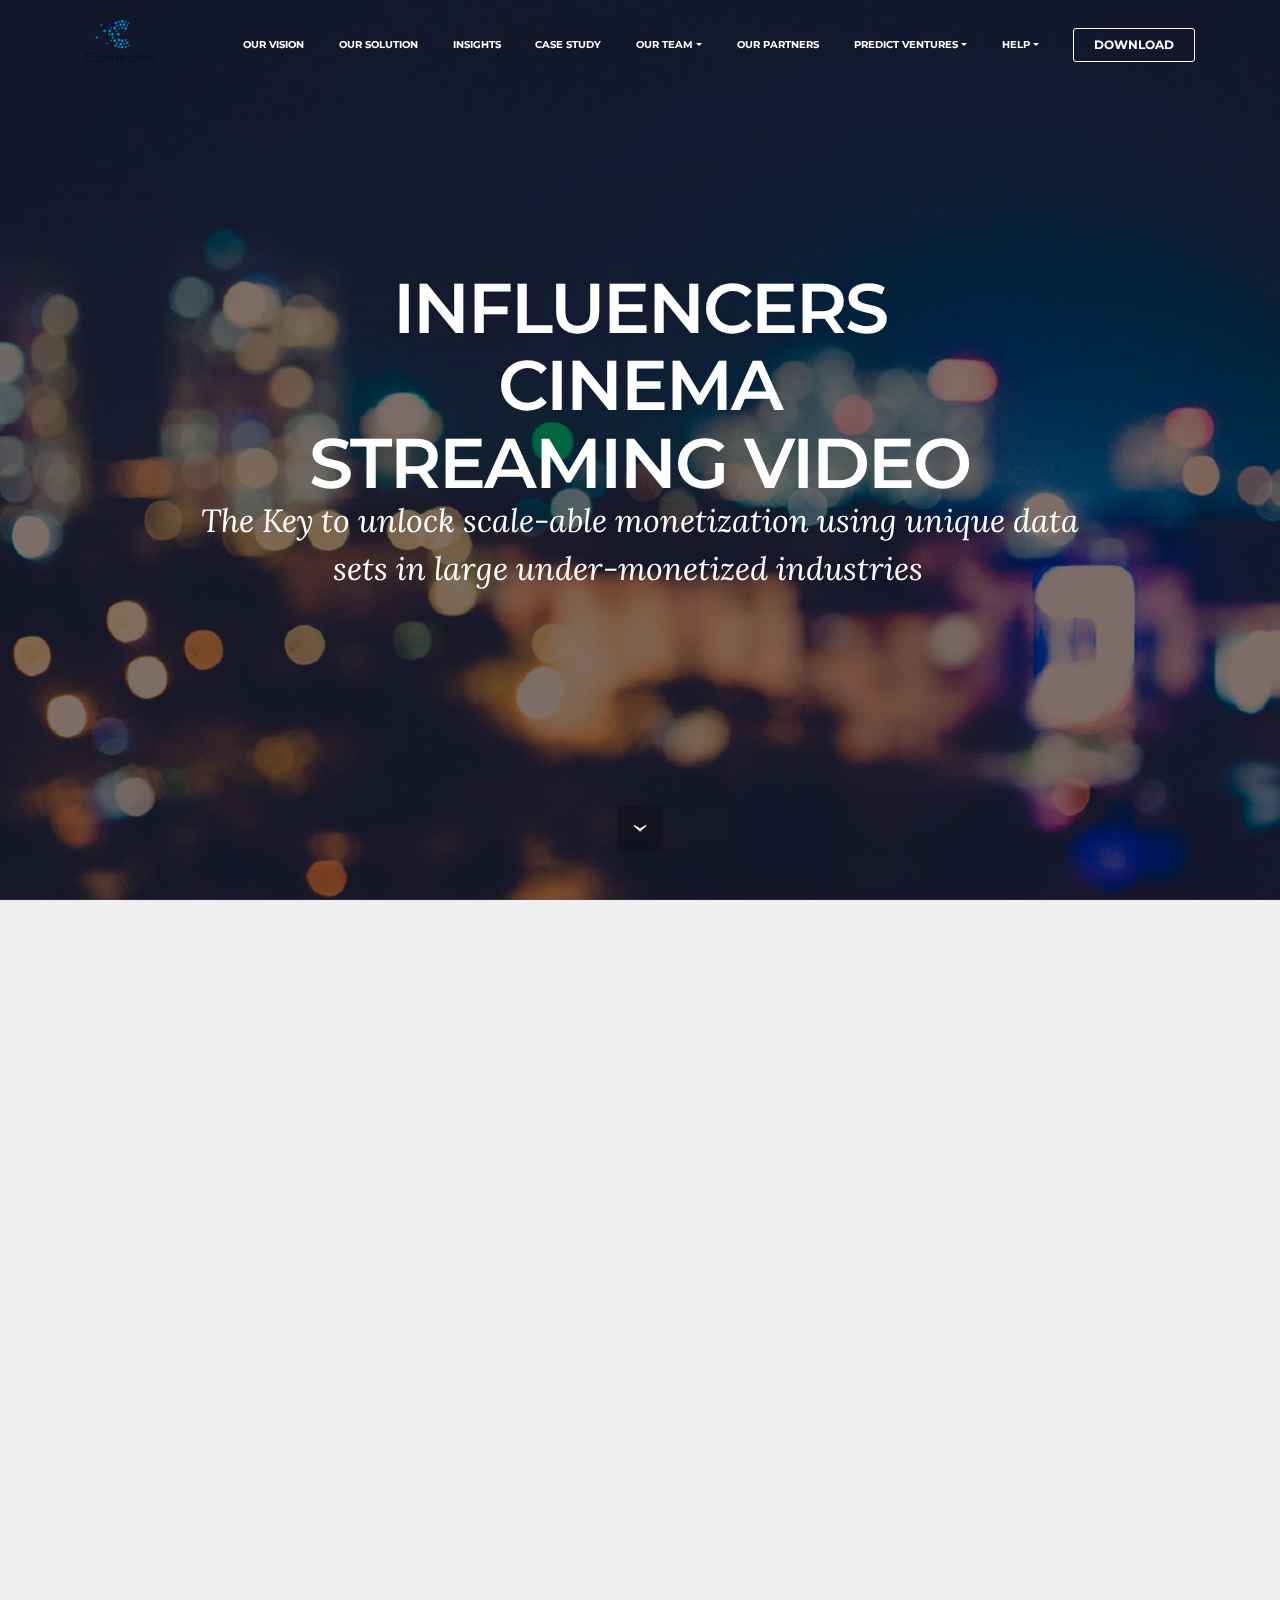
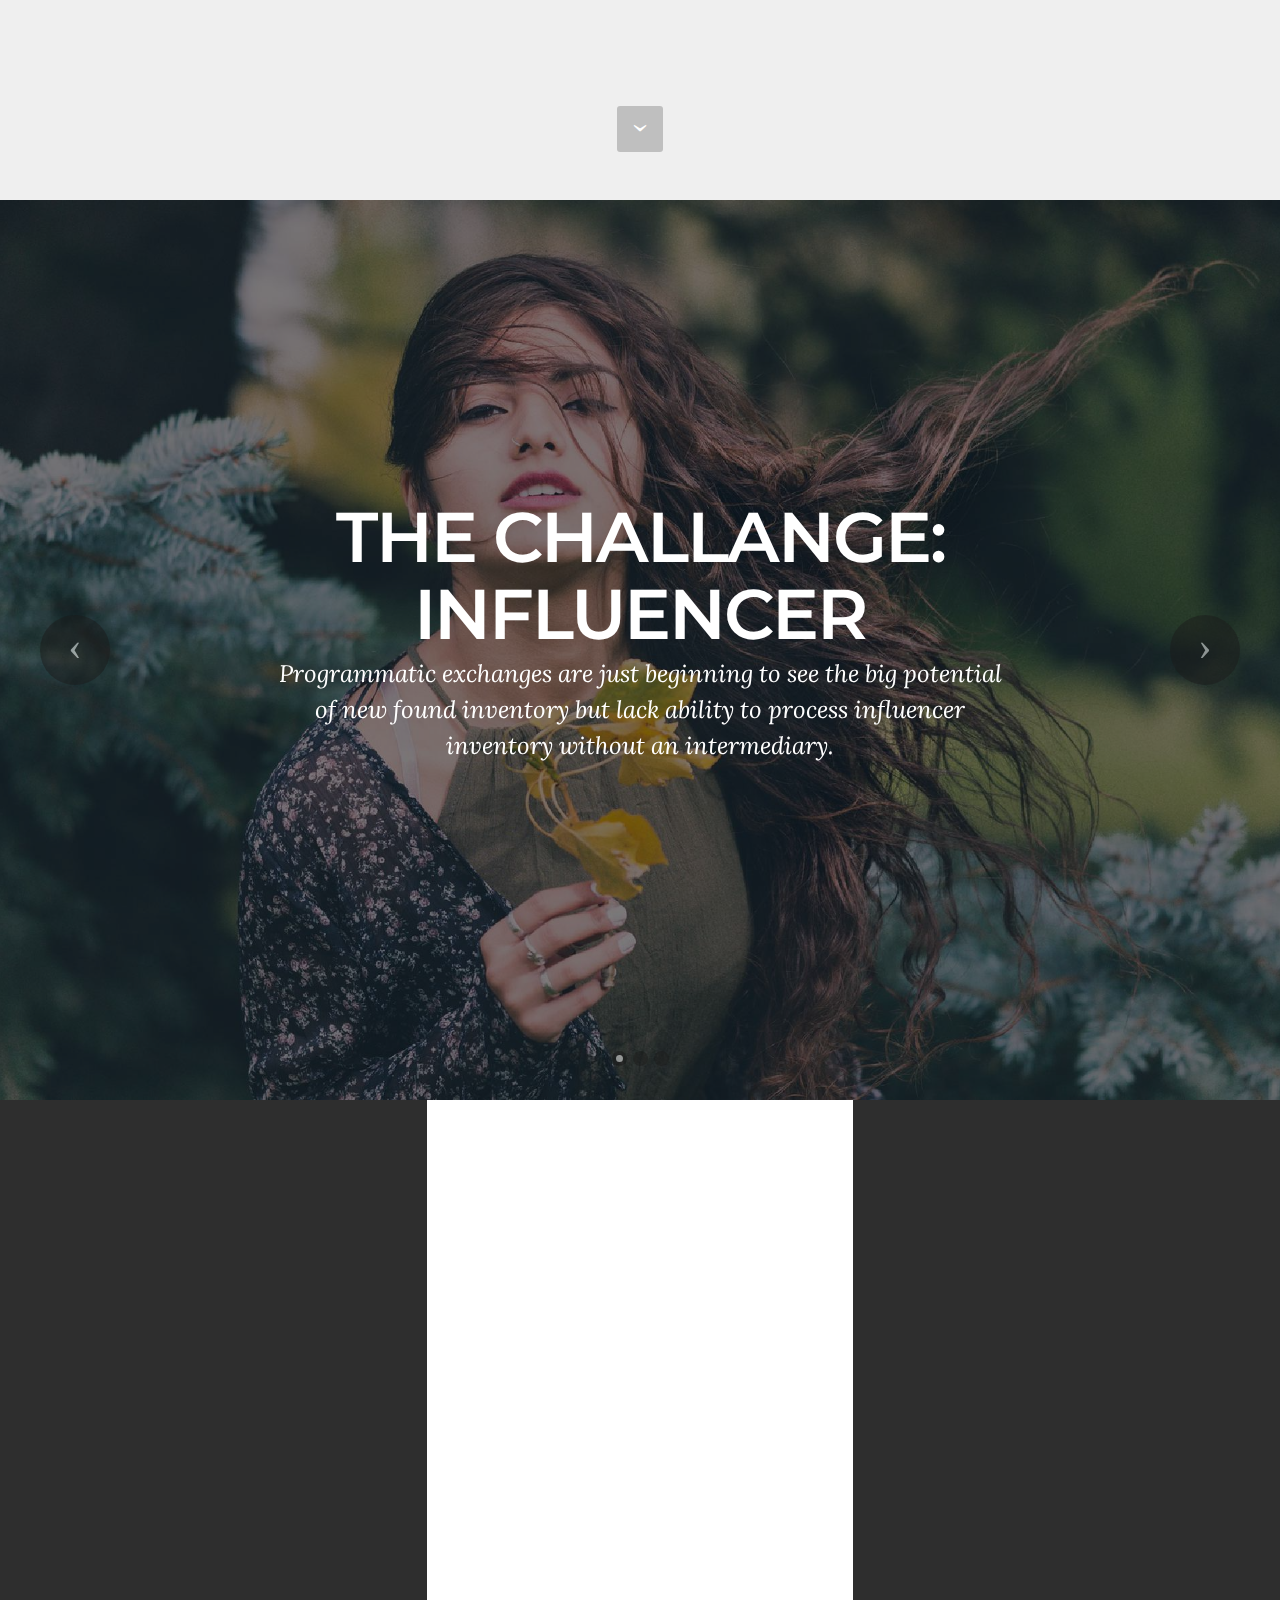
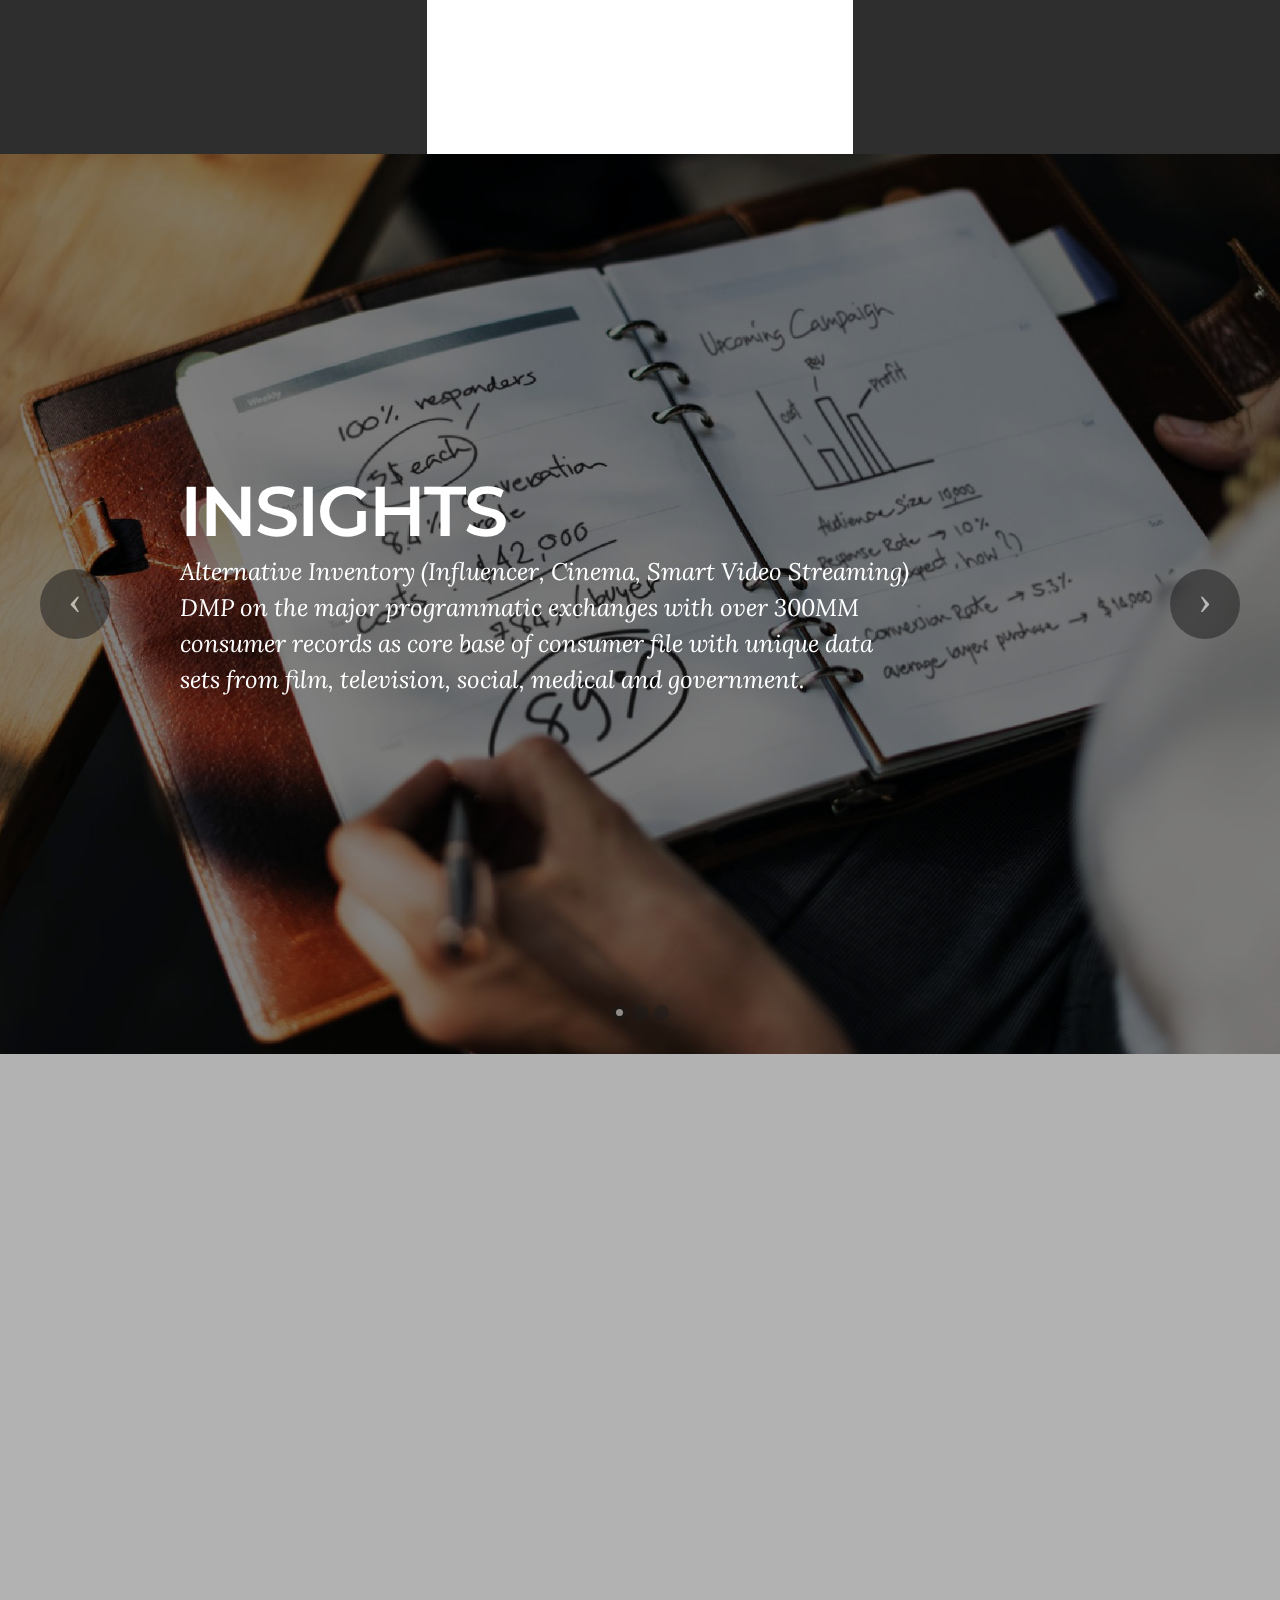
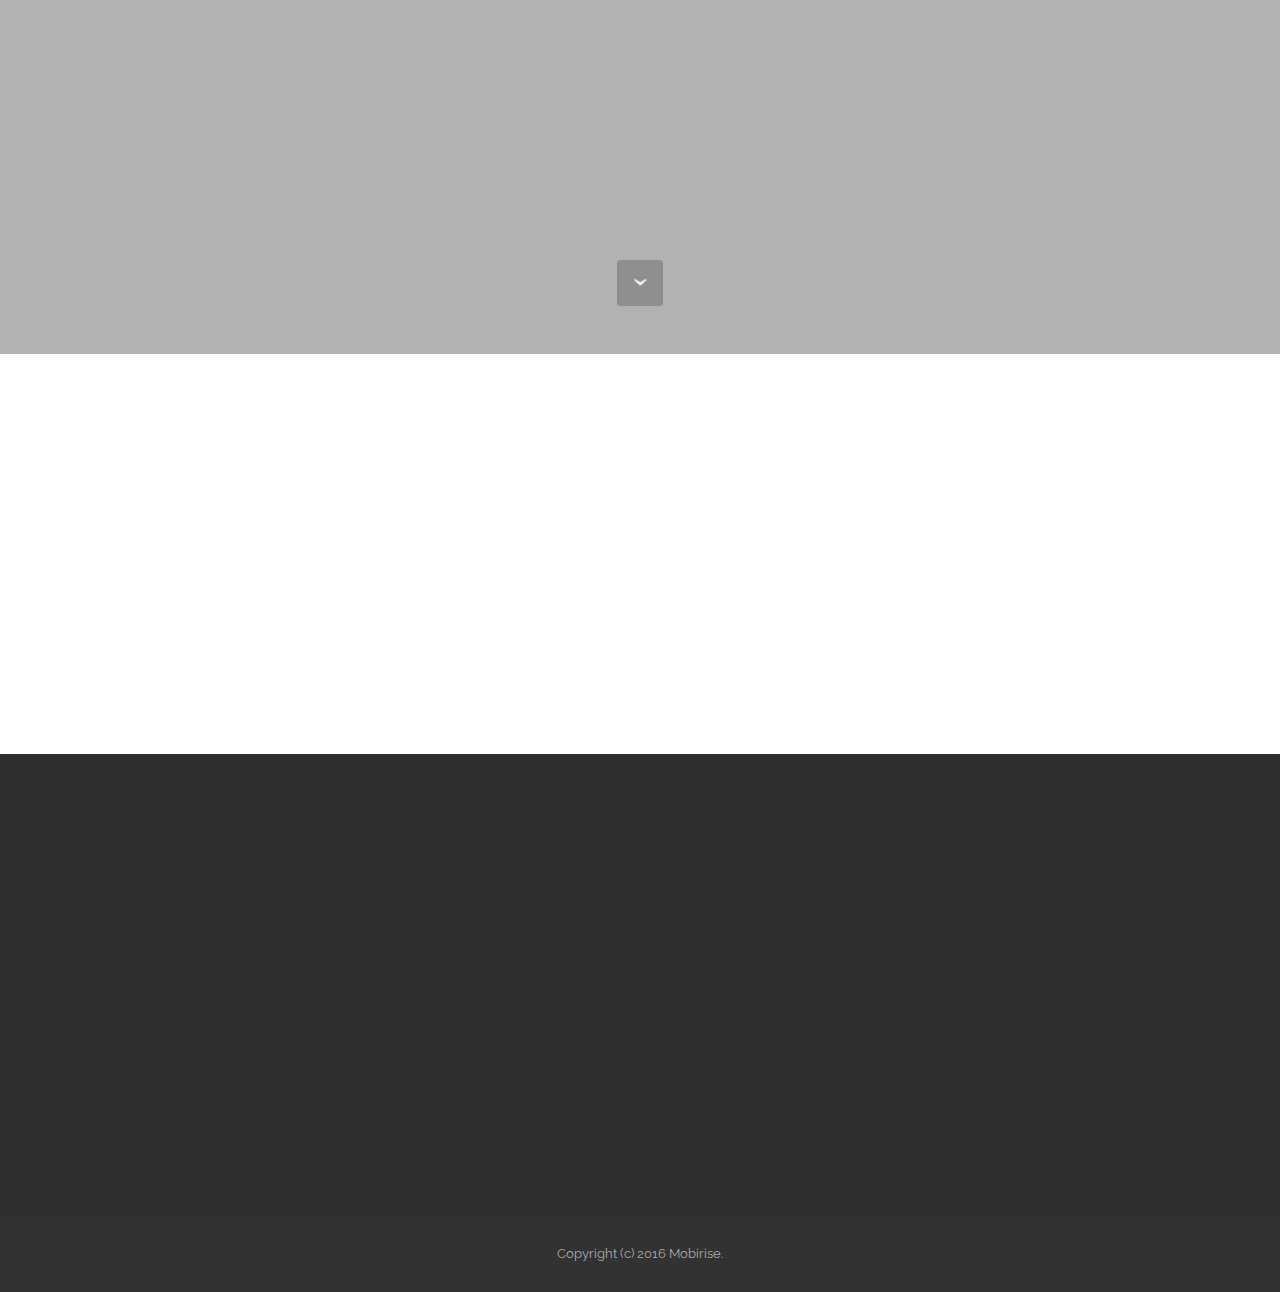
==== index.html @ 64199588 "create github pages" ====
<!DOCTYPE html>
<html>
<head>
  <!-- Site made with Mobirise Website Builder v3.12.1, https://mobirise.com -->
  <meta charset="UTF-8">
  <meta http-equiv="X-UA-Compatible" content="IE=edge">
  <meta name="generator" content="Mobirise v3.12.1, mobirise.com">
  <meta name="viewport" content="width=device-width, initial-scale=1">
  <link rel="shortcut icon" href="assets/images/ci-logo-1-178x128.png" type="image/x-icon">
  <meta name="description" content="">
  
  <link rel="stylesheet" href="https://fonts.googleapis.com/css?family=Lora:400,700,400italic,700italic&amp;subset=latin">
  <link rel="stylesheet" href="https://fonts.googleapis.com/css?family=Montserrat:400,700">
  <link rel="stylesheet" href="https://fonts.googleapis.com/css?family=Raleway:100,100i,200,200i,300,300i,400,400i,500,500i,600,600i,700,700i,800,800i,900,900i">
  <link rel="stylesheet" href="assets/bootstrap-material-design-font/css/material.css">
  <link rel="stylesheet" href="assets/tether/tether.min.css">
  <link rel="stylesheet" href="assets/bootstrap/css/bootstrap.min.css">
  <link rel="stylesheet" href="assets/dropdown/css/style.css">
  <link rel="stylesheet" href="assets/animate.css/animate.min.css">
  <link rel="stylesheet" href="assets/theme/css/style.css">
  <link rel="stylesheet" href="assets/mobirise/css/mbr-additional.css" type="text/css">
  
  
  
</head>
<body>
<section id="menu-r">

    <nav class="navbar navbar-dropdown bg-color transparent navbar-fixed-top">
        <div class="container">

            <div class="mbr-table">
                <div class="mbr-table-cell">

                    <div class="navbar-brand">
                        <a href="https://mobirise.com" class="navbar-logo"><img src="assets/images/ci-logo-1-178x128.png" alt="Mobirise"></a>
                        
                    </div>

                </div>
                <div class="mbr-table-cell">

                    <button class="navbar-toggler pull-xs-right hidden-md-up" type="button" data-toggle="collapse" data-target="#exCollapsingNavbar">
                        <div class="hamburger-icon"></div>
                    </button>

                    <ul class="nav-dropdown collapse pull-xs-right nav navbar-nav navbar-toggleable-sm" id="exCollapsingNavbar"><li class="nav-item"><a class="nav-link link" href="index.html#header5-0">OUR VISION</a></li><li class="nav-item"><a class="nav-link link" href="index.html#slider-5">OUR SOLUTION</a></li><li class="nav-item"><a class="nav-link link" href="index.html#slider-1c">INSIGHTS</a></li><li class="nav-item"><a class="nav-link link" href="https://mobirise.com/">CASE STUDY</a></li><li class="nav-item dropdown"><a class="nav-link link dropdown-toggle" href="index.html#features1-3" data-toggle="dropdown-submenu" aria-expanded="false">OUR TEAM</a><div class="dropdown-menu"><a class="dropdown-item" href="Edvincent.html">Ed Vincent&nbsp;</a><a class="dropdown-item" href="ChrisBryant.html">Chris Bryant</a><a class="dropdown-item" href="Jeffmarcus.html">Jeff Marcus</a></div></li><li class="nav-item"><a class="nav-link link" href="index.html#header2-1b">OUR PARTNERS</a></li><li class="nav-item dropdown"><a class="nav-link link dropdown-toggle" href="https://mobirise.com/" aria-expanded="false" data-toggle="dropdown-submenu">PREDICT VENTURES</a><div class="dropdown-menu"><a class="dropdown-item" href="http://simplypredict.com/" target="_blank">PREDICT</a><a class="dropdown-item" href="http://datanrich.com/" target="_blank">nRich</a><a class="dropdown-item" href="http://www.audiencevc.com/" target="_blank">AUDIENCE VENTURES</a></div></li><li class="nav-item dropdown"><a class="nav-link link dropdown-toggle" data-toggle="dropdown-submenu" href="https://mobirise.com/" aria-expanded="false">HELP</a><div class="dropdown-menu"><a class="dropdown-item" href="http://forums.mobirise.com/">Forum</a><a class="dropdown-item" href="https://mobirise.com/">Tutorials</a><a class="dropdown-item" href="https://mobirise.com/">Contact us</a></div></li><li class="nav-item nav-btn"><a class="nav-link btn btn-white btn-white-outline" href="https://mobirise.com/">DOWNLOAD</a></li></ul>
                    <button hidden="" class="navbar-toggler navbar-close" type="button" data-toggle="collapse" data-target="#exCollapsingNavbar">
                        <div class="close-icon"></div>
                    </button>

                </div>
            </div>

        </div>
    </nav>

</section>

<section class="engine"><a rel="external" href="https://mobirise.com">Site Builder</a></section><section class="mbr-section mbr-section-hero mbr-section-full mbr-parallax-background mbr-section-with-arrow mbr-after-navbar" id="header1-1a" style="background-image: url(assets/images/mbr-1-2000x1190.jpg);">

    <div class="mbr-overlay" style="opacity: 0.5; background-color: rgb(0, 0, 0);"></div>

    <div class="mbr-table-cell">

        <div class="container">
            <div class="row">
                <div class="mbr-section col-md-10 col-md-offset-1 text-xs-center">

                    <h1 class="mbr-section-title display-1">INFLUENCERS<br>CINEMA<br>STREAMING VIDEO</h1>
                    <p class="mbr-section-lead lead">The Key to unlock scale-able monetization using unique data sets in large under-monetized industries &nbsp;&nbsp;<br></p>
                    
                </div>
            </div>
        </div>
    </div>

    <div class="mbr-arrow mbr-arrow-floating" aria-hidden="true"><a href="#footer1-2"><i class="mbr-arrow-icon"></i></a></div>

</section>

<section class="mbr-section mbr-section-hero mbr-section-full mbr-section-with-arrow" id="header5-0" style="background-color: rgb(239, 239, 239);">

    

    <div class="mbr-table-cell">

        <div class="container">
            <div class="row">
                <div class="mbr-section col-md-10">

                    <h1 class="mbr-section-title display-1">Our Vision</h1>
                    <p class="mbr-section-lead lead">Our
vision
is
to
build
one
of
the
largest
and
unique
consumer
data
sets
with
exclusive
data
in
industries
in
which
we
operate.
Social.
Entertainment.
Health.
Smart
Cities.<br></p>
                    
                </div>
            </div>
        </div>
    </div>

    <div class="mbr-arrow mbr-arrow-floating" aria-hidden="true"><a href="#slider-5"><i class="mbr-arrow-icon"></i></a></div>

</section>

<section class="mbr-slider mbr-section mbr-section__container carousel slide mbr-section-nopadding" data-ride="carousel" data-keyboard="false" data-wrap="true" data-pause="false" data-interval="5000" id="slider-5">
    <div>
        <div>
            <div>
                <ol class="carousel-indicators">
                    <li data-app-prevent-settings="" data-target="#slider-5" class="active" data-slide-to="0"></li><li data-app-prevent-settings="" data-target="#slider-5" data-slide-to="1"></li><li data-app-prevent-settings="" data-target="#slider-5" data-slide-to="2"></li>
                </ol>
                <div class="carousel-inner" role="listbox">
                    <div class="mbr-section mbr-section-hero carousel-item dark center mbr-section-full active" data-bg-video-slide="false" style="background-image: url(assets/images/mbr-5-2000x1333.jpg);">
                        <div class="mbr-table-cell">
                            <div class="mbr-overlay"></div>
                            <div class="container-slide container">
                                
                                <div class="row">
                                    <div class="col-md-8 col-md-offset-2 text-xs-center">
                                        <h2 class="mbr-section-title display-1">THE CHALLANGE: INFLUENCER</h2>
                                        <p class="mbr-section-lead lead">Programmatic
exchanges
are
just
beginning
to
see
the
big
potential
of
new
found
inventory
but
lack
ability
to
process
influencer
inventory
without
an
intermediary.</p>

                                        
                                    </div>
                                </div>
                            </div>
                        </div>
                    </div><div class="mbr-section mbr-section-hero carousel-item dark center mbr-section-full" data-bg-video-slide="false" style="background-image: url(assets/images/mbr-2000x1333.jpg);">
                        <div class="mbr-table-cell">
                            <div class="mbr-overlay"></div>
                            <div class="container-slide container">
                                
                                <div class="row">
                                    <div class="col-md-8 col-md-offset-1">
                                        <h2 class="mbr-section-title display-1">THE CHALLENGE: CINEMA</h2>
                                        <p class="mbr-section-lead lead">No
platform
exists
to
ingest
performance
data
and
movie
goer
data
attached
to
the
programmatic
ecosystem
to
affect
buying.</p>

                                        
                                    </div>
                                </div>
                            </div>
                        </div>
                    </div><div class="mbr-section mbr-section-hero carousel-item dark center mbr-section-full" data-bg-video-slide="false" style="background-image: url(assets/images/mbr-2000x1364.jpg);">
                        <div class="mbr-table-cell">
                            <div class="mbr-overlay"></div>
                            <div class="container-slide container">
                                
                                <div class="row">
                                    <div class="col-md-8 col-md-offset-3 text-xs-right">
                                        <h2 class="mbr-section-title display-1">OUR SOLUTION</h2>
                                        <p class="mbr-section-lead lead">Scale‐able
data
platform
sitting
on
the
programmatic
exchanges with the ability
to
ingest
and
activate
unique
industry
data
sets
enriched
with
a
large
consumer
and
social
file.</p>

                                        <div class="mbr-section-btn"><a class="btn btn-lg btn-info" href="https://mobirise.com">LEARN MORE</a> </div>
                                    </div>
                                </div>
                            </div>
                        </div>
                    </div>
                </div>

                <a data-app-prevent-settings="" class="left carousel-control" role="button" data-slide="prev" href="#slider-5">
                    <span class="icon-prev" aria-hidden="true"></span>
                    <span class="sr-only">Previous</span>
                </a>
                <a data-app-prevent-settings="" class="right carousel-control" role="button" data-slide="next" href="#slider-5">
                    <span class="icon-next" aria-hidden="true"></span>
                    <span class="sr-only">Next</span>
                </a>
            </div>
        </div>
    </div>
</section>

<section class="mbr-cards mbr-section mbr-section-nopadding mbr-parallax-background" id="features1-3" style="background-image: url(assets/images/mbr-1-2000x1190.jpg);">

        

    <div class="mbr-cards-row row striped">

        <div class="mbr-cards-col col-xs-12 col-lg-4" style="padding-top: 80px; padding-bottom: 80px;">
            <div class="container">
                <div class="card cart-block">
                    <div class="card-img"><img src="assets/images/ed-vincent-600x600.png" class="card-img-top"></div>
                    <div class="card-block">
                        <h4 class="card-title">Ed Vincent</h4>
                        <h5 class="card-subtitle"></h5>
                        <p class="card-text">CEO&nbsp;</p>
                        <div class="card-btn"><a href="Edvincent.html" class="btn btn-primary">MORE</a></div>
                    </div>
                </div>
            </div>
        </div>
        <div class="mbr-cards-col col-xs-12 col-lg-4" style="padding-top: 80px; padding-bottom: 80px;">
            <div class="container">
                <div class="card cart-block">
                    <div class="card-img"><img src="assets/images/chris-bryant-600x600.png" class="card-img-top"></div>
                    <div class="card-block">
                        <h4 class="card-title">Chris Bryant</h4>
                        <h5 class="card-subtitle"></h5>
                        <p class="card-text">President</p>
                        <div class="card-btn"><a href="ChrisBryant.html" class="btn btn-primary">MORE</a></div>
                    </div>
                </div>
            </div>
        </div>
        <div class="mbr-cards-col col-xs-12 col-lg-4" style="padding-top: 80px; padding-bottom: 80px;">
            <div class="container">
                <div class="card cart-block">
                    <div class="card-img"><img src="assets/images/jess-marcus-600x600.png" class="card-img-top"></div>
                    <div class="card-block">
                        <h4 class="card-title">Jeff Marcus</h4>
                        <h5 class="card-subtitle"></h5>
                        <p class="card-text">CTO</p>
                        <div class="card-btn"><a href="Jeffmarcus.html" class="btn btn-primary">MORE</a></div>
                    </div>
                </div>
            </div>
        </div>
        
        
        
    </div>
</section>

<section class="mbr-slider mbr-section mbr-section__container carousel slide mbr-section-nopadding" data-ride="carousel" data-keyboard="false" data-wrap="true" data-pause="false" data-interval="5000" id="slider-1c">
    <div>
        <div>
            <div>
                <ol class="carousel-indicators">
                    <li data-app-prevent-settings="" data-target="#slider-1c" class="active" data-slide-to="0"></li><li data-app-prevent-settings="" data-target="#slider-1c" data-slide-to="1"></li><li data-app-prevent-settings="" data-target="#slider-1c" data-slide-to="2"></li>
                </ol>
                <div class="carousel-inner" role="listbox">
                    <div class="mbr-section mbr-section-hero carousel-item dark center mbr-section-full active" data-bg-video-slide="false" style="background-image: url(assets/images/mbr-1-2000x1334.jpg);">
                        <div class="mbr-table-cell">
                            <div class="mbr-overlay"></div>
                            <div class="container-slide container">
                                
                                <div class="row">
                                    <div class="col-md-8 col-md-offset-1">
                                        <h2 class="mbr-section-title display-1">INSIGHTS</h2>
                                        <p class="mbr-section-lead lead">Alternative Inventory (Influencer, Cinema, Smart Video Streaming) DMP on the major programmatic exchanges with over 300MM consumer records as core base of consumer file with unique data sets from film, television, social, medical and government.</p>

                                        
                                    </div>
                                </div>
                            </div>
                        </div>
                    </div><div class="mbr-section mbr-section-hero carousel-item dark center mbr-section-full" data-bg-video-slide="false" style="background-image: url(assets/images/mbr-2000x1328.jpg);">
                        <div class="mbr-table-cell">
                            <div class="mbr-overlay"></div>
                            <div class="container-slide container">
                                
                                <div class="row">
                                    <div class="col-md-8 col-md-offset-3 text-xs-right">
                                        <h2 class="mbr-section-title display-1">SOCIAL &nbsp;INSIGHTS</h2>
                                        <p class="mbr-section-lead lead">Define, build and target your tailored audience. Reach your niche social audiences with high ROI. By matching your desired audience segments to the corresponding identities of social users, you can ensure that you’re reaching precisely the right audience in your campaigns.</p>

                                        
                                    </div>
                                </div>
                            </div>
                        </div>
                    </div><div class="mbr-section mbr-section-hero carousel-item dark center mbr-section-full" data-bg-video-slide="false" style="background-image: url(assets/images/mbr-3-2000x1333.jpg);">
                        <div class="mbr-table-cell">
                            <div class="mbr-overlay" style="opacity: 0.6;"></div>
                            <div class="container-slide container">
                                
                                <div class="row">
                                    <div class="col-md-8 col-md-offset-2 text-xs-center">
                                        <h2 class="mbr-section-title display-1">VIDEO STREAMING</h2>
                                        <p class="mbr-section-lead lead">Connected Intelligence aids video service providers at every stage of their life cycle, most commonly as hands-on advisors within the user experience and service strategy.</p>

                                        
                                    </div>
                                </div>
                            </div>
                        </div>
                    </div>
                </div>

                <a data-app-prevent-settings="" class="left carousel-control" role="button" data-slide="prev" href="#slider-1c">
                    <span class="icon-prev" aria-hidden="true"></span>
                    <span class="sr-only">Previous</span>
                </a>
                <a data-app-prevent-settings="" class="right carousel-control" role="button" data-slide="next" href="#slider-1c">
                    <span class="icon-next" aria-hidden="true"></span>
                    <span class="sr-only">Next</span>
                </a>
            </div>
        </div>
    </div>
</section>

<section class="mbr-section mbr-section-hero mbr-section-full header2 mbr-parallax-background" id="header2-1b" style="background-image: url(assets/images/mbr-6-2000x1333.jpg);">

    <div class="mbr-overlay" style="opacity: 0.3; background-color: rgb(0, 0, 0);">
    </div>

    <div class="mbr-table mbr-table-full">
        <div class="mbr-table-cell">

            <div class="container">
                <div class="mbr-section row">
                    <div class="mbr-table-md-up">
                        
                        
                        

                        <div class="mbr-table-cell col-md-5 content-size text-xs-center text-md-right">

                            <h3 class="mbr-section-title display-2">CUSTOMERS &amp; PARTNERS &nbsp;</h3>

                            <div class="mbr-section-text">
                                <p></p>
                            </div>

                            

                        </div>
                        <div class="mbr-table-cell mbr-valign-top mbr-left-padding-md-up col-md-7 image-size" style="width: 50%;">
                            <div class="mbr-figure"><img src="assets/images/screen-shot-2017-06-07-at-11-1400x1547.png"></div>
                        </div>

                    </div>
                </div>
            </div>

        </div>
    </div>

    <div class="mbr-arrow mbr-arrow-floating hidden-sm-down" aria-hidden="true"><a href="#map1-e"><i class="mbr-arrow-icon"></i></a></div>

</section>

<section class="mbr-section mbr-section-nopadding" id="map1-e">
    <div class="mbr-map"><iframe frameborder="0" style="border:0" src="https://www.google.com/maps/embed/v1/place?key=AIzaSyA0Dx_boXQiwvdz8sJHoYeZNVTdoWONYkU&amp;q=place_id:ChIJX3m0ahRawokRLfgGcOxltA0" allowfullscreen=""></iframe></div>
</section>

<section class="mbr-footer footer4 mbr-section mbr-section-md-padding" id="contacts4-d" style="background-color: rgb(46, 46, 46); padding-top: 90px; padding-bottom: 90px;">
    
    <div class="container">
        <div class="mbr-contacts row">
            <div class="col-sm-8">
                <div class="row">
                    <div class="col-sm-6">
                        <p><strong>Address</strong><br>62 Pearl St FLR 2<br>New York, NY 10004<br><br><br>
<strong>Contacts</strong><br>
Email: info@connectedintelligence.com<br>
Phone: +1 (0) 000 0000 001<br>
Fax: +1 (0) 000 0000 002</p>
                    </div>
                    <div class="col-sm-6"></div>
                </div>
            </div>
            <div class="col-sm-4" data-form-type="formoid">
                <div data-form-alert="true">
                    <div hidden="" data-form-alert-success="true">Thanks for filling out form!</div>
                </div>
                <form action="https://mobirise.com/" method="post" data-form-title="MESSAGE">
                    <input type="hidden" value="eiJB2LwF9WS0fH/gMF6vN2HRL21TONO50bmN6kAIGZB0WZWg7rnkBUJyb5sutcGGaf22rdrZYUK+za1+y0hhRDzdC249aKRKIrinxyQOhD2gux02GDiyRxRaqPrqCF0I" data-form-email="true">
                    
                    <div class="form-group">
                        <label class="form-control-label" for="contacts4-d-email">Email<span class="form-asterisk">*</span></label>
                        <input type="email" class="form-control input-sm input-inverse" name="email" required="" data-form-field="Email" id="contacts4-d-email">
                    </div>
                    
                    <div class="form-group">
                        <label class="form-control-label" for="contacts4-d-message">Message</label>
                        <textarea class="form-control input-sm input-inverse" name="message" data-form-field="Message" rows="4" id="contacts4-d-message"></textarea>
                    </div>
                    <div class="mbr-buttons mbr-buttons--right btn-inverse"><button type="submit" class="btn btn-sm btn-black">Contact us</button></div>
                </form>
            </div>
        </div>
    </div>
</section>

<footer class="mbr-small-footer mbr-section mbr-section-nopadding" id="footer1-2" style="background-color: rgb(50, 50, 50); padding-top: 1.75rem; padding-bottom: 1.75rem;">
    
    <div class="container">
        <p class="text-xs-center">Copyright (c) 2016 Mobirise.</p>
    </div>
</footer>


  <script src="assets/web/assets/jquery/jquery.min.js"></script>
  <script src="assets/tether/tether.min.js"></script>
  <script src="assets/bootstrap/js/bootstrap.min.js"></script>
  <script src="assets/smooth-scroll/smooth-scroll.js"></script>
  <script src="assets/dropdown/js/script.min.js"></script>
  <script src="assets/touch-swipe/jquery.touch-swipe.min.js"></script>
  <script src="assets/viewport-checker/jquery.viewportchecker.js"></script>
  <script src="assets/jarallax/jarallax.js"></script>
  <script src="assets/bootstrap-carousel-swipe/bootstrap-carousel-swipe.js"></script>
  <script src="assets/theme/js/script.js"></script>
  <script src="assets/formoid/formoid.min.js"></script>
  
  
  <input name="animation" type="hidden">
  </body>
</html>
---- assets/bootstrap-material-design-font/css/material.css ----
@font-face {
  font-family: 'Material-Design-Icons';
  src: url('../fonts/Material-Design-Icons.eot?3ocs8m');
  src: url('../fonts/Material-Design-Icons.eot?#iefix3ocs8m') format('embedded-opentype'), url('../fonts/Material-Design-Icons.woff?3ocs8m') format('woff'), url('../fonts/Material-Design-Icons.ttf?3ocs8m') format('truetype'), url('../fonts/Material-Design-Icons.svg?3ocs8m#Material-Design-Icons') format('svg');
  font-weight: normal;
  font-style: normal;
}
[class^="mdi-"],
[class*="mdi-"] {
  speak: none;
  display: inline-block;
  font-style: normal;
  font-variant:normal;
  font-weight:normal;
  /*font-size:24px;*/
  line-height:1;
  font-family:'Material-Design-Icons' !important;
  text-rendering: auto;
  
  -webkit-font-smoothing: antialiased;
  -moz-osx-font-smoothing: grayscale;
  -webkit-transform: translate(0, 0);
      -ms-transform: translate(0, 0);
          transform: translate(0, 0);
}
[class^="mdi-"]:before,
[class*="mdi-"]:before {
  display: inline-block;
  speak: none;
  text-decoration: inherit;
}
[class^="mdi-"].pull-left,
[class*="mdi-"].pull-left {
  margin-right: .3em;
}
[class^="mdi-"].pull-right,
[class*="mdi-"].pull-right {
  margin-left: .3em;
}
[class^="mdi-"].mdi-lg:before,
[class*="mdi-"].mdi-lg:before,
[class^="mdi-"].mdi-lg:after,
[class*="mdi-"].mdi-lg:after {
  font-size: 1.33333333em;
  line-height: 0.75em;
  vertical-align: -15%;
}
[class^="mdi-"].mdi-2x:before,
[class*="mdi-"].mdi-2x:before,
[class^="mdi-"].mdi-2x:after,
[class*="mdi-"].mdi-2x:after {
  font-size: 2em;
}
[class^="mdi-"].mdi-3x:before,
[class*="mdi-"].mdi-3x:before,
[class^="mdi-"].mdi-3x:after,
[class*="mdi-"].mdi-3x:after {
  font-size: 3em;
}
[class^="mdi-"].mdi-4x:before,
[class*="mdi-"].mdi-4x:before,
[class^="mdi-"].mdi-4x:after,
[class*="mdi-"].mdi-4x:after {
  font-size: 4em;
}
[class^="mdi-"].mdi-5x:before,
[class*="mdi-"].mdi-5x:before,
[class^="mdi-"].mdi-5x:after,
[class*="mdi-"].mdi-5x:after {
  font-size: 5em;
}
[class^="mdi-device-signal-cellular-"]:after,
[class^="mdi-device-battery-"]:after,
[class^="mdi-device-battery-charging-"]:after,
[class^="mdi-device-signal-cellular-connected-no-internet-"]:after,
[class^="mdi-device-signal-wifi-"]:after,
[class^="mdi-device-signal-wifi-statusbar-not-connected"]:after,
.mdi-device-network-wifi:after {
  opacity: .3;
  position: absolute;
  left: 0;
  top: 0;
  z-index: 1;
  display: inline-block;
  speak: none;
  text-decoration: inherit;
}
[class^="mdi-device-signal-cellular-"]:after {
  content: "\e758";
}
[class^="mdi-device-battery-"]:after {
  content: "\e735";
}
[class^="mdi-device-battery-charging-"]:after {
  content: "\e733";
}
[class^="mdi-device-signal-cellular-connected-no-internet-"]:after {
  content: "\e75d";
}
[class^="mdi-device-signal-wifi-"]:after,
.mdi-device-network-wifi:after {
  content: "\e765";
}
[class^="mdi-device-signal-wifi-statusbasr-not-connected"]:after {
  content: "\e8f7";
}
.mdi-device-signal-cellular-off:after,
.mdi-device-signal-cellular-null:after,
.mdi-device-signal-cellular-no-sim:after,
.mdi-device-signal-wifi-off:after,
.mdi-device-signal-wifi-4-bar:after,
.mdi-device-signal-cellular-4-bar:after,
.mdi-device-battery-alert:after,
.mdi-device-signal-cellular-connected-no-internet-4-bar:after,
.mdi-device-battery-std:after,
.mdi-device-battery-full .mdi-device-battery-unknown:after {
  content: "";
}
.mdi-fw {
  width: 1.28571429em;
  text-align: center;
}
.mdi-ul {
  padding-left: 0;
  margin-left: 2.14285714em;
  list-style-type: none;
}
.mdi-ul > li {
  position: relative;
}
.mdi-li {
  position: absolute;
  left: -2.14285714em;
  width: 2.14285714em;
  top: 0.14285714em;
  text-align: center;
}
.mdi-li.mdi-lg {
  left: -1.85714286em;
}
.mdi-border {
  padding: .2em .25em .15em;
  border: solid 0.08em #eeeeee;
  border-radius: .1em;
}
.mdi-spin {
  -webkit-animation: mdi-spin 2s infinite linear;
  animation: mdi-spin 2s infinite linear;
  -webkit-transform-origin: 50% 50%;
  -ms-transform-origin: 50% 50%;
      transform-origin: 50% 50%;
}
.mdi-pulse {
  -webkit-animation: mdi-spin 1s steps(8) infinite;
  animation: mdi-spin 1s steps(8) infinite;
  -webkit-transform-origin: 50% 50%;
  -ms-transform-origin: 50% 50%;
      transform-origin: 50% 50%;
}
@-webkit-keyframes mdi-spin {
  0% {
    -webkit-transform: rotate(0deg);
    transform: rotate(0deg);
  }
  100% {
    -webkit-transform: rotate(359deg);
    transform: rotate(359deg);
  }
}
@keyframes mdi-spin {
  0% {
    -webkit-transform: rotate(0deg);
    transform: rotate(0deg);
  }
  100% {
    -webkit-transform: rotate(359deg);
    transform: rotate(359deg);
  }
}
.mdi-rotate-90 {
  filter: progid:DXImageTransform.Microsoft.BasicImage(rotation=1);
  -webkit-transform: rotate(90deg);
  -ms-transform: rotate(90deg);
  transform: rotate(90deg);
}
.mdi-rotate-180 {
  filter: progid:DXImageTransform.Microsoft.BasicImage(rotation=2);
  -webkit-transform: rotate(180deg);
  -ms-transform: rotate(180deg);
  transform: rotate(180deg);
}
.mdi-rotate-270 {
  filter: progid:DXImageTransform.Microsoft.BasicImage(rotation=3);
  -webkit-transform: rotate(270deg);
  -ms-transform: rotate(270deg);
  transform: rotate(270deg);
}
.mdi-flip-horizontal {
  filter: progid:DXImageTransform.Microsoft.BasicImage(rotation=0, mirror=1);
  -webkit-transform: scale(-1, 1);
  -ms-transform: scale(-1, 1);
  transform: scale(-1, 1);
}
.mdi-flip-vertical {
  filter: progid:DXImageTransform.Microsoft.BasicImage(rotation=2, mirror=1);
  -webkit-transform: scale(1, -1);
  -ms-transform: scale(1, -1);
  transform: scale(1, -1);
}
:root .mdi-rotate-90,
:root .mdi-rotate-180,
:root .mdi-rotate-270,
:root .mdi-flip-horizontal,
:root .mdi-flip-vertical {
  -webkit-filter: none;
          filter: none;
}
.mdi-stack {
  position: relative;
  display: inline-block;
  width: 2em;
  height: 2em;
  line-height: 2em;
  vertical-align: middle;
}
.mdi-stack-1x,
.mdi-stack-2x {
  position: absolute;
  left: 0;
  width: 100%;
  text-align: center;
}
.mdi-stack-1x {
  line-height: inherit;
}
.mdi-stack-2x {
  font-size: 2em;
}
.mdi-inverse {
  color: #ffffff;
}
/* Start Icons */
.mdi-action-3d-rotation:before {
  content: "\e600";
}
.mdi-action-accessibility:before {
  content: "\e601";
}
.mdi-action-account-balance-wallet:before {
  content: "\e602";
}
.mdi-action-account-balance:before {
  content: "\e603";
}
.mdi-action-account-box:before {
  content: "\e604";
}
.mdi-action-account-child:before {
  content: "\e605";
}
.mdi-action-account-circle:before {
  content: "\e606";
}
.mdi-action-add-shopping-cart:before {
  content: "\e607";
}
.mdi-action-alarm-add:before {
  content: "\e608";
}
.mdi-action-alarm-off:before {
  content: "\e609";
}
.mdi-action-alarm-on:before {
  content: "\e60a";
}
.mdi-action-alarm:before {
  content: "\e60b";
}
.mdi-action-android:before {
  content: "\e60c";
}
.mdi-action-announcement:before {
  content: "\e60d";
}
.mdi-action-aspect-ratio:before {
  content: "\e60e";
}
.mdi-action-assessment:before {
  content: "\e60f";
}
.mdi-action-assignment-ind:before {
  content: "\e610";
}
.mdi-action-assignment-late:before {
  content: "\e611";
}
.mdi-action-assignment-return:before {
  content: "\e612";
}
.mdi-action-assignment-returned:before {
  content: "\e613";
}
.mdi-action-assignment-turned-in:before {
  content: "\e614";
}
.mdi-action-assignment:before {
  content: "\e615";
}
.mdi-action-autorenew:before {
  content: "\e616";
}
.mdi-action-backup:before {
  content: "\e617";
}
.mdi-action-book:before {
  content: "\e618";
}
.mdi-action-bookmark-outline:before {
  content: "\e619";
}
.mdi-action-bookmark:before {
  content: "\e61a";
}
.mdi-action-bug-report:before {
  content: "\e61b";
}
.mdi-action-cached:before {
  content: "\e61c";
}
.mdi-action-check-circle:before {
  content: "\e61d";
}
.mdi-action-class:before {
  content: "\e61e";
}
.mdi-action-credit-card:before {
  content: "\e61f";
}
.mdi-action-dashboard:before {
  content: "\e620";
}
.mdi-action-delete:before {
  content: "\e621";
}
.mdi-action-description:before {
  content: "\e622";
}
.mdi-action-dns:before {
  content: "\e623";
}
.mdi-action-done-all:before {
  content: "\e624";
}
.mdi-action-done:before {
  content: "\e625";
}
.mdi-action-event:before {
  content: "\e626";
}
.mdi-action-exit-to-app:before {
  content: "\e627";
}
.mdi-action-explore:before {
  content: "\e628";
}
.mdi-action-extension:before {
  content: "\e629";
}
.mdi-action-face-unlock:before {
  content: "\e62a";
}
.mdi-action-favorite-outline:before {
  content: "\e62b";
}
.mdi-action-favorite:before {
  content: "\e62c";
}
.mdi-action-find-in-page:before {
  content: "\e62d";
}
.mdi-action-find-replace:before {
  content: "\e62e";
}
.mdi-action-flip-to-back:before {
  content: "\e62f";
}
.mdi-action-flip-to-front:before {
  content: "\e630";
}
.mdi-action-get-app:before {
  content: "\e631";
}
.mdi-action-grade:before {
  content: "\e632";
}
.mdi-action-group-work:before {
  content: "\e633";
}
.mdi-action-help:before {
  content: "\e634";
}
.mdi-action-highlight-remove:before {
  content: "\e635";
}
.mdi-action-history:before {
  content: "\e636";
}
.mdi-action-home:before {
  content: "\e637";
}
.mdi-action-https:before {
  content: "\e638";
}
.mdi-action-info-outline:before {
  content: "\e639";
}
.mdi-action-info:before {
  content: "\e63a";
}
.mdi-action-input:before {
  content: "\e63b";
}
.mdi-action-invert-colors:before {
  content: "\e63c";
}
.mdi-action-label-outline:before {
  content: "\e63d";
}
.mdi-action-label:before {
  content: "\e63e";
}
.mdi-action-language:before {
  content: "\e63f";
}
.mdi-action-launch:before {
  content: "\e640";
}
.mdi-action-list:before {
  content: "\e641";
}
.mdi-action-lock-open:before {
  content: "\e642";
}
.mdi-action-lock-outline:before {
  content: "\e643";
}
.mdi-action-lock:before {
  content: "\e644";
}
.mdi-action-loyalty:before {
  content: "\e645";
}
.mdi-action-markunread-mailbox:before {
  content: "\e646";
}
.mdi-action-note-add:before {
  content: "\e647";
}
.mdi-action-open-in-browser:before {
  content: "\e648";
}
.mdi-action-open-in-new:before {
  content: "\e649";
}
.mdi-action-open-with:before {
  content: "\e64a";
}
.mdi-action-pageview:before {
  content: "\e64b";
}
.mdi-action-payment:before {
  content: "\e64c";
}
.mdi-action-perm-camera-mic:before {
  content: "\e64d";
}
.mdi-action-perm-contact-cal:before {
  content: "\e64e";
}
.mdi-action-perm-data-setting:before {
  content: "\e64f";
}
.mdi-action-perm-device-info:before {
  content: "\e650";
}
.mdi-action-perm-identity:before {
  content: "\e651";
}
.mdi-action-perm-media:before {
  content: "\e652";
}
.mdi-action-perm-phone-msg:before {
  content: "\e653";
}
.mdi-action-perm-scan-wifi:before {
  content: "\e654";
}
.mdi-action-picture-in-picture:before {
  content: "\e655";
}
.mdi-action-polymer:before {
  content: "\e656";
}
.mdi-action-print:before {
  content: "\e657";
}
.mdi-action-query-builder:before {
  content: "\e658";
}
.mdi-action-question-answer:before {
  content: "\e659";
}
.mdi-action-receipt:before {
  content: "\e65a";
}
.mdi-action-redeem:before {
  content: "\e65b";
}
.mdi-action-reorder:before {
  content: "\e65c";
}
.mdi-action-report-problem:before {
  content: "\e65d";
}
.mdi-action-restore:before {
  content: "\e65e";
}
.mdi-action-room:before {
  content: "\e65f";
}
.mdi-action-schedule:before {
  content: "\e660";
}
.mdi-action-search:before {
  content: "\e661";
}
.mdi-action-settings-applications:before {
  content: "\e662";
}
.mdi-action-settings-backup-restore:before {
  content: "\e663";
}
.mdi-action-settings-bluetooth:before {
  content: "\e664";
}
.mdi-action-settings-cell:before {
  content: "\e665";
}
.mdi-action-settings-display:before {
  content: "\e666";
}
.mdi-action-settings-ethernet:before {
  content: "\e667";
}
.mdi-action-settings-input-antenna:before {
  content: "\e668";
}
.mdi-action-settings-input-component:before {
  content: "\e669";
}
.mdi-action-settings-input-composite:before {
  content: "\e66a";
}
.mdi-action-settings-input-hdmi:before {
  content: "\e66b";
}
.mdi-action-settings-input-svideo:before {
  content: "\e66c";
}
.mdi-action-settings-overscan:before {
  content: "\e66d";
}
.mdi-action-settings-phone:before {
  content: "\e66e";
}
.mdi-action-settings-power:before {
  content: "\e66f";
}
.mdi-action-settings-remote:before {
  content: "\e670";
}
.mdi-action-settings-voice:before {
  content: "\e671";
}
.mdi-action-settings:before {
  content: "\e672";
}
.mdi-action-shop-two:before {
  content: "\e673";
}
.mdi-action-shop:before {
  content: "\e674";
}
.mdi-action-shopping-basket:before {
  content: "\e675";
}
.mdi-action-shopping-cart:before {
  content: "\e676";
}
.mdi-action-speaker-notes:before {
  content: "\e677";
}
.mdi-action-spellcheck:before {
  content: "\e678";
}
.mdi-action-star-rate:before {
  content: "\e679";
}
.mdi-action-stars:before {
  content: "\e67a";
}
.mdi-action-store:before {
  content: "\e67b";
}
.mdi-action-subject:before {
  content: "\e67c";
}
.mdi-action-supervisor-account:before {
  content: "\e67d";
}
.mdi-action-swap-horiz:before {
  content: "\e67e";
}
.mdi-action-swap-vert-circle:before {
  content: "\e67f";
}
.mdi-action-swap-vert:before {
  content: "\e680";
}
.mdi-action-system-update-tv:before {
  content: "\e681";
}
.mdi-action-tab-unselected:before {
  content: "\e682";
}
.mdi-action-tab:before {
  content: "\e683";
}
.mdi-action-theaters:before {
  content: "\e684";
}
.mdi-action-thumb-down:before {
  content: "\e685";
}
.mdi-action-thumb-up:before {
  content: "\e686";
}
.mdi-action-thumbs-up-down:before {
  content: "\e687";
}
.mdi-action-toc:before {
  content: "\e688";
}
.mdi-action-today:before {
  content: "\e689";
}
.mdi-action-track-changes:before {
  content: "\e68a";
}
.mdi-action-translate:before {
  content: "\e68b";
}
.mdi-action-trending-down:before {
  content: "\e68c";
}
.mdi-action-trending-neutral:before {
  content: "\e68d";
}
.mdi-action-trending-up:before {
  content: "\e68e";
}
.mdi-action-turned-in-not:before {
  content: "\e68f";
}
.mdi-action-turned-in:before {
  content: "\e690";
}
.mdi-action-verified-user:before {
  content: "\e691";
}
.mdi-action-view-agenda:before {
  content: "\e692";
}
.mdi-action-view-array:before {
  content: "\e693";
}
.mdi-action-view-carousel:before {
  content: "\e694";
}
.mdi-action-view-column:before {
  content: "\e695";
}
.mdi-action-view-day:before {
  content: "\e696";
}
.mdi-action-view-headline:before {
  content: "\e697";
}
.mdi-action-view-list:before {
  content: "\e698";
}
.mdi-action-view-module:before {
  content: "\e699";
}
.mdi-action-view-quilt:before {
  content: "\e69a";
}
.mdi-action-view-stream:before {
  content: "\e69b";
}
.mdi-action-view-week:before {
  content: "\e69c";
}
.mdi-action-visibility-off:before {
  content: "\e69d";
}
.mdi-action-visibility:before {
  content: "\e69e";
}
.mdi-action-wallet-giftcard:before {
  content: "\e69f";
}
.mdi-action-wallet-membership:before {
  content: "\e6a0";
}
.mdi-action-wallet-travel:before {
  content: "\e6a1";
}
.mdi-action-work:before {
  content: "\e6a2";
}
.mdi-alert-error:before {
  content: "\e6a3";
}
.mdi-alert-warning:before {
  content: "\e6a4";
}
.mdi-av-album:before {
  content: "\e6a5";
}
.mdi-av-closed-caption:before {
  content: "\e6a6";
}
.mdi-av-equalizer:before {
  content: "\e6a7";
}
.mdi-av-explicit:before {
  content: "\e6a8";
}
.mdi-av-fast-forward:before {
  content: "\e6a9";
}
.mdi-av-fast-rewind:before {
  content: "\e6aa";
}
.mdi-av-games:before {
  content: "\e6ab";
}
.mdi-av-hearing:before {
  content: "\e6ac";
}
.mdi-av-high-quality:before {
  content: "\e6ad";
}
.mdi-av-loop:before {
  content: "\e6ae";
}
.mdi-av-mic-none:before {
  content: "\e6af";
}
.mdi-av-mic-off:before {
  content: "\e6b0";
}
.mdi-av-mic:before {
  content: "\e6b1";
}
.mdi-av-movie:before {
  content: "\e6b2";
}
.mdi-av-my-library-add:before {
  content: "\e6b3";
}
.mdi-av-my-library-books:before {
  content: "\e6b4";
}
.mdi-av-my-library-music:before {
  content: "\e6b5";
}
.mdi-av-new-releases:before {
  content: "\e6b6";
}
.mdi-av-not-interested:before {
  content: "\e6b7";
}
.mdi-av-pause-circle-fill:before {
  content: "\e6b8";
}
.mdi-av-pause-circle-outline:before {
  content: "\e6b9";
}
.mdi-av-pause:before {
  content: "\e6ba";
}
.mdi-av-play-arrow:before {
  content: "\e6bb";
}
.mdi-av-play-circle-fill:before {
  content: "\e6bc";
}
.mdi-av-play-circle-outline:before {
  content: "\e6bd";
}
.mdi-av-play-shopping-bag:before {
  content: "\e6be";
}
.mdi-av-playlist-add:before {
  content: "\e6bf";
}
.mdi-av-queue-music:before {
  content: "\e6c0";
}
.mdi-av-queue:before {
  content: "\e6c1";
}
.mdi-av-radio:before {
  content: "\e6c2";
}
.mdi-av-recent-actors:before {
  content: "\e6c3";
}
.mdi-av-repeat-one:before {
  content: "\e6c4";
}
.mdi-av-repeat:before {
  content: "\e6c5";
}
.mdi-av-replay:before {
  content: "\e6c6";
}
.mdi-av-shuffle:before {
  content: "\e6c7";
}
.mdi-av-skip-next:before {
  content: "\e6c8";
}
.mdi-av-skip-previous:before {
  content: "\e6c9";
}
.mdi-av-snooze:before {
  content: "\e6ca";
}
.mdi-av-stop:before {
  content: "\e6cb";
}
.mdi-av-subtitles:before {
  content: "\e6cc";
}
.mdi-av-surround-sound:before {
  content: "\e6cd";
}
.mdi-av-timer:before {
  content: "\e6ce";
}
.mdi-av-video-collection:before {
  content: "\e6cf";
}
.mdi-av-videocam-off:before {
  content: "\e6d0";
}
.mdi-av-videocam:before {
  content: "\e6d1";
}
.mdi-av-volume-down:before {
  content: "\e6d2";
}
.mdi-av-volume-mute:before {
  content: "\e6d3";
}
.mdi-av-volume-off:before {
  content: "\e6d4";
}
.mdi-av-volume-up:before {
  content: "\e6d5";
}
.mdi-av-web:before {
  content: "\e6d6";
}
.mdi-communication-business:before {
  content: "\e6d7";
}
.mdi-communication-call-end:before {
  content: "\e6d8";
}
.mdi-communication-call-made:before {
  content: "\e6d9";
}
.mdi-communication-call-merge:before {
  content: "\e6da";
}
.mdi-communication-call-missed:before {
  content: "\e6db";
}
.mdi-communication-call-received:before {
  content: "\e6dc";
}
.mdi-communication-call-split:before {
  content: "\e6dd";
}
.mdi-communication-call:before {
  content: "\e6de";
}
.mdi-communication-chat:before {
  content: "\e6df";
}
.mdi-communication-clear-all:before {
  content: "\e6e0";
}
.mdi-communication-comment:before {
  content: "\e6e1";
}
.mdi-communication-contacts:before {
  content: "\e6e2";
}
.mdi-communication-dialer-sip:before {
  content: "\e6e3";
}
.mdi-communication-dialpad:before {
  content: "\e6e4";
}
.mdi-communication-dnd-on:before {
  content: "\e6e5";
}
.mdi-communication-email:before {
  content: "\e6e6";
}
.mdi-communication-forum:before {
  content: "\e6e7";
}
.mdi-communication-import-export:before {
  content: "\e6e8";
}
.mdi-communication-invert-colors-off:before {
  content: "\e6e9";
}
.mdi-communication-invert-colors-on:before {
  content: "\e6ea";
}
.mdi-communication-live-help:before {
  content: "\e6eb";
}
.mdi-communication-location-off:before {
  content: "\e6ec";
}
.mdi-communication-location-on:before {
  content: "\e6ed";
}
.mdi-communication-message:before {
  content: "\e6ee";
}
.mdi-communication-messenger:before {
  content: "\e6ef";
}
.mdi-communication-no-sim:before {
  content: "\e6f0";
}
.mdi-communication-phone:before {
  content: "\e6f1";
}
.mdi-communication-portable-wifi-off:before {
  content: "\e6f2";
}
.mdi-communication-quick-contacts-dialer:before {
  content: "\e6f3";
}
.mdi-communication-quick-contacts-mail:before {
  content: "\e6f4";
}
.mdi-communication-ring-volume:before {
  content: "\e6f5";
}
.mdi-communication-stay-current-landscape:before {
  content: "\e6f6";
}
.mdi-communication-stay-current-portrait:before {
  content: "\e6f7";
}
.mdi-communication-stay-primary-landscape:before {
  content: "\e6f8";
}
.mdi-communication-stay-primary-portrait:before {
  content: "\e6f9";
}
.mdi-communication-swap-calls:before {
  content: "\e6fa";
}
.mdi-communication-textsms:before {
  content: "\e6fb";
}
.mdi-communication-voicemail:before {
  content: "\e6fc";
}
.mdi-communication-vpn-key:before {
  content: "\e6fd";
}
.mdi-content-add-box:before {
  content: "\e6fe";
}
.mdi-content-add-circle-outline:before {
  content: "\e6ff";
}
.mdi-content-add-circle:before {
  content: "\e700";
}
.mdi-content-add:before {
  content: "\e701";
}
.mdi-content-archive:before {
  content: "\e702";
}
.mdi-content-backspace:before {
  content: "\e703";
}
.mdi-content-block:before {
  content: "\e704";
}
.mdi-content-clear:before {
  content: "\e705";
}
.mdi-content-content-copy:before {
  content: "\e706";
}
.mdi-content-content-cut:before {
  content: "\e707";
}
.mdi-content-content-paste:before {
  content: "\e708";
}
.mdi-content-create:before {
  content: "\e709";
}
.mdi-content-drafts:before {
  content: "\e70a";
}
.mdi-content-filter-list:before {
  content: "\e70b";
}
.mdi-content-flag:before {
  content: "\e70c";
}
.mdi-content-forward:before {
  content: "\e70d";
}
.mdi-content-gesture:before {
  content: "\e70e";
}
.mdi-content-inbox:before {
  content: "\e70f";
}
.mdi-content-link:before {
  content: "\e710";
}
.mdi-content-mail:before {
  content: "\e711";
}
.mdi-content-markunread:before {
  content: "\e712";
}
.mdi-content-redo:before {
  content: "\e713";
}
.mdi-content-remove-circle-outline:before {
  content: "\e714";
}
.mdi-content-remove-circle:before {
  content: "\e715";
}
.mdi-content-remove:before {
  content: "\e716";
}
.mdi-content-reply-all:before {
  content: "\e717";
}
.mdi-content-reply:before {
  content: "\e718";
}
.mdi-content-report:before {
  content: "\e719";
}
.mdi-content-save:before {
  content: "\e71a";
}
.mdi-content-select-all:before {
  content: "\e71b";
}
.mdi-content-send:before {
  content: "\e71c";
}
.mdi-content-sort:before {
  content: "\e71d";
}
.mdi-content-text-format:before {
  content: "\e71e";
}
.mdi-content-undo:before {
  content: "\e71f";
}
.mdi-editor-attach-file:before {
  content: "\e776";
}
.mdi-editor-attach-money:before {
  content: "\e777";
}
.mdi-editor-border-all:before {
  content: "\e778";
}
.mdi-editor-border-bottom:before {
  content: "\e779";
}
.mdi-editor-border-clear:before {
  content: "\e77a";
}
.mdi-editor-border-color:before {
  content: "\e77b";
}
.mdi-editor-border-horizontal:before {
  content: "\e77c";
}
.mdi-editor-border-inner:before {
  content: "\e77d";
}
.mdi-editor-border-left:before {
  content: "\e77e";
}
.mdi-editor-border-outer:before {
  content: "\e77f";
}
.mdi-editor-border-right:before {
  content: "\e780";
}
.mdi-editor-border-style:before {
  content: "\e781";
}
.mdi-editor-border-top:before {
  content: "\e782";
}
.mdi-editor-border-vertical:before {
  content: "\e783";
}
.mdi-editor-format-align-center:before {
  content: "\e784";
}
.mdi-editor-format-align-justify:before {
  content: "\e785";
}
.mdi-editor-format-align-left:before {
  content: "\e786";
}
.mdi-editor-format-align-right:before {
  content: "\e787";
}
.mdi-editor-format-bold:before {
  content: "\e788";
}
.mdi-editor-format-clear:before {
  content: "\e789";
}
.mdi-editor-format-color-fill:before {
  content: "\e78a";
}
.mdi-editor-format-color-reset:before {
  content: "\e78b";
}
.mdi-editor-format-color-text:before {
  content: "\e78c";
}
.mdi-editor-format-indent-decrease:before {
  content: "\e78d";
}
.mdi-editor-format-indent-increase:before {
  content: "\e78e";
}
.mdi-editor-format-italic:before {
  content: "\e78f";
}
.mdi-editor-format-line-spacing:before {
  content: "\e790";
}
.mdi-editor-format-list-bulleted:before {
  content: "\e791";
}
.mdi-editor-format-list-numbered:before {
  content: "\e792";
}
.mdi-editor-format-paint:before {
  content: "\e793";
}
.mdi-editor-format-quote:before {
  content: "\e794";
}
.mdi-editor-format-size:before {
  content: "\e795";
}
.mdi-editor-format-strikethrough:before {
  content: "\e796";
}
.mdi-editor-format-textdirection-l-to-r:before {
  content: "\e797";
}
.mdi-editor-format-textdirection-r-to-l:before {
  content: "\e798";
}
.mdi-editor-format-underline:before {
  content: "\e799";
}
.mdi-editor-functions:before {
  content: "\e79a";
}
.mdi-editor-insert-chart:before {
  content: "\e79b";
}
.mdi-editor-insert-comment:before {
  content: "\e79c";
}
.mdi-editor-insert-drive-file:before {
  content: "\e79d";
}
.mdi-editor-insert-emoticon:before {
  content: "\e79e";
}
.mdi-editor-insert-invitation:before {
  content: "\e79f";
}
.mdi-editor-insert-link:before {
  content: "\e7a0";
}
.mdi-editor-insert-photo:before {
  content: "\e7a1";
}
.mdi-editor-merge-type:before {
  content: "\e7a2";
}
.mdi-editor-mode-comment:before {
  content: "\e7a3";
}
.mdi-editor-mode-edit:before {
  content: "\e7a4";
}
.mdi-editor-publish:before {
  content: "\e7a5";
}
.mdi-editor-vertical-align-bottom:before {
  content: "\e7a6";
}
.mdi-editor-vertical-align-center:before {
  content: "\e7a7";
}
.mdi-editor-vertical-align-top:before {
  content: "\e7a8";
}
.mdi-editor-wrap-text:before {
  content: "\e7a9";
}
.mdi-file-attachment:before {
  content: "\e7aa";
}
.mdi-file-cloud-circle:before {
  content: "\e7ab";
}
.mdi-file-cloud-done:before {
  content: "\e7ac";
}
.mdi-file-cloud-download:before {
  content: "\e7ad";
}
.mdi-file-cloud-off:before {
  content: "\e7ae";
}
.mdi-file-cloud-queue:before {
  content: "\e7af";
}
.mdi-file-cloud-upload:before {
  content: "\e7b0";
}
.mdi-file-cloud:before {
  content: "\e7b1";
}
.mdi-file-file-download:before {
  content: "\e7b2";
}
.mdi-file-file-upload:before {
  content: "\e7b3";
}
.mdi-file-folder-open:before {
  content: "\e7b4";
}
.mdi-file-folder-shared:before {
  content: "\e7b5";
}
.mdi-file-folder:before {
  content: "\e7b6";
}
.mdi-device-access-alarm:before {
  content: "\e720";
}
.mdi-device-access-alarms:before {
  content: "\e721";
}
.mdi-device-access-time:before {
  content: "\e722";
}
.mdi-device-add-alarm:before {
  content: "\e723";
}
.mdi-device-airplanemode-off:before {
  content: "\e724";
}
.mdi-device-airplanemode-on:before {
  content: "\e725";
}
.mdi-device-battery-20:before {
  content: "\e726";
}
.mdi-device-battery-30:before {
  content: "\e727";
}
.mdi-device-battery-50:before {
  content: "\e728";
}
.mdi-device-battery-60:before {
  content: "\e729";
}
.mdi-device-battery-80:before {
  content: "\e72a";
}
.mdi-device-battery-90:before {
  content: "\e72b";
}
.mdi-device-battery-alert:before {
  content: "\e72c";
}
.mdi-device-battery-charging-20:before {
  content: "\e72d";
}
.mdi-device-battery-charging-30:before {
  content: "\e72e";
}
.mdi-device-battery-charging-50:before {
  content: "\e72f";
}
.mdi-device-battery-charging-60:before {
  content: "\e730";
}
.mdi-device-battery-charging-80:before {
  content: "\e731";
}
.mdi-device-battery-charging-90:before {
  content: "\e732";
}
.mdi-device-battery-charging-full:before {
  content: "\e733";
}
.mdi-device-battery-full:before {
  content: "\e734";
}
.mdi-device-battery-std:before {
  content: "\e735";
}
.mdi-device-battery-unknown:before {
  content: "\e736";
}
.mdi-device-bluetooth-connected:before {
  content: "\e737";
}
.mdi-device-bluetooth-disabled:before {
  content: "\e738";
}
.mdi-device-bluetooth-searching:before {
  content: "\e739";
}
.mdi-device-bluetooth:before {
  content: "\e73a";
}
.mdi-device-brightness-auto:before {
  content: "\e73b";
}
.mdi-device-brightness-high:before {
  content: "\e73c";
}
.mdi-device-brightness-low:before {
  content: "\e73d";
}
.mdi-device-brightness-medium:before {
  content: "\e73e";
}
.mdi-device-data-usage:before {
  content: "\e73f";
}
.mdi-device-developer-mode:before {
  content: "\e740";
}
.mdi-device-devices:before {
  content: "\e741";
}
.mdi-device-dvr:before {
  content: "\e742";
}
.mdi-device-gps-fixed:before {
  content: "\e743";
}
.mdi-device-gps-not-fixed:before {
  content: "\e744";
}
.mdi-device-gps-off:before {
  content: "\e745";
}
.mdi-device-location-disabled:before {
  content: "\e746";
}
.mdi-device-location-searching:before {
  content: "\e747";
}
.mdi-device-multitrack-audio:before {
  content: "\e748";
}
.mdi-device-network-cell:before {
  content: "\e749";
}
.mdi-device-network-wifi:before {
  content: "\e74a";
}
.mdi-device-nfc:before {
  content: "\e74b";
}
.mdi-device-now-wallpaper:before {
  content: "\e74c";
}
.mdi-device-now-widgets:before {
  content: "\e74d";
}
.mdi-device-screen-lock-landscape:before {
  content: "\e74e";
}
.mdi-device-screen-lock-portrait:before {
  content: "\e74f";
}
.mdi-device-screen-lock-rotation:before {
  content: "\e750";
}
.mdi-device-screen-rotation:before {
  content: "\e751";
}
.mdi-device-sd-storage:before {
  content: "\e752";
}
.mdi-device-settings-system-daydream:before {
  content: "\e753";
}
.mdi-device-signal-cellular-0-bar:before {
  content: "\e754";
}
.mdi-device-signal-cellular-1-bar:before {
  content: "\e755";
}
.mdi-device-signal-cellular-2-bar:before {
  content: "\e756";
}
.mdi-device-signal-cellular-3-bar:before {
  content: "\e757";
}
.mdi-device-signal-cellular-4-bar:before {
  content: "\e758";
}
.mdi-signal-wifi-statusbar-connected-no-internet-after:before {
  content: "\e8f6";
}
.mdi-device-signal-cellular-connected-no-internet-0-bar:before {
  content: "\e759";
}
.mdi-device-signal-cellular-connected-no-internet-1-bar:before {
  content: "\e75a";
}
.mdi-device-signal-cellular-connected-no-internet-2-bar:before {
  content: "\e75b";
}
.mdi-device-signal-cellular-connected-no-internet-3-bar:before {
  content: "\e75c";
}
.mdi-device-signal-cellular-connected-no-internet-4-bar:before {
  content: "\e75d";
}
.mdi-device-signal-cellular-no-sim:before {
  content: "\e75e";
}
.mdi-device-signal-cellular-null:before {
  content: "\e75f";
}
.mdi-device-signal-cellular-off:before {
  content: "\e760";
}
.mdi-device-signal-wifi-0-bar:before {
  content: "\e761";
}
.mdi-device-signal-wifi-1-bar:before {
  content: "\e762";
}
.mdi-device-signal-wifi-2-bar:before {
  content: "\e763";
}
.mdi-device-signal-wifi-3-bar:before {
  content: "\e764";
}
.mdi-device-signal-wifi-4-bar:before {
  content: "\e765";
}
.mdi-device-signal-wifi-off:before {
  content: "\e766";
}
.mdi-device-signal-wifi-statusbar-1-bar:before {
  content: "\e767";
}
.mdi-device-signal-wifi-statusbar-2-bar:before {
  content: "\e768";
}
.mdi-device-signal-wifi-statusbar-3-bar:before {
  content: "\e769";
}
.mdi-device-signal-wifi-statusbar-4-bar:before {
  content: "\e76a";
}
.mdi-device-signal-wifi-statusbar-connected-no-internet-:before {
  content: "\e76b";
}
.mdi-device-signal-wifi-statusbar-connected-no-internet:before {
  content: "\e76f";
}
.mdi-device-signal-wifi-statusbar-connected-no-internet-2:before {
  content: "\e76c";
}
.mdi-device-signal-wifi-statusbar-connected-no-internet-3:before {
  content: "\e76d";
}
.mdi-device-signal-wifi-statusbar-connected-no-internet-4:before {
  content: "\e76e";
}
.mdi-signal-wifi-statusbar-not-connected-after:before {
  content: "\e8f7";
}
.mdi-device-signal-wifi-statusbar-not-connected:before {
  content: "\e770";
}
.mdi-device-signal-wifi-statusbar-null:before {
  content: "\e771";
}
.mdi-device-storage:before {
  content: "\e772";
}
.mdi-device-usb:before {
  content: "\e773";
}
.mdi-device-wifi-lock:before {
  content: "\e774";
}
.mdi-device-wifi-tethering:before {
  content: "\e775";
}
.mdi-hardware-cast-connected:before {
  content: "\e7b7";
}
.mdi-hardware-cast:before {
  content: "\e7b8";
}
.mdi-hardware-computer:before {
  content: "\e7b9";
}
.mdi-hardware-desktop-mac:before {
  content: "\e7ba";
}
.mdi-hardware-desktop-windows:before {
  content: "\e7bb";
}
.mdi-hardware-dock:before {
  content: "\e7bc";
}
.mdi-hardware-gamepad:before {
  content: "\e7bd";
}
.mdi-hardware-headset-mic:before {
  content: "\e7be";
}
.mdi-hardware-headset:before {
  content: "\e7bf";
}
.mdi-hardware-keyboard-alt:before {
  content: "\e7c0";
}
.mdi-hardware-keyboard-arrow-down:before {
  content: "\e7c1";
}
.mdi-hardware-keyboard-arrow-left:before {
  content: "\e7c2";
}
.mdi-hardware-keyboard-arrow-right:before {
  content: "\e7c3";
}
.mdi-hardware-keyboard-arrow-up:before {
  content: "\e7c4";
}
.mdi-hardware-keyboard-backspace:before {
  content: "\e7c5";
}
.mdi-hardware-keyboard-capslock:before {
  content: "\e7c6";
}
.mdi-hardware-keyboard-control:before {
  content: "\e7c7";
}
.mdi-hardware-keyboard-hide:before {
  content: "\e7c8";
}
.mdi-hardware-keyboard-return:before {
  content: "\e7c9";
}
.mdi-hardware-keyboard-tab:before {
  content: "\e7ca";
}
.mdi-hardware-keyboard-voice:before {
  content: "\e7cb";
}
.mdi-hardware-keyboard:before {
  content: "\e7cc";
}
.mdi-hardware-laptop-chromebook:before {
  content: "\e7cd";
}
.mdi-hardware-laptop-mac:before {
  content: "\e7ce";
}
.mdi-hardware-laptop-windows:before {
  content: "\e7cf";
}
.mdi-hardware-laptop:before {
  content: "\e7d0";
}
.mdi-hardware-memory:before {
  content: "\e7d1";
}
.mdi-hardware-mouse:before {
  content: "\e7d2";
}
.mdi-hardware-phone-android:before {
  content: "\e7d3";
}
.mdi-hardware-phone-iphone:before {
  content: "\e7d4";
}
.mdi-hardware-phonelink-off:before {
  content: "\e7d5";
}
.mdi-hardware-phonelink:before {
  content: "\e7d6";
}
.mdi-hardware-security:before {
  content: "\e7d7";
}
.mdi-hardware-sim-card:before {
  content: "\e7d8";
}
.mdi-hardware-smartphone:before {
  content: "\e7d9";
}
.mdi-hardware-speaker:before {
  content: "\e7da";
}
.mdi-hardware-tablet-android:before {
  content: "\e7db";
}
.mdi-hardware-tablet-mac:before {
  content: "\e7dc";
}
.mdi-hardware-tablet:before {
  content: "\e7dd";
}
.mdi-hardware-tv:before {
  content: "\e7de";
}
.mdi-hardware-watch:before {
  content: "\e7df";
}
.mdi-image-add-to-photos:before {
  content: "\e7e0";
}
.mdi-image-adjust:before {
  content: "\e7e1";
}
.mdi-image-assistant-photo:before {
  content: "\e7e2";
}
.mdi-image-audiotrack:before {
  content: "\e7e3";
}
.mdi-image-blur-circular:before {
  content: "\e7e4";
}
.mdi-image-blur-linear:before {
  content: "\e7e5";
}
.mdi-image-blur-off:before {
  content: "\e7e6";
}
.mdi-image-blur-on:before {
  content: "\e7e7";
}
.mdi-image-brightness-1:before {
  content: "\e7e8";
}
.mdi-image-brightness-2:before {
  content: "\e7e9";
}
.mdi-image-brightness-3:before {
  content: "\e7ea";
}
.mdi-image-brightness-4:before {
  content: "\e7eb";
}
.mdi-image-brightness-5:before {
  content: "\e7ec";
}
.mdi-image-brightness-6:before {
  content: "\e7ed";
}
.mdi-image-brightness-7:before {
  content: "\e7ee";
}
.mdi-image-brush:before {
  content: "\e7ef";
}
.mdi-image-camera-alt:before {
  content: "\e7f0";
}
.mdi-image-camera-front:before {
  content: "\e7f1";
}
.mdi-image-camera-rear:before {
  content: "\e7f2";
}
.mdi-image-camera-roll:before {
  content: "\e7f3";
}
.mdi-image-camera:before {
  content: "\e7f4";
}
.mdi-image-center-focus-strong:before {
  content: "\e7f5";
}
.mdi-image-center-focus-weak:before {
  content: "\e7f6";
}
.mdi-image-collections:before {
  content: "\e7f7";
}
.mdi-image-color-lens:before {
  content: "\e7f8";
}
.mdi-image-colorize:before {
  content: "\e7f9";
}
.mdi-image-compare:before {
  content: "\e7fa";
}
.mdi-image-control-point-duplicate:before {
  content: "\e7fb";
}
.mdi-image-control-point:before {
  content: "\e7fc";
}
.mdi-image-crop-3-2:before {
  content: "\e7fd";
}
.mdi-image-crop-5-4:before {
  content: "\e7fe";
}
.mdi-image-crop-7-5:before {
  content: "\e7ff";
}
.mdi-image-crop-16-9:before {
  content: "\e800";
}
.mdi-image-crop-din:before {
  content: "\e801";
}
.mdi-image-crop-free:before {
  content: "\e802";
}
.mdi-image-crop-landscape:before {
  content: "\e803";
}
.mdi-image-crop-original:before {
  content: "\e804";
}
.mdi-image-crop-portrait:before {
  content: "\e805";
}
.mdi-image-crop-square:before {
  content: "\e806";
}
.mdi-image-crop:before {
  content: "\e807";
}
.mdi-image-dehaze:before {
  content: "\e808";
}
.mdi-image-details:before {
  content: "\e809";
}
.mdi-image-edit:before {
  content: "\e80a";
}
.mdi-image-exposure-minus-1:before {
  content: "\e80b";
}
.mdi-image-exposure-minus-2:before {
  content: "\e80c";
}
.mdi-image-exposure-plus-1:before {
  content: "\e80d";
}
.mdi-image-exposure-plus-2:before {
  content: "\e80e";
}
.mdi-image-exposure-zero:before {
  content: "\e80f";
}
.mdi-image-exposure:before {
  content: "\e810";
}
.mdi-image-filter-1:before {
  content: "\e811";
}
.mdi-image-filter-2:before {
  content: "\e812";
}
.mdi-image-filter-3:before {
  content: "\e813";
}
.mdi-image-filter-4:before {
  content: "\e814";
}
.mdi-image-filter-5:before {
  content: "\e815";
}
.mdi-image-filter-6:before {
  content: "\e816";
}
.mdi-image-filter-7:before {
  content: "\e817";
}
.mdi-image-filter-8:before {
  content: "\e818";
}
.mdi-image-filter-9-plus:before {
  content: "\e819";
}
.mdi-image-filter-9:before {
  content: "\e81a";
}
.mdi-image-filter-b-and-w:before {
  content: "\e81b";
}
.mdi-image-filter-center-focus:before {
  content: "\e81c";
}
.mdi-image-filter-drama:before {
  content: "\e81d";
}
.mdi-image-filter-frames:before {
  content: "\e81e";
}
.mdi-image-filter-hdr:before {
  content: "\e81f";
}
.mdi-image-filter-none:before {
  content: "\e820";
}
.mdi-image-filter-tilt-shift:before {
  content: "\e821";
}
.mdi-image-filter-vintage:before {
  content: "\e822";
}
.mdi-image-filter:before {
  content: "\e823";
}
.mdi-image-flare:before {
  content: "\e824";
}
.mdi-image-flash-auto:before {
  content: "\e825";
}
.mdi-image-flash-off:before {
  content: "\e826";
}
.mdi-image-flash-on:before {
  content: "\e827";
}
.mdi-image-flip:before {
  content: "\e828";
}
.mdi-image-gradient:before {
  content: "\e829";
}
.mdi-image-grain:before {
  content: "\e82a";
}
.mdi-image-grid-off:before {
  content: "\e82b";
}
.mdi-image-grid-on:before {
  content: "\e82c";
}
.mdi-image-hdr-off:before {
  content: "\e82d";
}
.mdi-image-hdr-on:before {
  content: "\e82e";
}
.mdi-image-hdr-strong:before {
  content: "\e82f";
}
.mdi-image-hdr-weak:before {
  content: "\e830";
}
.mdi-image-healing:before {
  content: "\e831";
}
.mdi-image-image-aspect-ratio:before {
  content: "\e832";
}
.mdi-image-image:before {
  content: "\e833";
}
.mdi-image-iso:before {
  content: "\e834";
}
.mdi-image-landscape:before {
  content: "\e835";
}
.mdi-image-leak-add:before {
  content: "\e836";
}
.mdi-image-leak-remove:before {
  content: "\e837";
}
.mdi-image-lens:before {
  content: "\e838";
}
.mdi-image-looks-3:before {
  content: "\e839";
}
.mdi-image-looks-4:before {
  content: "\e83a";
}
.mdi-image-looks-5:before {
  content: "\e83b";
}
.mdi-image-looks-6:before {
  content: "\e83c";
}
.mdi-image-looks-one:before {
  content: "\e83d";
}
.mdi-image-looks-two:before {
  content: "\e83e";
}
.mdi-image-looks:before {
  content: "\e83f";
}
.mdi-image-loupe:before {
  content: "\e840";
}
.mdi-image-movie-creation:before {
  content: "\e841";
}
.mdi-image-nature-people:before {
  content: "\e842";
}
.mdi-image-nature:before {
  content: "\e843";
}
.mdi-image-navigate-before:before {
  content: "\e844";
}
.mdi-image-navigate-next:before {
  content: "\e845";
}
.mdi-image-palette:before {
  content: "\e846";
}
.mdi-image-panorama-fisheye:before {
  content: "\e847";
}
.mdi-image-panorama-horizontal:before {
  content: "\e848";
}
.mdi-image-panorama-vertical:before {
  content: "\e849";
}
.mdi-image-panorama-wide-angle:before {
  content: "\e84a";
}
.mdi-image-panorama:before {
  content: "\e84b";
}
.mdi-image-photo-album:before {
  content: "\e84c";
}
.mdi-image-photo-camera:before {
  content: "\e84d";
}
.mdi-image-photo-library:before {
  content: "\e84e";
}
.mdi-image-photo:before {
  content: "\e84f";
}
.mdi-image-portrait:before {
  content: "\e850";
}
.mdi-image-remove-red-eye:before {
  content: "\e851";
}
.mdi-image-rotate-left:before {
  content: "\e852";
}
.mdi-image-rotate-right:before {
  content: "\e853";
}
.mdi-image-slideshow:before {
  content: "\e854";
}
.mdi-image-straighten:before {
  content: "\e855";
}
.mdi-image-style:before {
  content: "\e856";
}
.mdi-image-switch-camera:before {
  content: "\e857";
}
.mdi-image-switch-video:before {
  content: "\e858";
}
.mdi-image-tag-faces:before {
  content: "\e859";
}
.mdi-image-texture:before {
  content: "\e85a";
}
.mdi-image-timelapse:before {
  content: "\e85b";
}
.mdi-image-timer-3:before {
  content: "\e85c";
}
.mdi-image-timer-10:before {
  content: "\e85d";
}
.mdi-image-timer-auto:before {
  content: "\e85e";
}
.mdi-image-timer-off:before {
  content: "\e85f";
}
.mdi-image-timer:before {
  content: "\e860";
}
.mdi-image-tonality:before {
  content: "\e861";
}
.mdi-image-transform:before {
  content: "\e862";
}
.mdi-image-tune:before {
  content: "\e863";
}
.mdi-image-wb-auto:before {
  content: "\e864";
}
.mdi-image-wb-cloudy:before {
  content: "\e865";
}
.mdi-image-wb-incandescent:before {
  content: "\e866";
}
.mdi-image-wb-irradescent:before {
  content: "\e867";
}
.mdi-image-wb-sunny:before {
  content: "\e868";
}
.mdi-maps-beenhere:before {
  content: "\e869";
}
.mdi-maps-directions-bike:before {
  content: "\e86a";
}
.mdi-maps-directions-bus:before {
  content: "\e86b";
}
.mdi-maps-directions-car:before {
  content: "\e86c";
}
.mdi-maps-directions-ferry:before {
  content: "\e86d";
}
.mdi-maps-directions-subway:before {
  content: "\e86e";
}
.mdi-maps-directions-train:before {
  content: "\e86f";
}
.mdi-maps-directions-transit:before {
  content: "\e870";
}
.mdi-maps-directions-walk:before {
  content: "\e871";
}
.mdi-maps-directions:before {
  content: "\e872";
}
.mdi-maps-flight:before {
  content: "\e873";
}
.mdi-maps-hotel:before {
  content: "\e874";
}
.mdi-maps-layers-clear:before {
  content: "\e875";
}
.mdi-maps-layers:before {
  content: "\e876";
}
.mdi-maps-local-airport:before {
  content: "\e877";
}
.mdi-maps-local-atm:before {
  content: "\e878";
}
.mdi-maps-local-attraction:before {
  content: "\e879";
}
.mdi-maps-local-bar:before {
  content: "\e87a";
}
.mdi-maps-local-cafe:before {
  content: "\e87b";
}
.mdi-maps-local-car-wash:before {
  content: "\e87c";
}
.mdi-maps-local-convenience-store:before {
  content: "\e87d";
}
.mdi-maps-local-drink:before {
  content: "\e87e";
}
.mdi-maps-local-florist:before {
  content: "\e87f";
}
.mdi-maps-local-gas-station:before {
  content: "\e880";
}
.mdi-maps-local-grocery-store:before {
  content: "\e881";
}
.mdi-maps-local-hospital:before {
  content: "\e882";
}
.mdi-maps-local-hotel:before {
  content: "\e883";
}
.mdi-maps-local-laundry-service:before {
  content: "\e884";
}
.mdi-maps-local-library:before {
  content: "\e885";
}
.mdi-maps-local-mall:before {
  content: "\e886";
}
.mdi-maps-local-movies:before {
  content: "\e887";
}
.mdi-maps-local-offer:before {
  content: "\e888";
}
.mdi-maps-local-parking:before {
  content: "\e889";
}
.mdi-maps-local-pharmacy:before {
  content: "\e88a";
}
.mdi-maps-local-phone:before {
  content: "\e88b";
}
.mdi-maps-local-pizza:before {
  content: "\e88c";
}
.mdi-maps-local-play:before {
  content: "\e88d";
}
.mdi-maps-local-post-office:before {
  content: "\e88e";
}
.mdi-maps-local-print-shop:before {
  content: "\e88f";
}
.mdi-maps-local-restaurant:before {
  content: "\e890";
}
.mdi-maps-local-see:before {
  content: "\e891";
}
.mdi-maps-local-shipping:before {
  content: "\e892";
}
.mdi-maps-local-taxi:before {
  content: "\e893";
}
.mdi-maps-location-history:before {
  content: "\e894";
}
.mdi-maps-map:before {
  content: "\e895";
}
.mdi-maps-my-location:before {
  content: "\e896";
}
.mdi-maps-navigation:before {
  content: "\e897";
}
.mdi-maps-pin-drop:before {
  content: "\e898";
}
.mdi-maps-place:before {
  content: "\e899";
}
.mdi-maps-rate-review:before {
  content: "\e89a";
}
.mdi-maps-restaurant-menu:before {
  content: "\e89b";
}
.mdi-maps-satellite:before {
  content: "\e89c";
}
.mdi-maps-store-mall-directory:before {
  content: "\e89d";
}
.mdi-maps-terrain:before {
  content: "\e89e";
}
.mdi-maps-traffic:before {
  content: "\e89f";
}
.mdi-navigation-apps:before {
  content: "\e8a0";
}
.mdi-navigation-arrow-back:before {
  content: "\e8a1";
}
.mdi-navigation-arrow-drop-down-circle:before {
  content: "\e8a2";
}
.mdi-navigation-arrow-drop-down:before {
  content: "\e8a3";
}
.mdi-navigation-arrow-drop-up:before {
  content: "\e8a4";
}
.mdi-navigation-arrow-forward:before {
  content: "\e8a5";
}
.mdi-navigation-cancel:before {
  content: "\e8a6";
}
.mdi-navigation-check:before {
  content: "\e8a7";
}
.mdi-navigation-chevron-left:before {
  content: "\e8a8";
}
.mdi-navigation-chevron-right:before {
  content: "\e8a9";
}
.mdi-navigation-close:before {
  content: "\e8aa";
}
.mdi-navigation-expand-less:before {
  content: "\e8ab";
}
.mdi-navigation-expand-more:before {
  content: "\e8ac";
}
.mdi-navigation-fullscreen-exit:before {
  content: "\e8ad";
}
.mdi-navigation-fullscreen:before {
  content: "\e8ae";
}
.mdi-navigation-menu:before {
  content: "\e8af";
}
.mdi-navigation-more-horiz:before {
  content: "\e8b0";
}
.mdi-navigation-more-vert:before {
  content: "\e8b1";
}
.mdi-navigation-refresh:before {
  content: "\e8b2";
}
.mdi-navigation-unfold-less:before {
  content: "\e8b3";
}
.mdi-navigation-unfold-more:before {
  content: "\e8b4";
}
.mdi-notification-adb:before {
  content: "\e8b5";
}
.mdi-notification-bluetooth-audio:before {
  content: "\e8b6";
}
.mdi-notification-disc-full:before {
  content: "\e8b7";
}
.mdi-notification-dnd-forwardslash:before {
  content: "\e8b8";
}
.mdi-notification-do-not-disturb:before {
  content: "\e8b9";
}
.mdi-notification-drive-eta:before {
  content: "\e8ba";
}
.mdi-notification-event-available:before {
  content: "\e8bb";
}
.mdi-notification-event-busy:before {
  content: "\e8bc";
}
.mdi-notification-event-note:before {
  content: "\e8bd";
}
.mdi-notification-folder-special:before {
  content: "\e8be";
}
.mdi-notification-mms:before {
  content: "\e8bf";
}
.mdi-notification-more:before {
  content: "\e8c0";
}
.mdi-notification-network-locked:before {
  content: "\e8c1";
}
.mdi-notification-phone-bluetooth-speaker:before {
  content: "\e8c2";
}
.mdi-notification-phone-forwarded:before {
  content: "\e8c3";
}
.mdi-notification-phone-in-talk:before {
  content: "\e8c4";
}
.mdi-notification-phone-locked:before {
  content: "\e8c5";
}
.mdi-notification-phone-missed:before {
  content: "\e8c6";
}
.mdi-notification-phone-paused:before {
  content: "\e8c7";
}
.mdi-notification-play-download:before {
  content: "\e8c8";
}
.mdi-notification-play-install:before {
  content: "\e8c9";
}
.mdi-notification-sd-card:before {
  content: "\e8ca";
}
.mdi-notification-sim-card-alert:before {
  content: "\e8cb";
}
.mdi-notification-sms-failed:before {
  content: "\e8cc";
}
.mdi-notification-sms:before {
  content: "\e8cd";
}
.mdi-notification-sync-disabled:before {
  content: "\e8ce";
}
.mdi-notification-sync-problem:before {
  content: "\e8cf";
}
.mdi-notification-sync:before {
  content: "\e8d0";
}
.mdi-notification-system-update:before {
  content: "\e8d1";
}
.mdi-notification-tap-and-play:before {
  content: "\e8d2";
}
.mdi-notification-time-to-leave:before {
  content: "\e8d3";
}
.mdi-notification-vibration:before {
  content: "\e8d4";
}
.mdi-notification-voice-chat:before {
  content: "\e8d5";
}
.mdi-notification-vpn-lock:before {
  content: "\e8d6";
}
.mdi-social-cake:before {
  content: "\e8d7";
}
.mdi-social-domain:before {
  content: "\e8d8";
}
.mdi-social-group-add:before {
  content: "\e8d9";
}
.mdi-social-group:before {
  content: "\e8da";
}
.mdi-social-location-city:before {
  content: "\e8db";
}
.mdi-social-mood:before {
  content: "\e8dc";
}
.mdi-social-notifications-none:before {
  content: "\e8dd";
}
.mdi-social-notifications-off:before {
  content: "\e8de";
}
.mdi-social-notifications-on:before {
  content: "\e8df";
}
.mdi-social-notifications-paused:before {
  content: "\e8e0";
}
.mdi-social-notifications:before {
  content: "\e8e1";
}
.mdi-social-pages:before {
  content: "\e8e2";
}
.mdi-social-party-mode:before {
  content: "\e8e3";
}
.mdi-social-people-outline:before {
  content: "\e8e4";
}
.mdi-social-people:before {
  content: "\e8e5";
}
.mdi-social-person-add:before {
  content: "\e8e6";
}
.mdi-social-person-outline:before {
  content: "\e8e7";
}
.mdi-social-person:before {
  content: "\e8e8";
}
.mdi-social-plus-one:before {
  content: "\e8e9";
}
.mdi-social-poll:before {
  content: "\e8ea";
}
.mdi-social-public:before {
  content: "\e8eb";
}
.mdi-social-school:before {
  content: "\e8ec";
}
.mdi-social-share:before {
  content: "\e8ed";
}
.mdi-social-whatshot:before {
  content: "\e8ee";
}
.mdi-toggle-check-box-outline-blank:before {
  content: "\e8ef";
}
.mdi-toggle-check-box:before {
  content: "\e8f0";
}
.mdi-toggle-radio-button-off:before {
  content: "\e8f1";
}
.mdi-toggle-radio-button-on:before {
  content: "\e8f2";
}
.mdi-toggle-star-half:before {
  content: "\e8f3";
}
.mdi-toggle-star-outline:before {
  content: "\e8f4";
}
.mdi-toggle-star:before {
  content: "\e8f5";
}
---- assets/dropdown/css/style.css ----
.navbar-dropdown {
  left: 0;
  padding: 0;
  position: absolute;
  right: 0;
  top: 0;
  transition: all 0.45s ease;
  z-index: 1030; }
  .navbar-dropdown .navbar-brand {
    float: none;
    font-size: 0;
    padding: 1.25rem 0;
    position: relative;
    transition: padding 0.25s ease;
    white-space: nowrap; }
    .navbar-dropdown .navbar-brand::before {
      content: "";
      display: inline-block;
      height: 100%;
      vertical-align: middle; }
  .navbar-dropdown .navbar-logo,
  .navbar-dropdown .navbar-caption {
    display: inline-block;
    vertical-align: middle; }
  .navbar-dropdown .navbar-logo {
    margin-right: 0.8rem;
    transition: margin 0.3s ease-in-out; }
    .navbar-dropdown .navbar-logo img {
      height: 3.125rem;
      transition: all 0.3s ease-in-out; }
  .navbar-dropdown .mbr-table-cell {
    height: 5.625rem; }
  .navbar-dropdown .navbar-caption {
    font-family: "Montserrat";
    font-size: 1rem;
    font-weight: 700;
    white-space: normal; }
    .navbar-dropdown .navbar-caption, .navbar-dropdown .navbar-caption:hover {
      color: inherit;
      text-decoration: none; }
  .navbar-dropdown.navbar-fixed-top {
    position: fixed; }
  .navbar-dropdown.bg-color.transparent {
    background: none !important; }
  .navbar-dropdown.navbar-short .navbar-brand {
    padding: 0.625rem 0; }
  .navbar-dropdown.navbar-short .navbar-logo {
    margin-right: 0.5rem; }
    .navbar-dropdown.navbar-short .navbar-logo img {
      height: 2.375rem; }
  .navbar-dropdown.navbar-short .mbr-table-cell {
    height: 3.625rem; }
  .navbar-dropdown .navbar-close {
    left: 0.6875rem;
    position: fixed;
    top: 0.75rem;
    z-index: 1000; }
  .navbar-dropdown.opened {
    background: none !important; }
    .navbar-dropdown.opened .navbar-brand,
    .navbar-dropdown.opened .navbar-toggler {
      display: none; }
  .navbar-dropdown .hamburger-icon {
    content: "";
    width: 16px;
    -webkit-box-shadow: 0 -6px 0 1px,0 0 0 1px,0 6px 0 1px;
    -moz-box-shadow: 0 -6px 0 1px,0 0 0 1px,0 6px 0 1px;
    box-shadow: 0 -6px 0 1px,0 0 0 1px,0 6px 0 1px; }
  .navbar-dropdown .close-icon {
    position: relative;
    width: 21px;
    height: 21px;
    overflow: hidden; }
    .navbar-dropdown .close-icon::before, .navbar-dropdown .close-icon::after {
      content: '';
      position: absolute;
      height: 2px;
      width: 100%;
      top: 50%;
      left: 0;
      margin-top: -1px; }
    .navbar-dropdown .close-icon::before {
      transform: rotate(45deg);
      -ms-transform: rotate(45deg);
      -webkit-transform: rotate(45deg); }
    .navbar-dropdown .close-icon::after {
      transform: rotate(-45deg);
      -ms-transform: rotate(-45deg);
      -webkit-transform: rotate(-45deg); }

.dropdown-menu .dropdown-toggle[data-toggle="dropdown-submenu"]::after {
  border-bottom: 0.35em solid transparent;
  border-left: 0.35em solid;
  border-right: 0;
  border-top: 0.35em solid transparent;
  margin-left: 0.3rem; }

.dropdown-menu .dropdown-item:focus {
  outline: 0; }

.nav-dropdown {
  display: table !important;
  font-family: "Montserrat";
  font-size: 0.75rem;
  font-weight: 700;
  height: auto !important; }
  .nav-dropdown .nav-item {
    display: table-cell;
    float: none;
    vertical-align: middle; }
  .nav-dropdown .nav-btn {
    padding-left: 1rem; }
  .nav-dropdown .link {
    margin: 1.667em;
    padding: 0;
    transition: color .2s ease-in-out; }
    .nav-dropdown .link.dropdown-toggle {
      margin-right: 2.583em; }
      .nav-dropdown .link.dropdown-toggle::after {
        margin-left: .25rem;
        border-top: 0.35em solid;
        border-right: 0.35em solid transparent;
        border-left: 0.35em solid transparent;
        border-bottom: 0; }
      .nav-dropdown .link.dropdown-toggle::after {
        display: block;
        margin-top: -0.1667em;
        position: absolute;
        right: 1.3333em;
        top: 50%; }
      .nav-dropdown .link.dropdown-toggle[aria-expanded="true"] {
        margin: 0;
        padding: 1.667em 2.583em 1.667em 1.667em; }
  .nav-dropdown .link::after,
  .nav-dropdown .dropdown-item::after {
    color: inherit; }
  .nav-dropdown .btn {
    font-size: 0.75rem;
    font-weight: 700;
    letter-spacing: 0;
    margin-bottom: 0;
    padding-left: 1.25rem;
    padding-right: 1.25rem; }
  .nav-dropdown .dropdown-menu {
    border-radius: 0;
    border: 0;
    left: 0;
    margin: 0;
    padding-bottom: 1.25rem;
    padding-top: 1.25rem; }
  .nav-dropdown .dropdown-submenu {
    left: 100%;
    margin-left: 0.125rem;
    margin-top: -1.25rem;
    top: 0; }
  .nav-dropdown .dropdown-item {
    font-size: 0.8125rem;
    font-weight: 500;
    line-height: 2;
    padding: 0.3846em 4.615em 0.3846em 1.5385em;
    position: relative;
    transition: color .2s ease-in-out, background-color .2s ease-in-out; }
    .nav-dropdown .dropdown-item::after {
      margin-top: -0.3077em;
      position: absolute;
      right: 1.1538em;
      top: 50%; }
    .nav-dropdown .dropdown-item:focus, .nav-dropdown .dropdown-item:hover {
      background: none; }

@media (max-width: 767px) {
  .nav-dropdown.navbar-toggleable-sm {
    bottom: 0;
    display: none;
    left: 0;
    overflow-x: hidden;
    position: fixed;
    top: 0;
    transform: translateX(-100%);
    -ms-transform: translateX(-100%);
    -webkit-transform: translateX(-100%);
    width: 18.75rem;
    z-index: 999; } }
.nav-dropdown.navbar-toggleable-xl {
  bottom: 0;
  display: none;
  left: 0;
  overflow-x: hidden;
  position: fixed;
  top: 0;
  transform: translateX(-100%);
  -ms-transform: translateX(-100%);
  -webkit-transform: translateX(-100%);
  width: 18.75rem;
  z-index: 999; }

.nav-dropdown-sm {
  display: block !important;
  overflow-x: hidden;
  overflow: auto;
  padding-top: 3.875rem; }
  .nav-dropdown-sm::after {
    content: "";
    display: block;
    height: 3rem;
    width: 100%; }
  .nav-dropdown-sm.collapse.in ~ .navbar-close {
    display: block !important; }
  .nav-dropdown-sm.collapsing, .nav-dropdown-sm.collapse.in {
    transform: translateX(0);
    -ms-transform: translateX(0);
    -webkit-transform: translateX(0);
    transition: all 0.25s ease-out;
    -webkit-transition: all 0.25s ease-out; }
  .nav-dropdown-sm.collapsing[aria-expanded="false"] {
    transform: translateX(-100%);
    -ms-transform: translateX(-100%);
    -webkit-transform: translateX(-100%); }
  .nav-dropdown-sm .nav-item {
    display: block;
    margin-left: 0 !important;
    padding-left: 0; }
  .nav-dropdown-sm .link,
  .nav-dropdown-sm .dropdown-item {
    border-top: 1px dotted rgba(255, 255, 255, 0.1);
    font-size: 0.8125rem;
    line-height: 1.6;
    margin: 0 !important;
    padding: 0.875rem 2.4rem 0.875rem 1.5625rem !important;
    position: relative;
    white-space: normal; }
    .nav-dropdown-sm .link:focus, .nav-dropdown-sm .link:hover,
    .nav-dropdown-sm .dropdown-item:focus,
    .nav-dropdown-sm .dropdown-item:hover {
      background: rgba(0, 0, 0, 0.2) !important; }
  .nav-dropdown-sm .nav-btn {
    position: relative;
    padding: 1.5625rem 1.5625rem 0 1.5625rem; }
    .nav-dropdown-sm .nav-btn::before {
      border-top: 1px dotted rgba(255, 255, 255, 0.1);
      content: "";
      left: 0;
      position: absolute;
      top: 0;
      width: 100%; }
    .nav-dropdown-sm .nav-btn + .nav-btn {
      padding-top: 0.625rem; }
      .nav-dropdown-sm .nav-btn + .nav-btn::before {
        display: none; }
  .nav-dropdown-sm .btn {
    padding: 0.625rem 0; }
  .nav-dropdown-sm .dropdown-toggle::after {
    position: absolute;
    right: 1.25rem;
    top: 50%;
    margin-top: -0.154em; }
  .nav-dropdown-sm .dropdown-toggle[data-toggle="dropdown-submenu"]::after {
    margin-left: .25rem;
    border-top: 0.35em solid;
    border-right: 0.35em solid transparent;
    border-left: 0.35em solid transparent;
    border-bottom: 0; }
  .nav-dropdown-sm .dropdown-toggle[data-toggle="dropdown-submenu"][aria-expanded="true"]::after {
    border-top: 0;
    border-right: 0.35em solid transparent;
    border-left: 0.35em solid transparent;
    border-bottom: 0.35em solid; }
  .nav-dropdown-sm .dropdown-menu {
    margin: 0;
    padding: 0;
    position: relative;
    top: 0;
    left: 0;
    width: 100%;
    border: 0;
    float: none;
    border-radius: 0;
    background: none; }

.is-builder .nav-dropdown.collapsing {
  transition: none !important; }

/*# sourceMappingURL=style.css.map */
---- assets/mobirise/css/mbr-additional.css ----
@import url(https://fonts.googleapis.com/css?family=Montserrat:400,700);
@import url(https://fonts.googleapis.com/css?family=Lora:400,700);
@import url(https://fonts.googleapis.com/css?family=Raleway:400,300,700);



body,
input,
textarea,
.mbr-company .list-group-text {
  font-family: 'Raleway', sans-serif;
}
.mbr-footer-content li,
.mbr-footer .mbr-contacts li {
  font-family: 'Raleway', sans-serif;
}
.btn,
.alert,
h1,
h2,
h3,
h4,
h5,
h6,
.h1,
.h2,
.h3,
.h4,
.h5,
.h6,
.display-1,
.display-2,
.display-3,
.display-4,
.mbr-figure .mbr-figure-caption,
.mbr-gallery-title,
.mbr-map [data-state-details],
.mbr-price {
  font-family: 'Montserrat', sans-serif;
}
.mbr-footer-content h1,
.mbr-footer .mbr-contacts h1,
.mbr-footer-content h2,
.mbr-footer .mbr-contacts h2,
.mbr-footer-content h3,
.mbr-footer .mbr-contacts h3,
.mbr-footer-content h4,
.mbr-footer .mbr-contacts h4,
.mbr-footer-content p strong,
.mbr-footer .mbr-contacts p strong,
.mbr-footer-content strong,
.mbr-footer .mbr-contacts strong {
  font-family: 'Montserrat', sans-serif;
}
.btn-sm,
.lead a,
.lead blockquote,
.mbr-section-subtitle,
.mbr-section-hero .mbr-section-lead,
.mbr-cards .card-subtitle,
.mbr-testimonial .card-block {
  font-family: 'Lora', serif;
}
.mbr-author-name {
  font-family: 'Montserrat', sans-serif;
}
.mbr-author-desc {
  font-family: 'Lora', serif;
}
.mbr-plan-title {
  font-family: 'Montserrat', sans-serif;
}
.mbr-plan-subtitle,
.mbr-plan-price-desc {
  font-family: 'Lora', serif;
}
.bg-primary {
  background-color: #c0a375 !important;
}
.bg-success {
  background-color: #90a878 !important;
}
.bg-info {
  background-color: #7e9b9f !important;
}
.bg-warning {
  background-color: #f3c649 !important;
}
.bg-danger {
  background-color: #f28281 !important;
}
.btn-primary {
  background-color: #c0a375;
  border-color: #c0a375;
  color: #ffffff;
}
.btn-primary:hover,
.btn-primary:focus,
.btn-primary.focus,
.btn-primary:active,
.btn-primary.active {
  color: #ffffff;
  background-color: #a07e49;
  border-color: #a07e49;
}
.btn-primary.disabled,
.btn-primary:disabled {
  color: #ffffff !important;
  background-color: #a07e49 !important;
  border-color: #a07e49 !important;
}
.btn-secondary {
  background-color: #bfcecb;
  border-color: #bfcecb;
  color: #ffffff;
}
.btn-secondary:hover,
.btn-secondary:focus,
.btn-secondary.focus,
.btn-secondary:active,
.btn-secondary.active {
  color: #ffffff;
  background-color: #94ada8;
  border-color: #94ada8;
}
.btn-secondary.disabled,
.btn-secondary:disabled {
  color: #ffffff !important;
  background-color: #94ada8 !important;
  border-color: #94ada8 !important;
}
.btn-info {
  background-color: #7e9b9f;
  border-color: #7e9b9f;
  color: #ffffff;
}
.btn-info:hover,
.btn-info:focus,
.btn-info.focus,
.btn-info:active,
.btn-info.active {
  color: #ffffff;
  background-color: #597478;
  border-color: #597478;
}
.btn-info.disabled,
.btn-info:disabled {
  color: #ffffff !important;
  background-color: #597478 !important;
  border-color: #597478 !important;
}
.btn-success {
  background-color: #90a878;
  border-color: #90a878;
  color: #ffffff;
}
.btn-success:hover,
.btn-success:focus,
.btn-success.focus,
.btn-success:active,
.btn-success.active {
  color: #ffffff;
  background-color: #6a8153;
  border-color: #6a8153;
}
.btn-success.disabled,
.btn-success:disabled {
  color: #ffffff !important;
  background-color: #6a8153 !important;
  border-color: #6a8153 !important;
}
.btn-warning {
  background-color: #f3c649;
  border-color: #f3c649;
  color: #ffffff;
}
.btn-warning:hover,
.btn-warning:focus,
.btn-warning.focus,
.btn-warning:active,
.btn-warning.active {
  color: #ffffff;
  background-color: #e1a90f;
  border-color: #e1a90f;
}
.btn-warning.disabled,
.btn-warning:disabled {
  color: #ffffff !important;
  background-color: #e1a90f !important;
  border-color: #e1a90f !important;
}
.btn-danger {
  background-color: #f28281;
  border-color: #f28281;
  color: #ffffff;
}
.btn-danger:hover,
.btn-danger:focus,
.btn-danger.focus,
.btn-danger:active,
.btn-danger.active {
  color: #ffffff;
  background-color: #eb3d3c;
  border-color: #eb3d3c;
}
.btn-danger.disabled,
.btn-danger:disabled {
  color: #ffffff !important;
  background-color: #eb3d3c !important;
  border-color: #eb3d3c !important;
}
.btn-primary-outline {
  background: none;
  border-color: #8e7041;
  color: #8e7041;
}
.btn-primary-outline:hover,
.btn-primary-outline:focus,
.btn-primary-outline.focus,
.btn-primary-outline:active,
.btn-primary-outline.active {
  color: #ffffff;
  background-color: #c0a375;
  border-color: #c0a375;
}
.btn-primary-outline.disabled,
.btn-primary-outline:disabled {
  color: #ffffff !important;
  background-color: #c0a375 !important;
  border-color: #c0a375 !important;
}
.btn-secondary-outline {
  background: none;
  border-color: #85a29c;
  color: #85a29c;
}
.btn-secondary-outline:hover,
.btn-secondary-outline:focus,
.btn-secondary-outline.focus,
.btn-secondary-outline:active,
.btn-secondary-outline.active {
  color: #ffffff;
  background-color: #bfcecb;
  border-color: #bfcecb;
}
.btn-secondary-outline.disabled,
.btn-secondary-outline:disabled {
  color: #ffffff !important;
  background-color: #bfcecb !important;
  border-color: #bfcecb !important;
}
.btn-info-outline {
  background: none;
  border-color: #4e6669;
  color: #4e6669;
}
.btn-info-outline:hover,
.btn-info-outline:focus,
.btn-info-outline.focus,
.btn-info-outline:active,
.btn-info-outline.active {
  color: #ffffff;
  background-color: #7e9b9f;
  border-color: #7e9b9f;
}
.btn-info-outline.disabled,
.btn-info-outline:disabled {
  color: #ffffff !important;
  background-color: #7e9b9f !important;
  border-color: #7e9b9f !important;
}
.btn-success-outline {
  background: none;
  border-color: #5d7149;
  color: #5d7149;
}
.btn-success-outline:hover,
.btn-success-outline:focus,
.btn-success-outline.focus,
.btn-success-outline:active,
.btn-success-outline.active {
  color: #ffffff;
  background-color: #90a878;
  border-color: #90a878;
}
.btn-success-outline.disabled,
.btn-success-outline:disabled {
  color: #ffffff !important;
  background-color: #90a878 !important;
  border-color: #90a878 !important;
}
.btn-warning-outline {
  background: none;
  border-color: #c9970d;
  color: #c9970d;
}
.btn-warning-outline:hover,
.btn-warning-outline:focus,
.btn-warning-outline.focus,
.btn-warning-outline:active,
.btn-warning-outline.active {
  color: #ffffff;
  background-color: #f3c649;
  border-color: #f3c649;
}
.btn-warning-outline.disabled,
.btn-warning-outline:disabled {
  color: #ffffff !important;
  background-color: #f3c649 !important;
  border-color: #f3c649 !important;
}
.btn-danger-outline {
  background: none;
  border-color: #e82625;
  color: #e82625;
}
.btn-danger-outline:hover,
.btn-danger-outline:focus,
.btn-danger-outline.focus,
.btn-danger-outline:active,
.btn-danger-outline.active {
  color: #ffffff;
  background-color: #f28281;
  border-color: #f28281;
}
.btn-danger-outline.disabled,
.btn-danger-outline:disabled {
  color: #ffffff !important;
  background-color: #f28281 !important;
  border-color: #f28281 !important;
}
.text-primary {
  color: #c0a375 !important;
}
.text-success {
  color: #90a878 !important;
}
.text-info {
  color: #7e9b9f !important;
}
.text-warning {
  color: #f3c649 !important;
}
.text-danger {
  color: #f28281 !important;
}
.alert-success {
  background-color: #90a878;
}
.alert-info {
  background-color: #7e9b9f;
}
.alert-warning {
  background-color: #f3c649;
}
.alert-danger {
  background-color: #f28281;
}
.btn-social {
  border-color: #c0a375;
}
.btn-social:hover {
  background: #c0a375;
}
.mbr-company .list-group-item.active .list-group-text {
  color: #c0a375;
}
.mbr-footer p a,
.mbr-footer ul a {
  color: #c0a375;
}
.mbr-footer-content li::before,
.mbr-footer .mbr-contacts li::before {
  background: #c0a375;
}
.mbr-footer-content li a:hover,
.mbr-footer .mbr-contacts li a:hover {
  color: #c0a375;
}
.lead a,
.lead a:hover {
  color: #c0a375;
}
.lead blockquote {
  border-color: #c0a375;
}
.mbr-plan-header.bg-primary .mbr-plan-subtitle,
.mbr-plan-header.bg-primary .mbr-plan-price-desc {
  color: #e8ddcd;
}
.mbr-plan-header.bg-success .mbr-plan-subtitle,
.mbr-plan-header.bg-success .mbr-plan-price-desc {
  color: #d0dac6;
}
.mbr-plan-header.bg-info .mbr-plan-subtitle,
.mbr-plan-header.bg-info .mbr-plan-price-desc {
  color: #c7d4d5;
}
.mbr-plan-header.bg-warning .mbr-plan-subtitle,
.mbr-plan-header.bg-warning .mbr-plan-price-desc {
  color: #ffffff;
}
.mbr-plan-header.bg-danger .mbr-plan-subtitle,
.mbr-plan-header.bg-danger .mbr-plan-price-desc {
  color: #ffffff;
}
.mbr-small-footer a,
.mbr-gallery-filter li:hover {
  color: #c0a375;
}
.scrollToTop_wraper {
  opacity: 0 !important;
}
#menu-r .hide-buttons .nav-btn {
  display: none !important;
}
#menu-r .navbar-caption {
  color: #ffffff;
}
#menu-r .navbar-toggler {
  color: #ffffff;
}
#menu-r .close-icon::before,
#menu-r .close-icon::after {
  background-color: #ffffff;
}
#menu-r .link,
#menu-r .dropdown-item {
  color: #ffffff;
}
#menu-r .link {
  font-size: 0.65rem;
}
#menu-r .dropdown-item,
#menu-r .nav-dropdown-sm .link {
  font-size: 0.704rem;
}
#menu-r .link:hover,
#menu-r .dropdown-item:hover,
#menu-r .link:focus,
#menu-r .dropdown-item:focus {
  color: #c0a375;
}
#menu-r .link[aria-expanded="true"],
#menu-r .dropdown-menu {
  background: #0e0e0e;
}
#menu-r .nav-dropdown-sm .link:focus,
#menu-r .nav-dropdown-sm .link:hover,
#menu-r .nav-dropdown-sm .dropdown-item:focus,
#menu-r .nav-dropdown-sm .dropdown-item:hover {
  background: #202020!important;
}
#menu-r .navbar,
#menu-r .nav-dropdown-sm,
#menu-r .nav-dropdown-sm .link[aria-expanded="true"],
#menu-r .nav-dropdown-sm .dropdown-menu {
  background: #282828;
}
#menu-r .bg-color.transparent .link {
  color: #ffffff;
  transition: none;
}
#menu-r .bg-color.transparent.opened .link {
  transition: color 0.2s ease-in-out;
}
#menu-r .bg-color.transparent.opened .link:hover,
#menu-r .bg-color.transparent.opened .link:focus {
  color: #c0a375;
}
#menu-r .link[aria-expanded="true"],
#menu-r .dropdown-item[aria-expanded="true"] {
  color: #c0a375!important;
}
#header1-1a .mbr-section-lead {
  font-size: 32px;
}
#header5-0 .mbr-section-title {
  color: #000;
}
#header5-0 .mbr-section-lead {
  color: #9c9a9a;
}
#features1-3 .striped .mbr-cards-col:nth-child(2n+1) {
  background-color: #2e2e2e;
}
#header2-1b .mbr-section-title {
  font-size: 60px;
}
#menu-v .hide-buttons .nav-btn {
  display: none !important;
}
#menu-v .navbar-caption {
  color: #ffffff;
}
#menu-v .navbar-toggler {
  color: #ffffff;
}
#menu-v .close-icon::before,
#menu-v .close-icon::after {
  background-color: #ffffff;
}
#menu-v .link,
#menu-v .dropdown-item {
  color: #ffffff;
}
#menu-v .link {
  font-size: 0.65rem;
}
#menu-v .dropdown-item,
#menu-v .nav-dropdown-sm .link {
  font-size: 0.704rem;
}
#menu-v .link:hover,
#menu-v .dropdown-item:hover,
#menu-v .link:focus,
#menu-v .dropdown-item:focus {
  color: #c0a375;
}
#menu-v .link[aria-expanded="true"],
#menu-v .dropdown-menu {
  background: #0e0e0e;
}
#menu-v .nav-dropdown-sm .link:focus,
#menu-v .nav-dropdown-sm .link:hover,
#menu-v .nav-dropdown-sm .dropdown-item:focus,
#menu-v .nav-dropdown-sm .dropdown-item:hover {
  background: #202020!important;
}
#menu-v .navbar,
#menu-v .nav-dropdown-sm,
#menu-v .nav-dropdown-sm .link[aria-expanded="true"],
#menu-v .nav-dropdown-sm .dropdown-menu {
  background: #282828;
}
#menu-v .bg-color.transparent .link {
  color: #ffffff;
  transition: none;
}
#menu-v .bg-color.transparent.opened .link {
  transition: color 0.2s ease-in-out;
}
#menu-v .bg-color.transparent.opened .link:hover,
#menu-v .bg-color.transparent.opened .link:focus {
  color: #c0a375;
}
#menu-v .link[aria-expanded="true"],
#menu-v .dropdown-item[aria-expanded="true"] {
  color: #c0a375!important;
}
#msg-box7-19 .mbr-section-title,
#msg-box7-19 .lead p {
  color: #fff;
}
#menu-y .hide-buttons .nav-btn {
  display: none !important;
}
#menu-y .navbar-caption {
  color: #ffffff;
}
#menu-y .navbar-toggler {
  color: #ffffff;
}
#menu-y .close-icon::before,
#menu-y .close-icon::after {
  background-color: #ffffff;
}
#menu-y .link,
#menu-y .dropdown-item {
  color: #ffffff;
}
#menu-y .link {
  font-size: 0.65rem;
}
#menu-y .dropdown-item,
#menu-y .nav-dropdown-sm .link {
  font-size: 0.704rem;
}
#menu-y .link:hover,
#menu-y .dropdown-item:hover,
#menu-y .link:focus,
#menu-y .dropdown-item:focus {
  color: #c0a375;
}
#menu-y .link[aria-expanded="true"],
#menu-y .dropdown-menu {
  background: #0e0e0e;
}
#menu-y .nav-dropdown-sm .link:focus,
#menu-y .nav-dropdown-sm .link:hover,
#menu-y .nav-dropdown-sm .dropdown-item:focus,
#menu-y .nav-dropdown-sm .dropdown-item:hover {
  background: #202020!important;
}
#menu-y .navbar,
#menu-y .nav-dropdown-sm,
#menu-y .nav-dropdown-sm .link[aria-expanded="true"],
#menu-y .nav-dropdown-sm .dropdown-menu {
  background: #282828;
}
#menu-y .bg-color.transparent .link {
  color: #ffffff;
  transition: none;
}
#menu-y .bg-color.transparent.opened .link {
  transition: color 0.2s ease-in-out;
}
#menu-y .bg-color.transparent.opened .link:hover,
#menu-y .bg-color.transparent.opened .link:focus {
  color: #c0a375;
}
#menu-y .link[aria-expanded="true"],
#menu-y .dropdown-item[aria-expanded="true"] {
  color: #c0a375!important;
}
#menu-y .hide-buttons .nav-btn {
  display: none !important;
}
#menu-y .navbar-caption {
  color: #ffffff;
}
#menu-y .navbar-toggler {
  color: #ffffff;
}
#menu-y .close-icon::before,
#menu-y .close-icon::after {
  background-color: #ffffff;
}
#menu-y .link,
#menu-y .dropdown-item {
  color: #ffffff;
}
#menu-y .link {
  font-size: 0.65rem;
}
#menu-y .dropdown-item,
#menu-y .nav-dropdown-sm .link {
  font-size: 0.704rem;
}
#menu-y .link:hover,
#menu-y .dropdown-item:hover,
#menu-y .link:focus,
#menu-y .dropdown-item:focus {
  color: #c0a375;
}
#menu-y .link[aria-expanded="true"],
#menu-y .dropdown-menu {
  background: #0e0e0e;
}
#menu-y .nav-dropdown-sm .link:focus,
#menu-y .nav-dropdown-sm .link:hover,
#menu-y .nav-dropdown-sm .dropdown-item:focus,
#menu-y .nav-dropdown-sm .dropdown-item:hover {
  background: #202020!important;
}
#menu-y .navbar,
#menu-y .nav-dropdown-sm,
#menu-y .nav-dropdown-sm .link[aria-expanded="true"],
#menu-y .nav-dropdown-sm .dropdown-menu {
  background: #282828;
}
#menu-y .bg-color.transparent .link {
  color: #ffffff;
  transition: none;
}
#menu-y .bg-color.transparent.opened .link {
  transition: color 0.2s ease-in-out;
}
#menu-y .bg-color.transparent.opened .link:hover,
#menu-y .bg-color.transparent.opened .link:focus {
  color: #c0a375;
}
#menu-y .link[aria-expanded="true"],
#menu-y .dropdown-item[aria-expanded="true"] {
  color: #c0a375!important;
}
#header6-17 .mbr-section-title {
  color: #28262b;
}
#header6-17 .mbr-section-text {
  color: #000000;
}
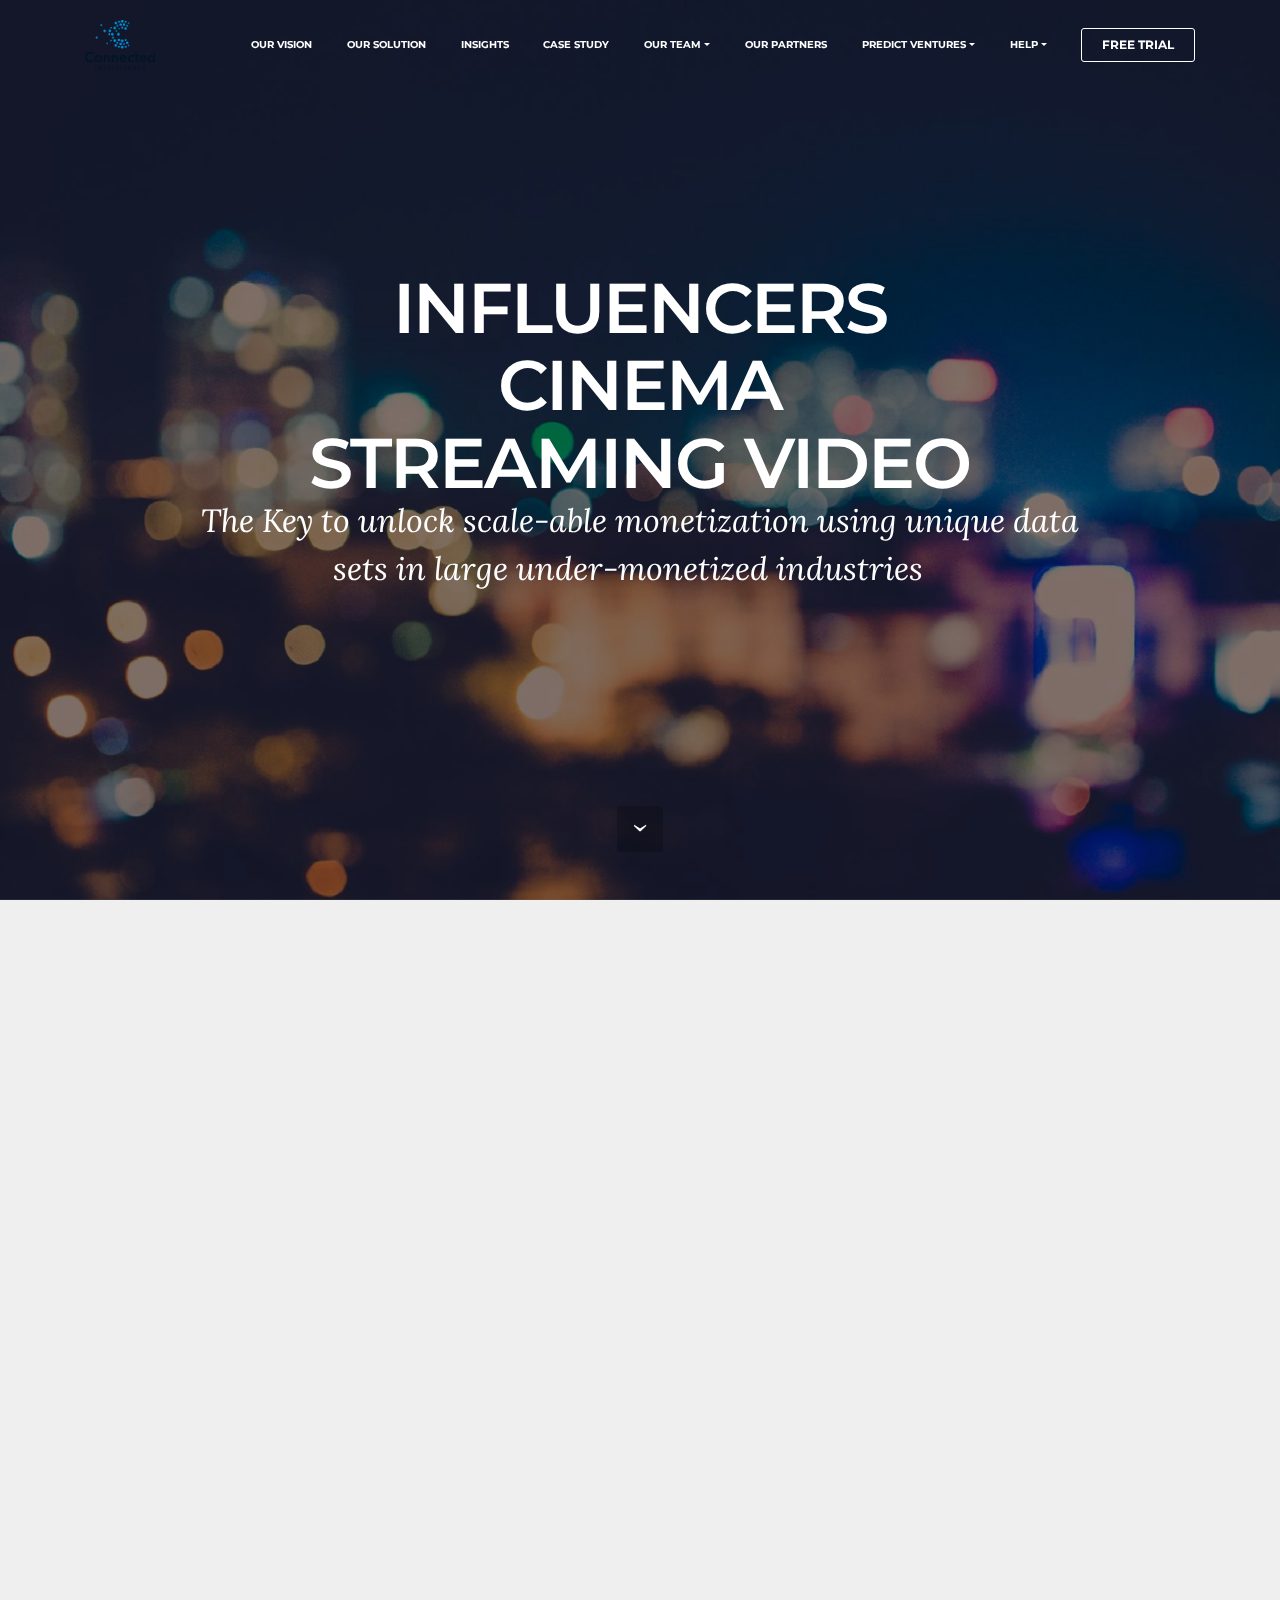
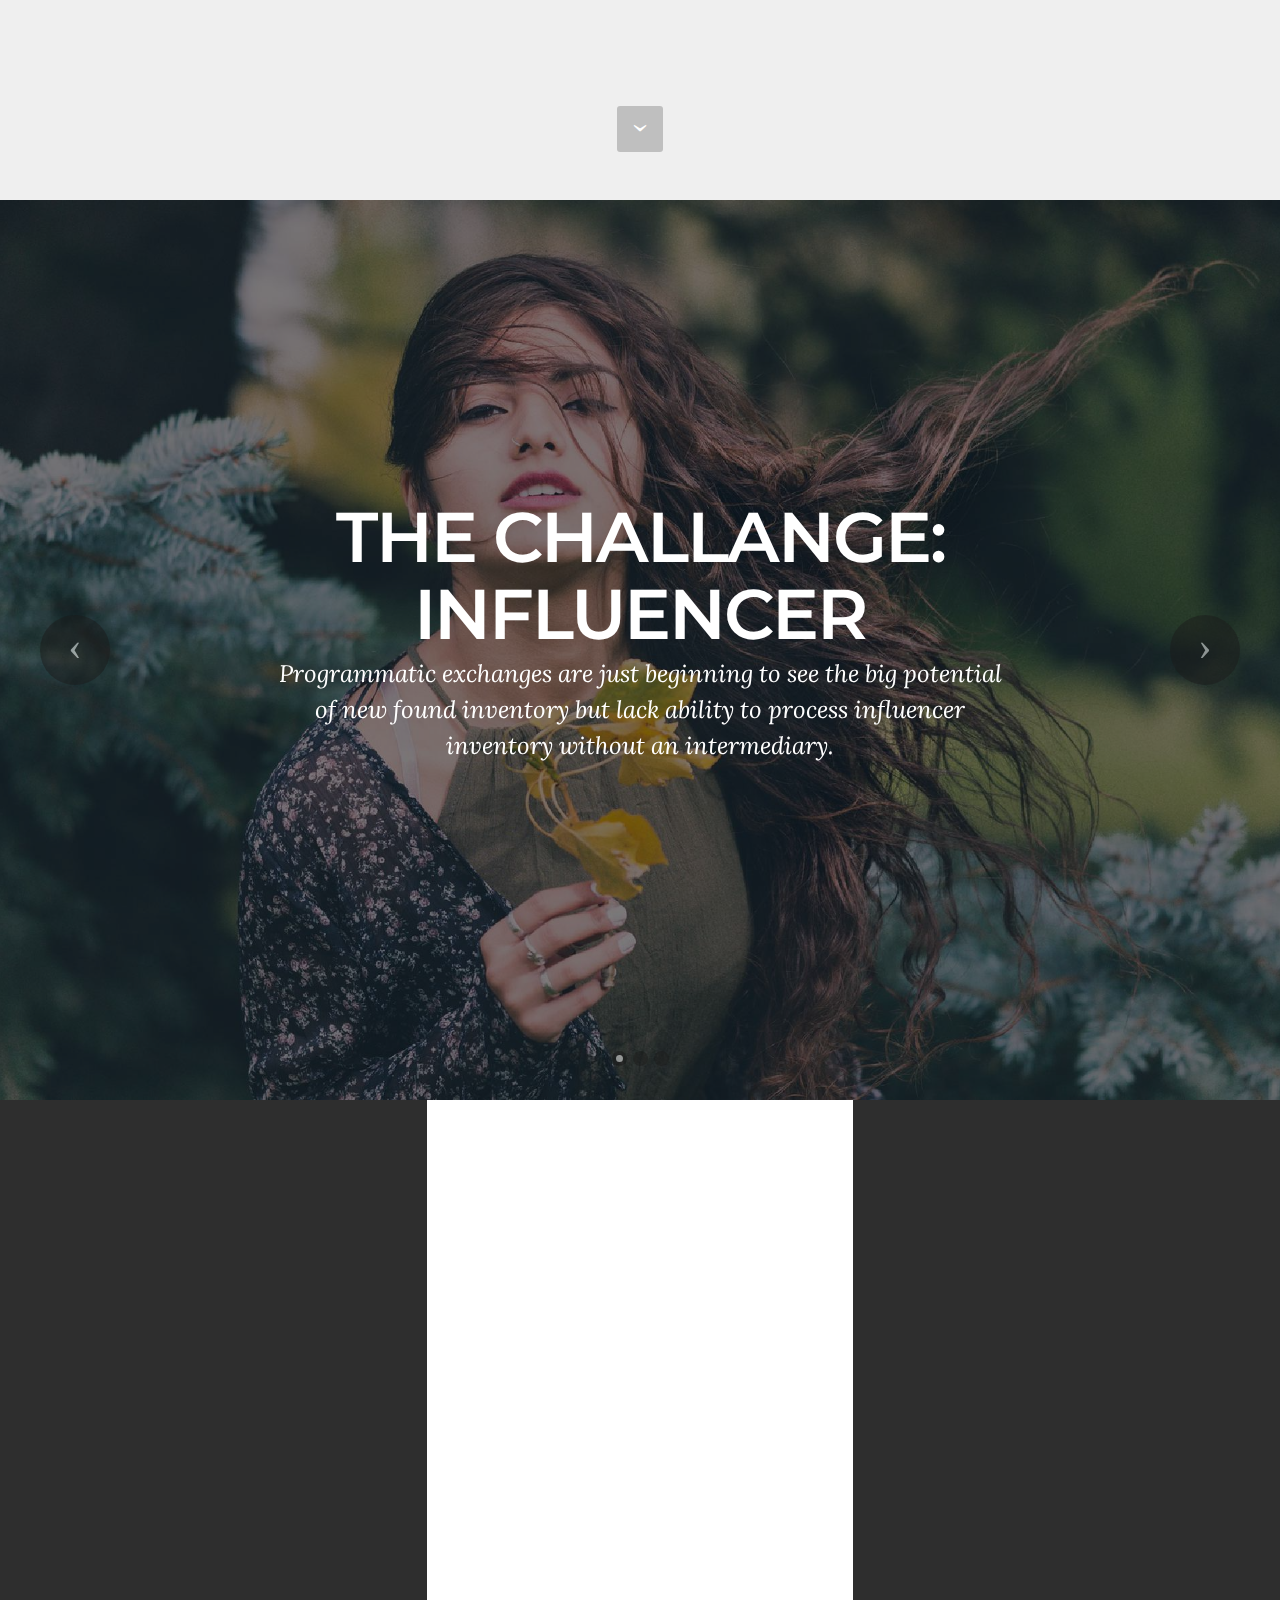
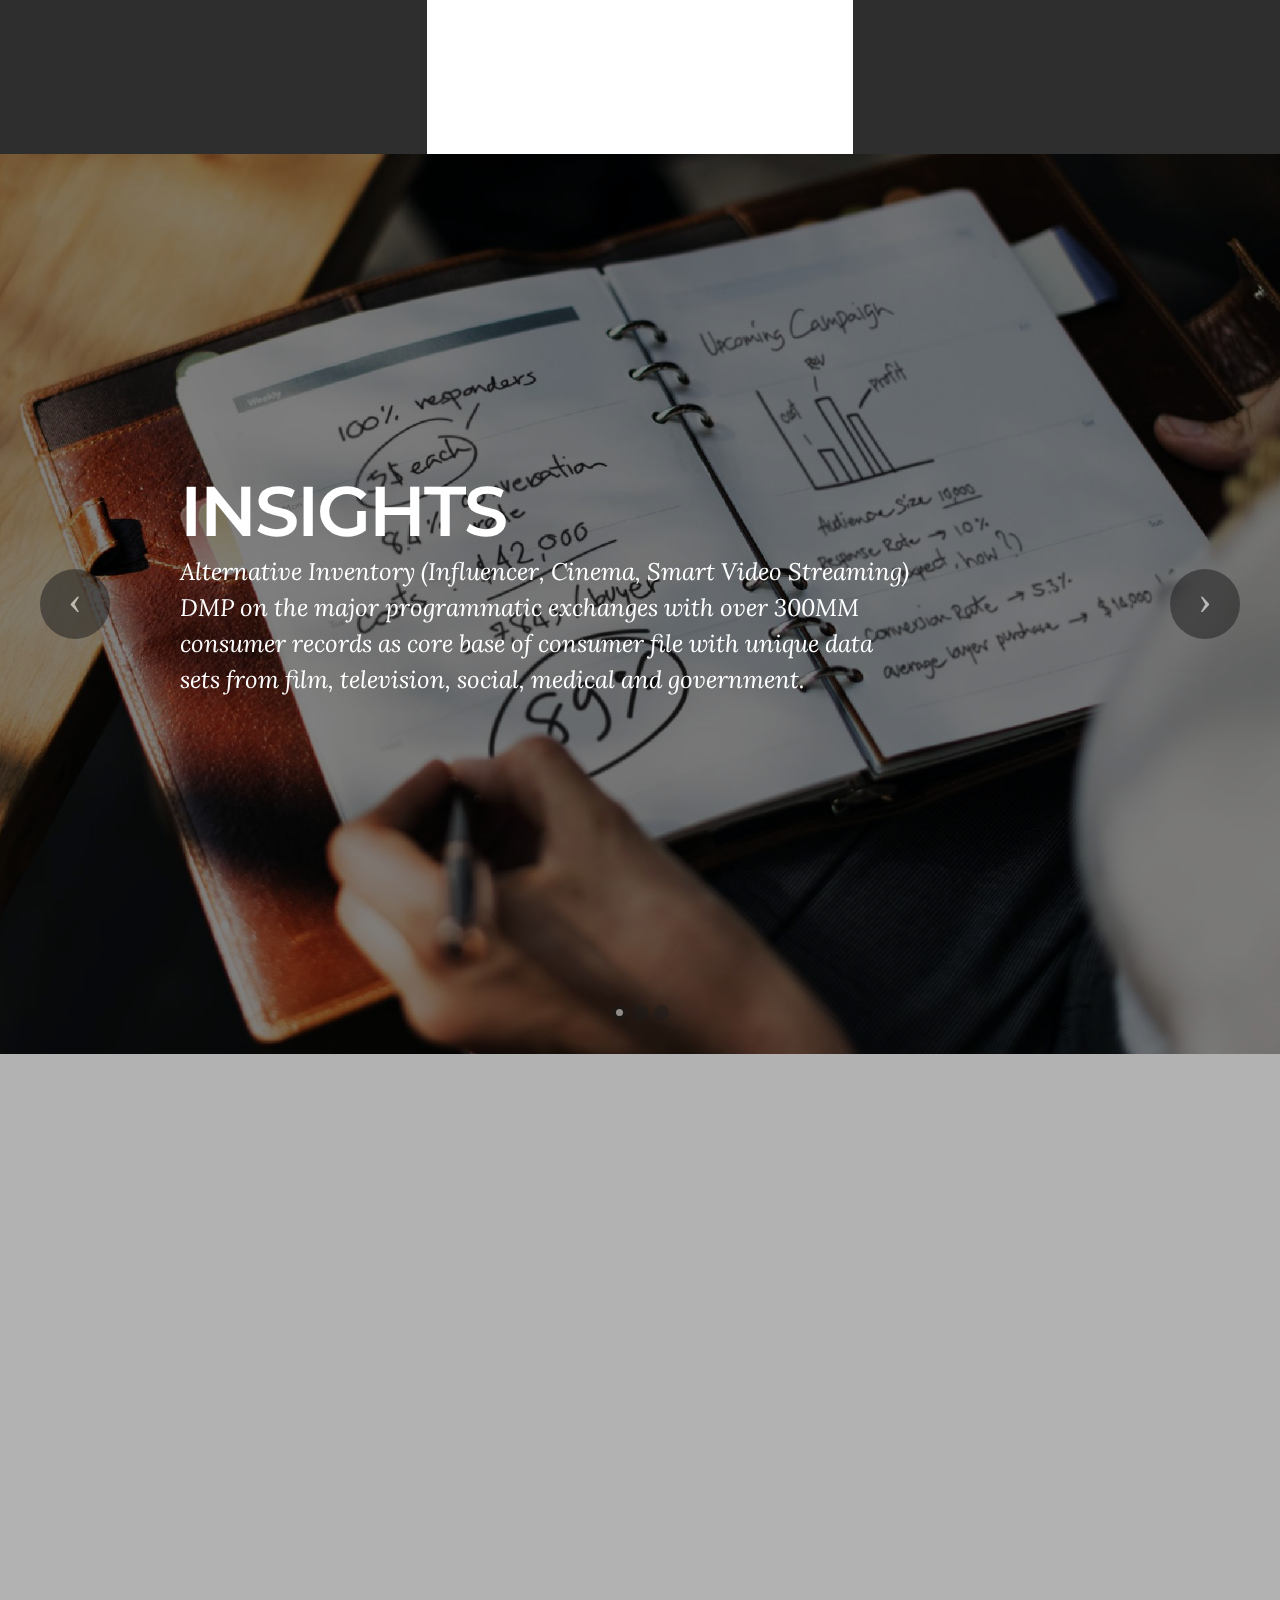
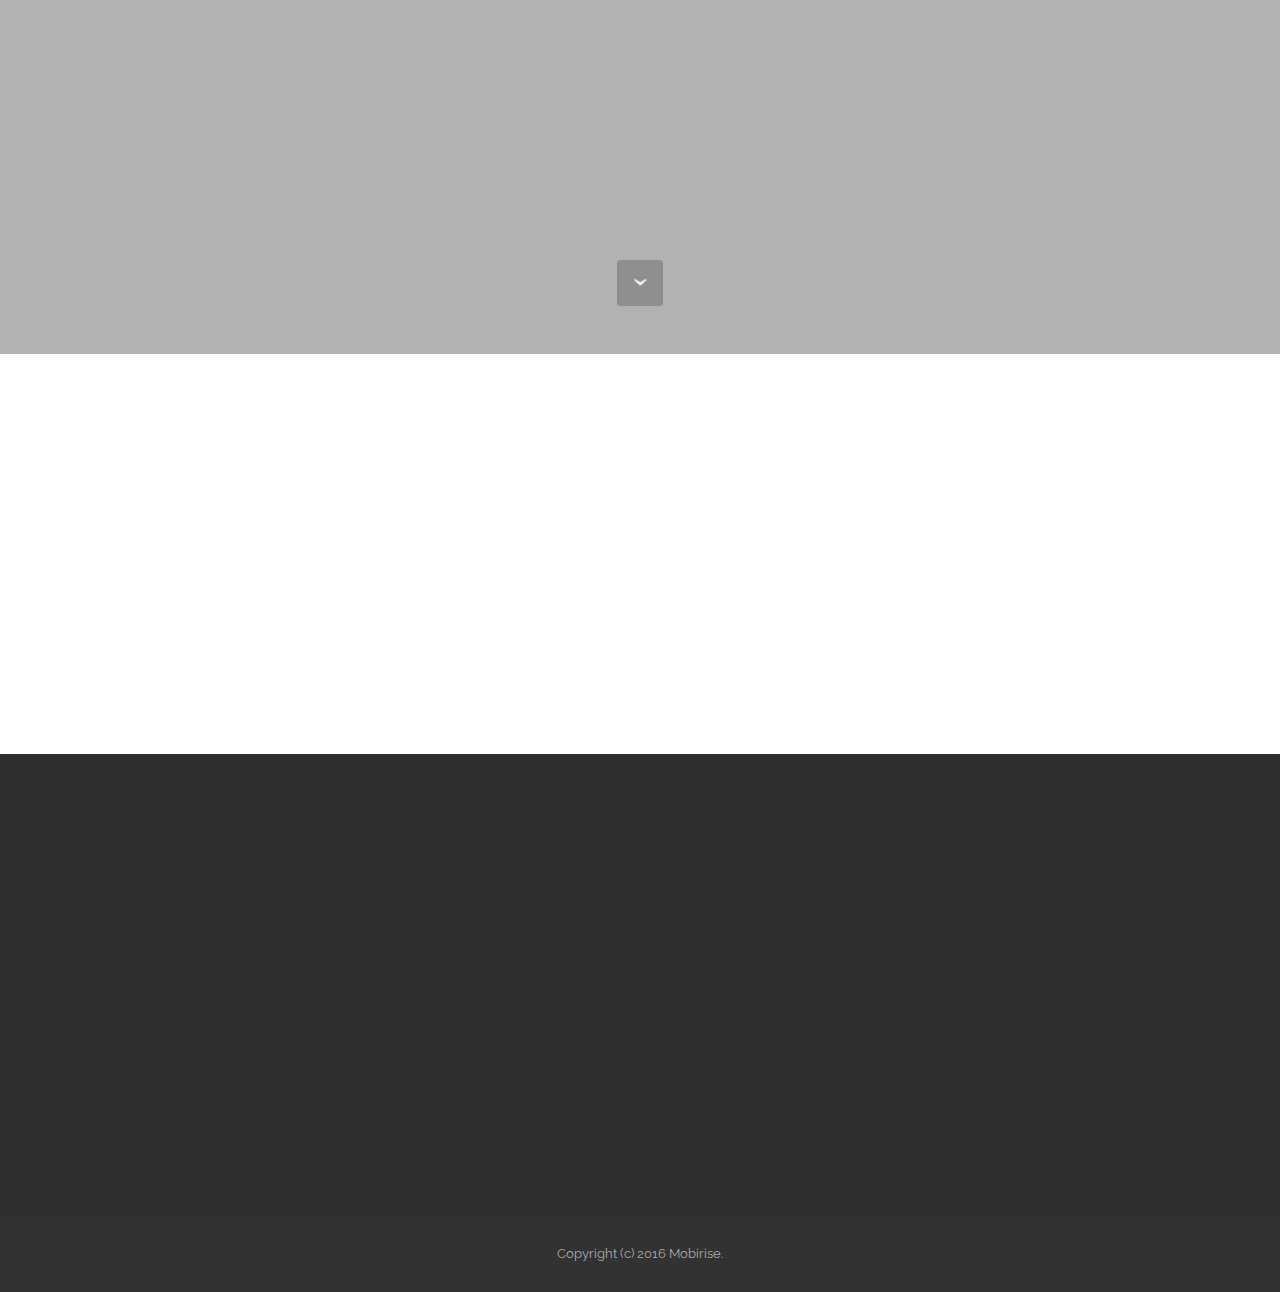
==== commit 2122afee: "create github pages" ====
--- a/index.html
+++ b/index.html
@@ -44,7 +44,7 @@
                         <div class="hamburger-icon"></div>
                     </button>
 
-                    <ul class="nav-dropdown collapse pull-xs-right nav navbar-nav navbar-toggleable-sm" id="exCollapsingNavbar"><li class="nav-item"><a class="nav-link link" href="index.html#header5-0">OUR VISION</a></li><li class="nav-item"><a class="nav-link link" href="index.html#slider-5">OUR SOLUTION</a></li><li class="nav-item"><a class="nav-link link" href="index.html#slider-1c">INSIGHTS</a></li><li class="nav-item"><a class="nav-link link" href="https://mobirise.com/">CASE STUDY</a></li><li class="nav-item dropdown"><a class="nav-link link dropdown-toggle" href="index.html#features1-3" data-toggle="dropdown-submenu" aria-expanded="false">OUR TEAM</a><div class="dropdown-menu"><a class="dropdown-item" href="Edvincent.html">Ed Vincent&nbsp;</a><a class="dropdown-item" href="ChrisBryant.html">Chris Bryant</a><a class="dropdown-item" href="Jeffmarcus.html">Jeff Marcus</a></div></li><li class="nav-item"><a class="nav-link link" href="index.html#header2-1b">OUR PARTNERS</a></li><li class="nav-item dropdown"><a class="nav-link link dropdown-toggle" href="https://mobirise.com/" aria-expanded="false" data-toggle="dropdown-submenu">PREDICT VENTURES</a><div class="dropdown-menu"><a class="dropdown-item" href="http://simplypredict.com/" target="_blank">PREDICT</a><a class="dropdown-item" href="http://datanrich.com/" target="_blank">nRich</a><a class="dropdown-item" href="http://www.audiencevc.com/" target="_blank">AUDIENCE VENTURES</a></div></li><li class="nav-item dropdown"><a class="nav-link link dropdown-toggle" data-toggle="dropdown-submenu" href="https://mobirise.com/" aria-expanded="false">HELP</a><div class="dropdown-menu"><a class="dropdown-item" href="http://forums.mobirise.com/">Forum</a><a class="dropdown-item" href="https://mobirise.com/">Tutorials</a><a class="dropdown-item" href="https://mobirise.com/">Contact us</a></div></li><li class="nav-item nav-btn"><a class="nav-link btn btn-white btn-white-outline" href="https://mobirise.com/">DOWNLOAD</a></li></ul>
+                    <ul class="nav-dropdown collapse pull-xs-right nav navbar-nav navbar-toggleable-sm" id="exCollapsingNavbar"><li class="nav-item"><a class="nav-link link" href="index.html#header5-0">OUR VISION</a></li><li class="nav-item"><a class="nav-link link" href="index.html#slider-5">OUR SOLUTION</a></li><li class="nav-item"><a class="nav-link link" href="index.html#slider-1c">INSIGHTS</a></li><li class="nav-item"><a class="nav-link link" href="https://mobirise.com/">CASE STUDY</a></li><li class="nav-item dropdown"><a class="nav-link link dropdown-toggle" href="index.html#features1-3" data-toggle="dropdown-submenu" aria-expanded="false">OUR TEAM</a><div class="dropdown-menu"><a class="dropdown-item" href="Edvincent.html">Ed Vincent&nbsp;</a><a class="dropdown-item" href="ChrisBryant.html">Chris Bryant</a><a class="dropdown-item" href="Jeffmarcus.html">Jeff Marcus</a></div></li><li class="nav-item"><a class="nav-link link" href="index.html#features1-3">OUR PARTNERS</a></li><li class="nav-item dropdown"><a class="nav-link link dropdown-toggle" href="https://mobirise.com/" aria-expanded="false" data-toggle="dropdown-submenu">PREDICT VENTURES</a><div class="dropdown-menu"><a class="dropdown-item" href="http://simplypredict.com/" target="_blank">PREDICT</a><a class="dropdown-item" href="http://datanrich.com/" target="_blank">nRich</a><a class="dropdown-item" href="http://www.audiencevc.com/" target="_blank">AUDIENCE VENTURES</a></div></li><li class="nav-item dropdown"><a class="nav-link link dropdown-toggle" data-toggle="dropdown-submenu" href="https://mobirise.com/" aria-expanded="false">HELP</a><div class="dropdown-menu"><a class="dropdown-item" href="http://forums.mobirise.com/">Forum</a><a class="dropdown-item" href="https://mobirise.com/">Tutorials</a><a class="dropdown-item" href="https://mobirise.com/">Contact us</a></div></li><li class="nav-item nav-btn"><a class="nav-link btn btn-white btn-white-outline" href="https://mobirise.com/">FREE TRIAL</a></li></ul>
                     <button hidden="" class="navbar-toggler navbar-close" type="button" data-toggle="collapse" data-target="#exCollapsingNavbar">
                         <div class="close-icon"></div>
                     </button>
@@ -57,7 +57,7 @@
 
 </section>
 
-<section class="engine"><a rel="external" href="https://mobirise.com">Site Builder</a></section><section class="mbr-section mbr-section-hero mbr-section-full mbr-parallax-background mbr-section-with-arrow mbr-after-navbar" id="header1-1a" style="background-image: url(assets/images/mbr-1-2000x1190.jpg);">
+<section class="engine"><a rel="external" href="https://mobirise.com">Mobirise Website Maker</a></section><section class="mbr-section mbr-section-hero mbr-section-full mbr-parallax-background mbr-section-with-arrow mbr-after-navbar" id="header1-1a" style="background-image: url(assets/images/mbr-1-2000x1190.jpg);">
 
     <div class="mbr-overlay" style="opacity: 0.5; background-color: rgb(0, 0, 0);"></div>
 
@@ -275,7 +275,7 @@
                         <h4 class="card-title">Ed Vincent</h4>
                         <h5 class="card-subtitle"></h5>
                         <p class="card-text">CEO&nbsp;</p>
-                        <div class="card-btn"><a href="Edvincent.html" class="btn btn-primary">MORE</a></div>
+                        <div class="card-btn"><a href="Edvincent.html" class="btn btn-primary" target="_blank">MORE</a></div>
                     </div>
                 </div>
             </div>
@@ -288,7 +288,7 @@
                         <h4 class="card-title">Chris Bryant</h4>
                         <h5 class="card-subtitle"></h5>
                         <p class="card-text">President</p>
-                        <div class="card-btn"><a href="ChrisBryant.html" class="btn btn-primary">MORE</a></div>
+                        <div class="card-btn"><a href="ChrisBryant.html" class="btn btn-primary" target="_blank">MORE</a></div>
                     </div>
                 </div>
             </div>
@@ -301,7 +301,7 @@
                         <h4 class="card-title">Jeff Marcus</h4>
                         <h5 class="card-subtitle"></h5>
                         <p class="card-text">CTO</p>
-                        <div class="card-btn"><a href="Jeffmarcus.html" class="btn btn-primary">MORE</a></div>
+                        <div class="card-btn"><a href="Jeffmarcus.html" class="btn btn-primary" target="_blank">MORE</a></div>
                     </div>
                 </div>
             </div>
@@ -447,7 +447,7 @@
                     <div hidden="" data-form-alert-success="true">Thanks for filling out form!</div>
                 </div>
                 <form action="https://mobirise.com/" method="post" data-form-title="MESSAGE">
-                    <input type="hidden" value="eiJB2LwF9WS0fH/gMF6vN2HRL21TONO50bmN6kAIGZB0WZWg7rnkBUJyb5sutcGGaf22rdrZYUK+za1+y0hhRDzdC249aKRKIrinxyQOhD2gux02GDiyRxRaqPrqCF0I" data-form-email="true">
+                    <input type="hidden" value="S7M38/s8TcrYB1Qz2lJwiHffljKMepWTaNnIMl3OgwsuElSswxanKjIlqJ1XepObaM9HYO5n6Bq+g+8IPmDuuHiR0LGwZHe9kUkuB9OTzDWXypqMOgXg61fBR7JZXQGt" data-form-email="true">
                     
                     <div class="form-group">
                         <label class="form-control-label" for="contacts4-d-email">Email<span class="form-asterisk">*</span></label>
--- a/assets/mobirise/css/mbr-additional.css
+++ b/assets/mobirise/css/mbr-additional.css
@@ -675,8 +675,8 @@
   color: #c0a375!important;
 }
 #header6-17 .mbr-section-title {
-  color: #28262b;
+  color: #ffffff;
 }
 #header6-17 .mbr-section-text {
-  color: #000000;
-}
+  color: #ffffff;
+}
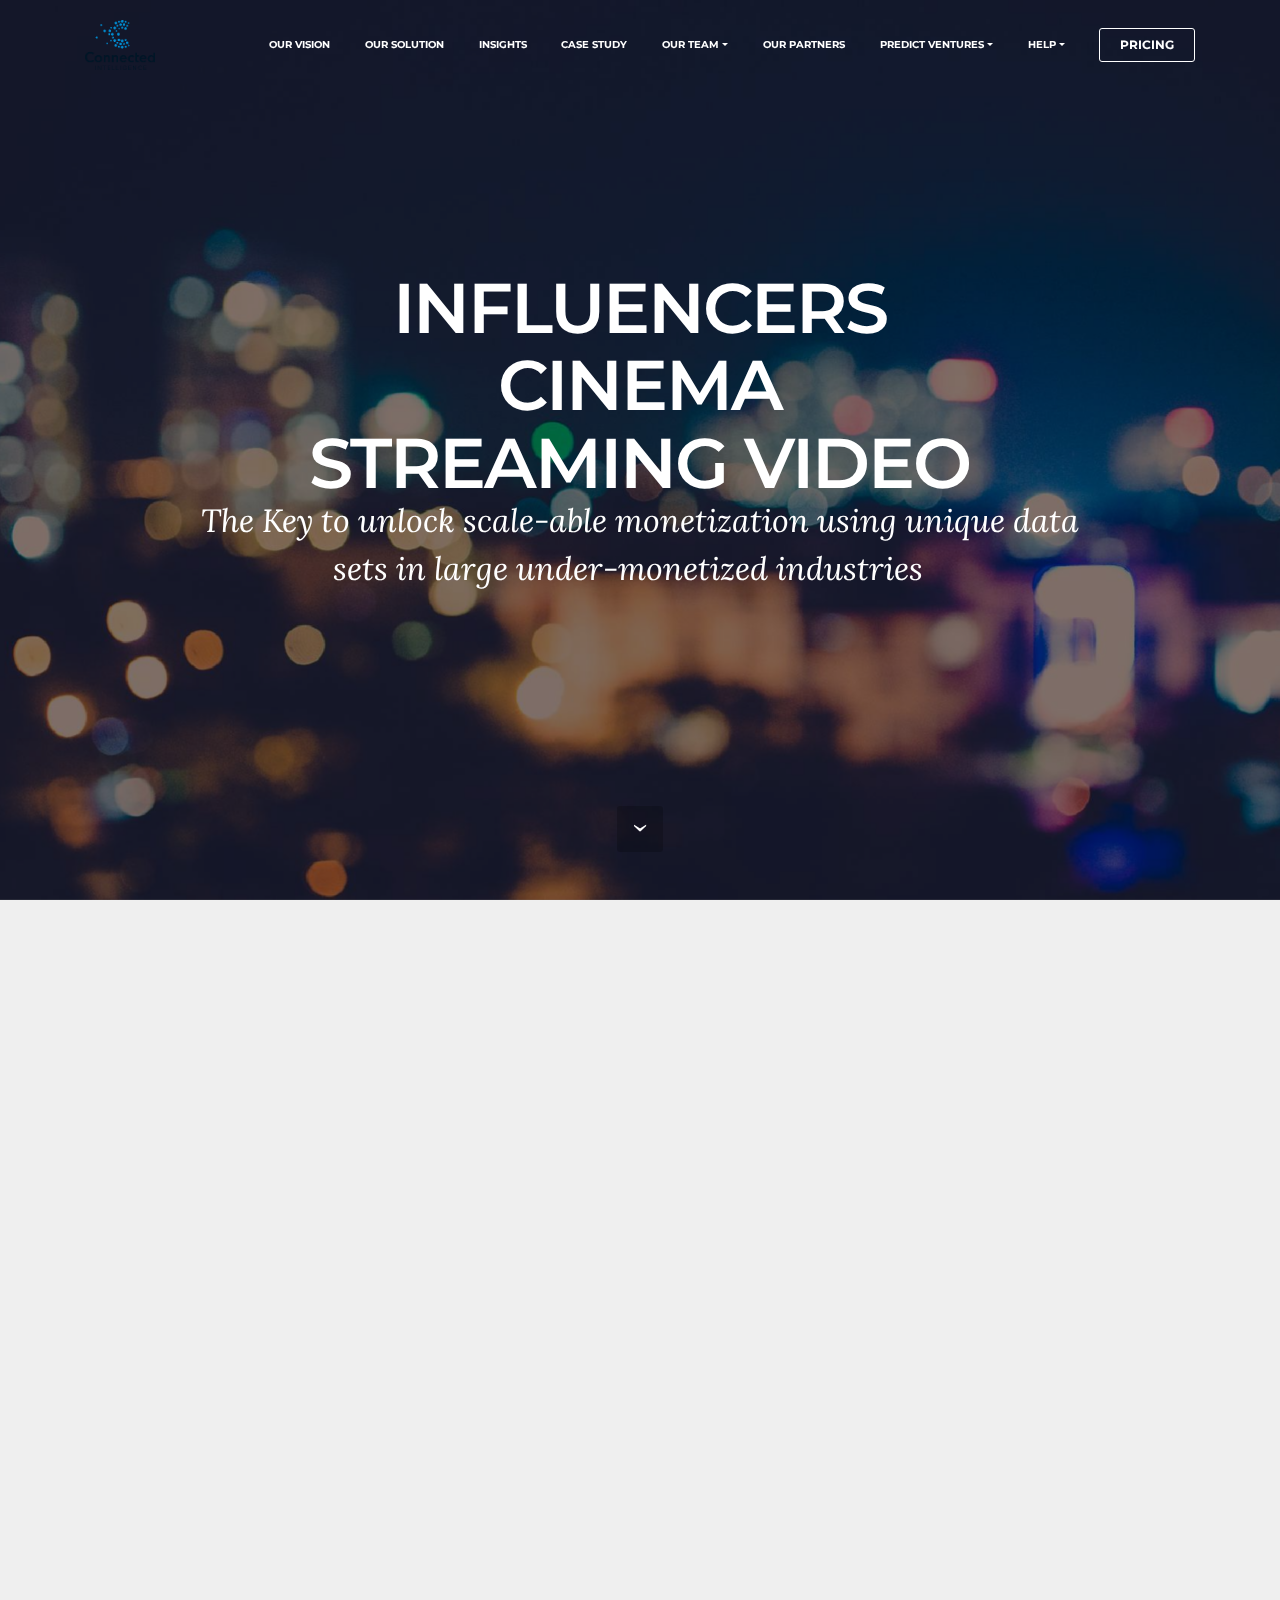
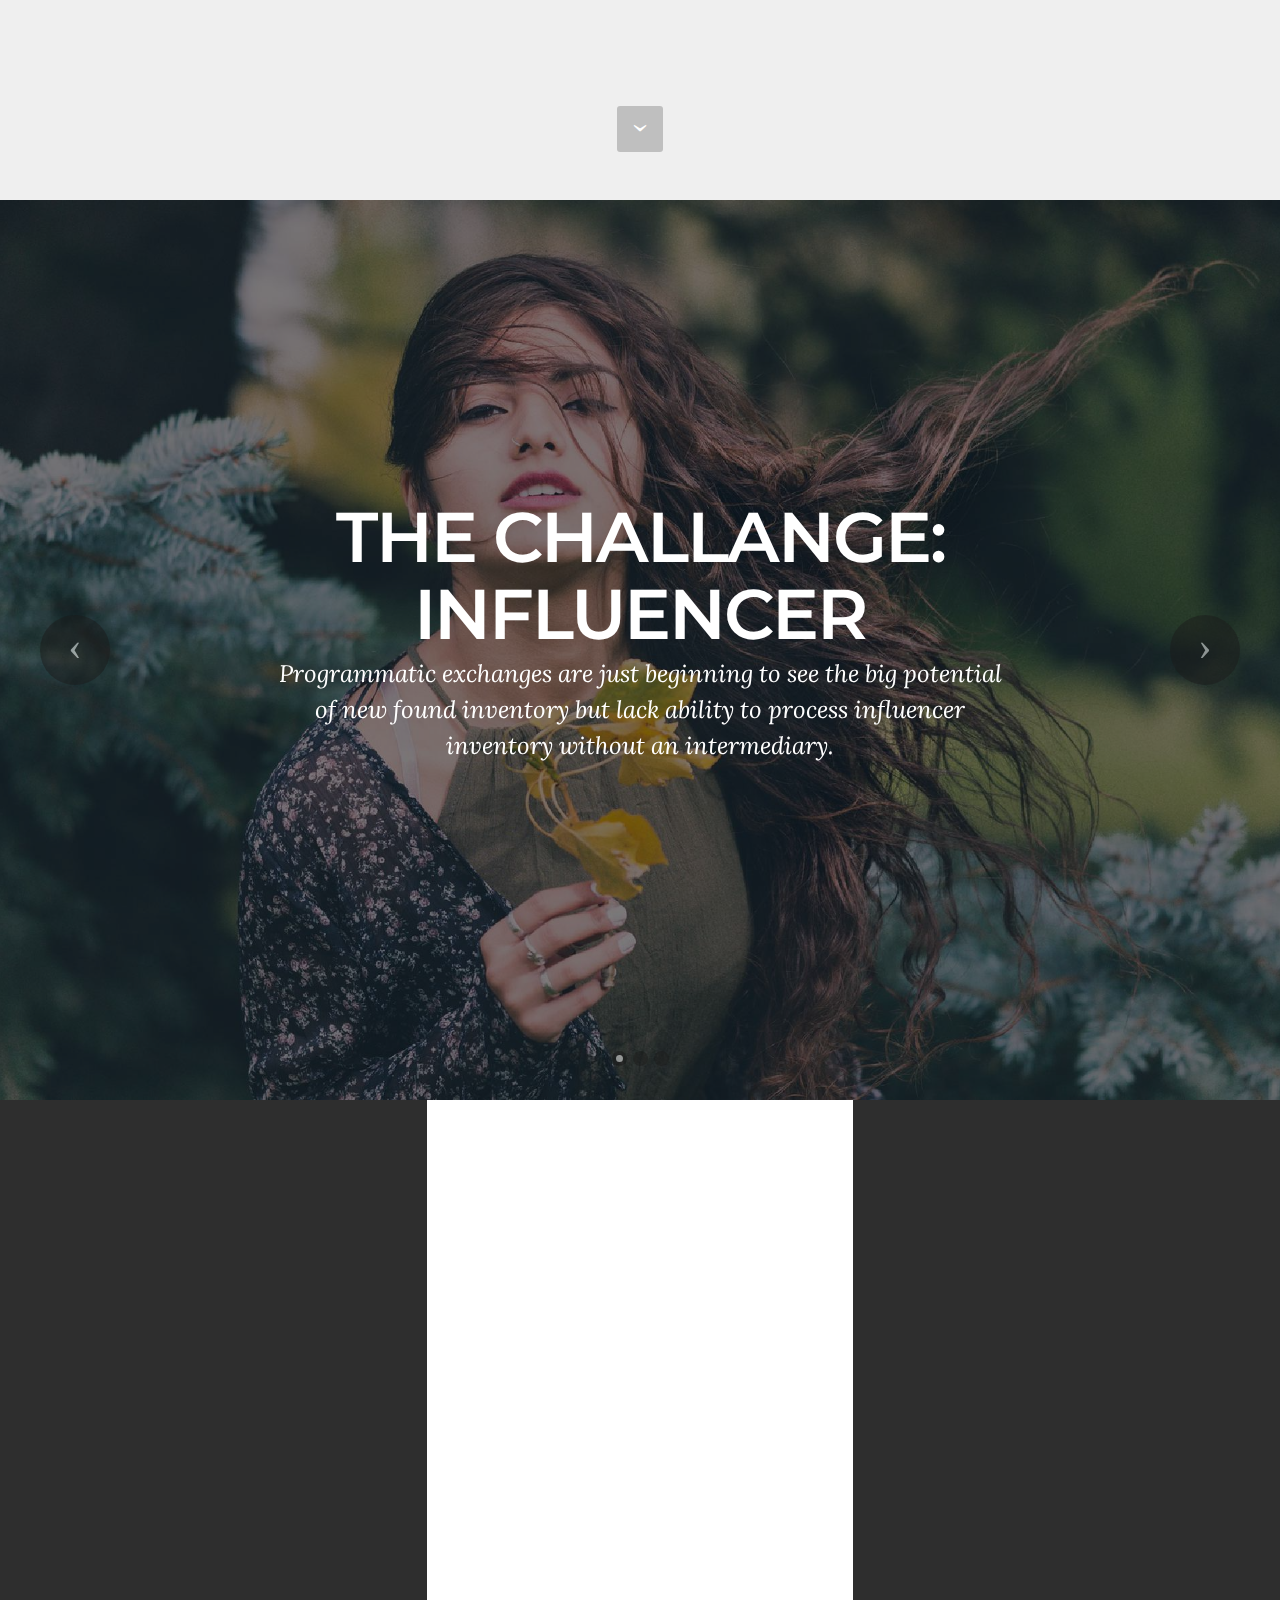
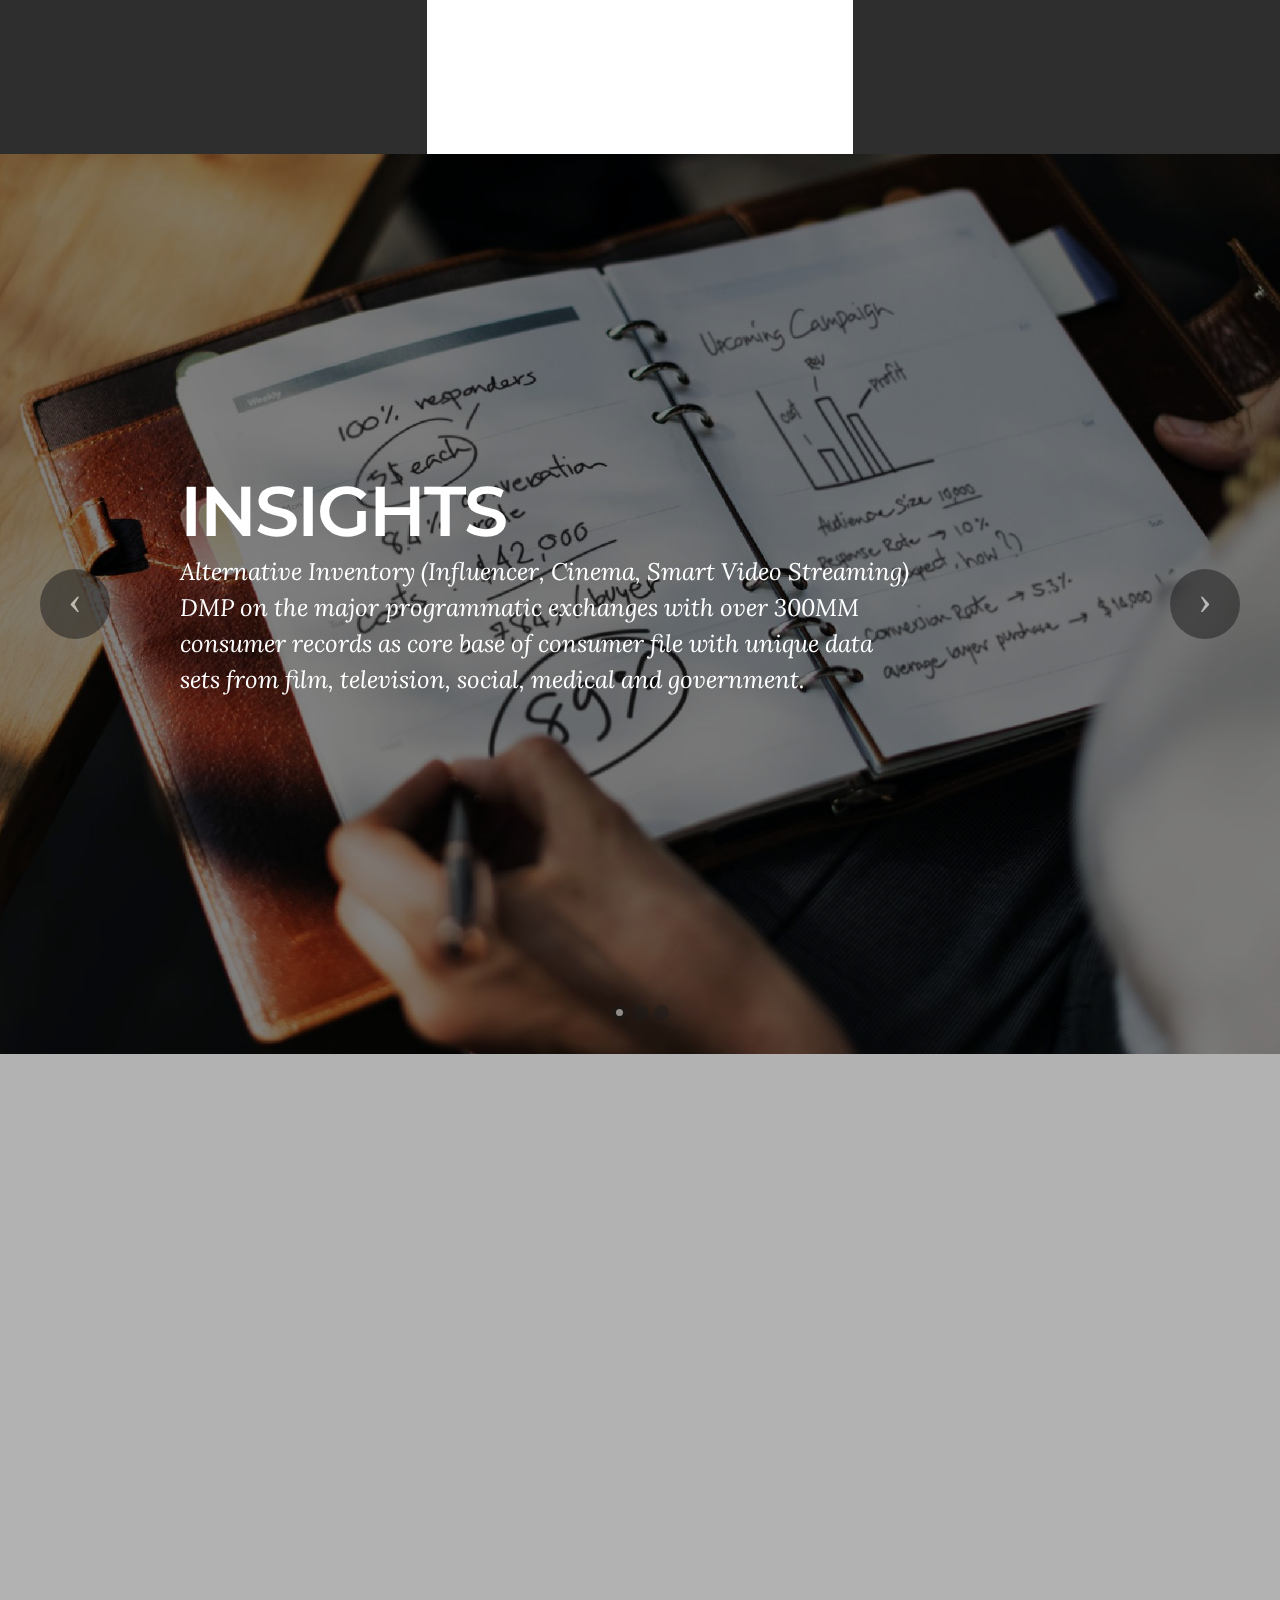
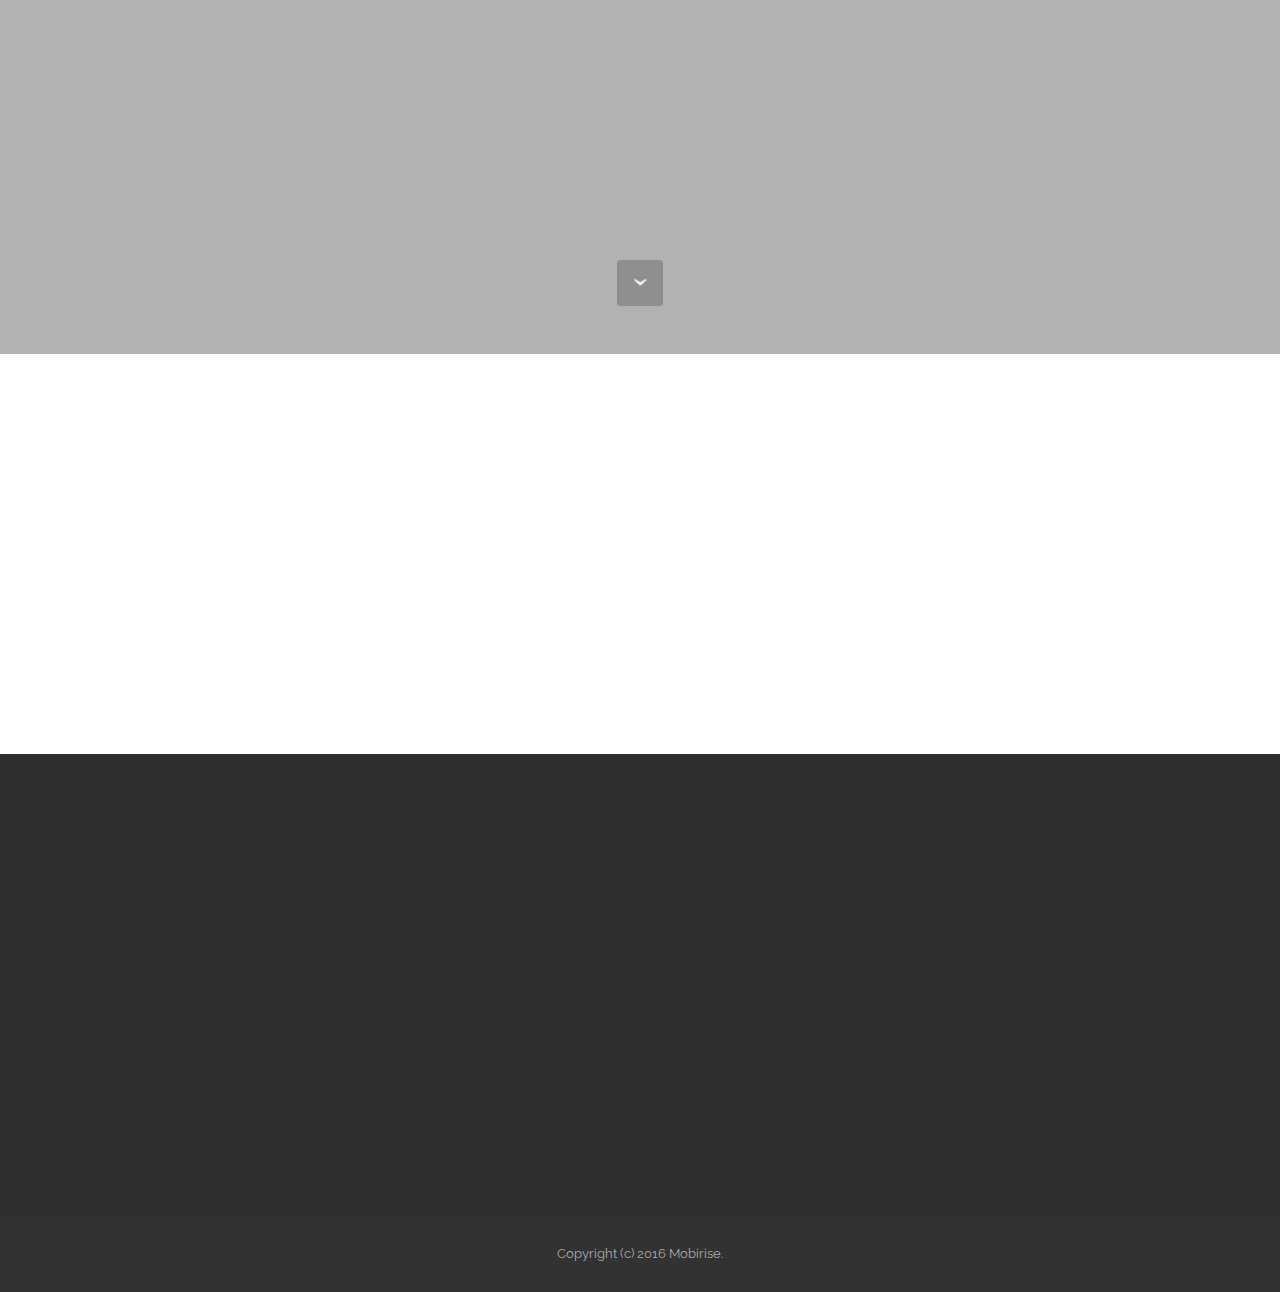
==== commit bce9fcd4: "create github pages" ====
--- a/index.html
+++ b/index.html
@@ -44,7 +44,7 @@
                         <div class="hamburger-icon"></div>
                     </button>
 
-                    <ul class="nav-dropdown collapse pull-xs-right nav navbar-nav navbar-toggleable-sm" id="exCollapsingNavbar"><li class="nav-item"><a class="nav-link link" href="index.html#header5-0">OUR VISION</a></li><li class="nav-item"><a class="nav-link link" href="index.html#slider-5">OUR SOLUTION</a></li><li class="nav-item"><a class="nav-link link" href="index.html#slider-1c">INSIGHTS</a></li><li class="nav-item"><a class="nav-link link" href="https://mobirise.com/">CASE STUDY</a></li><li class="nav-item dropdown"><a class="nav-link link dropdown-toggle" href="index.html#features1-3" data-toggle="dropdown-submenu" aria-expanded="false">OUR TEAM</a><div class="dropdown-menu"><a class="dropdown-item" href="Edvincent.html">Ed Vincent&nbsp;</a><a class="dropdown-item" href="ChrisBryant.html">Chris Bryant</a><a class="dropdown-item" href="Jeffmarcus.html">Jeff Marcus</a></div></li><li class="nav-item"><a class="nav-link link" href="index.html#features1-3">OUR PARTNERS</a></li><li class="nav-item dropdown"><a class="nav-link link dropdown-toggle" href="https://mobirise.com/" aria-expanded="false" data-toggle="dropdown-submenu">PREDICT VENTURES</a><div class="dropdown-menu"><a class="dropdown-item" href="http://simplypredict.com/" target="_blank">PREDICT</a><a class="dropdown-item" href="http://datanrich.com/" target="_blank">nRich</a><a class="dropdown-item" href="http://www.audiencevc.com/" target="_blank">AUDIENCE VENTURES</a></div></li><li class="nav-item dropdown"><a class="nav-link link dropdown-toggle" data-toggle="dropdown-submenu" href="https://mobirise.com/" aria-expanded="false">HELP</a><div class="dropdown-menu"><a class="dropdown-item" href="http://forums.mobirise.com/">Forum</a><a class="dropdown-item" href="https://mobirise.com/">Tutorials</a><a class="dropdown-item" href="https://mobirise.com/">Contact us</a></div></li><li class="nav-item nav-btn"><a class="nav-link btn btn-white btn-white-outline" href="https://mobirise.com/">FREE TRIAL</a></li></ul>
+                    <ul class="nav-dropdown collapse pull-xs-right nav navbar-nav navbar-toggleable-sm" id="exCollapsingNavbar"><li class="nav-item"><a class="nav-link link" href="index.html#header5-0">OUR VISION</a></li><li class="nav-item"><a class="nav-link link" href="index.html#slider-5">OUR SOLUTION</a></li><li class="nav-item"><a class="nav-link link" href="index.html#slider-1c">INSIGHTS</a></li><li class="nav-item"><a class="nav-link link" href="https://mobirise.com/">CASE STUDY</a></li><li class="nav-item dropdown"><a class="nav-link link dropdown-toggle" href="index.html#features1-3" data-toggle="dropdown-submenu" aria-expanded="false">OUR TEAM</a><div class="dropdown-menu"><a class="dropdown-item" href="Edvincent.html">Ed Vincent&nbsp;</a><a class="dropdown-item" href="ChrisBryant.html">Chris Bryant</a><a class="dropdown-item" href="Jeffmarcus.html">Jeff Marcus</a></div></li><li class="nav-item"><a class="nav-link link" href="index.html#features1-3">OUR PARTNERS</a></li><li class="nav-item dropdown"><a class="nav-link link dropdown-toggle" href="https://mobirise.com/" aria-expanded="false" data-toggle="dropdown-submenu">PREDICT VENTURES</a><div class="dropdown-menu"><a class="dropdown-item" href="http://simplypredict.com/" target="_blank">PREDICT</a><a class="dropdown-item" href="http://datanrich.com/" target="_blank">nRich</a><a class="dropdown-item" href="http://www.audiencevc.com/" target="_blank">AUDIENCE VENTURES</a></div></li><li class="nav-item dropdown"><a class="nav-link link dropdown-toggle" data-toggle="dropdown-submenu" href="https://mobirise.com/" aria-expanded="false">HELP</a><div class="dropdown-menu"><a class="dropdown-item" href="http://forums.mobirise.com/">Forum</a><a class="dropdown-item" href="https://mobirise.com/">Tutorials</a><a class="dropdown-item" href="https://mobirise.com/">Contact us</a></div></li><li class="nav-item nav-btn"><a class="nav-link btn btn-white btn-white-outline" href="https://mobirise.com/">PRICING</a></li></ul>
                     <button hidden="" class="navbar-toggler navbar-close" type="button" data-toggle="collapse" data-target="#exCollapsingNavbar">
                         <div class="close-icon"></div>
                     </button>
@@ -57,7 +57,7 @@
 
 </section>
 
-<section class="engine"><a rel="external" href="https://mobirise.com">Mobirise Website Maker</a></section><section class="mbr-section mbr-section-hero mbr-section-full mbr-parallax-background mbr-section-with-arrow mbr-after-navbar" id="header1-1a" style="background-image: url(assets/images/mbr-1-2000x1190.jpg);">
+<section class="engine"><a rel="external" href="https://mobirise.com">mobirise.com</a></section><section class="mbr-section mbr-section-hero mbr-section-full mbr-parallax-background mbr-section-with-arrow mbr-after-navbar" id="header1-1a" style="background-image: url(assets/images/mbr-1-2000x1190.jpg);">
 
     <div class="mbr-overlay" style="opacity: 0.5; background-color: rgb(0, 0, 0);"></div>
 
@@ -447,7 +447,7 @@
                     <div hidden="" data-form-alert-success="true">Thanks for filling out form!</div>
                 </div>
                 <form action="https://mobirise.com/" method="post" data-form-title="MESSAGE">
-                    <input type="hidden" value="S7M38/s8TcrYB1Qz2lJwiHffljKMepWTaNnIMl3OgwsuElSswxanKjIlqJ1XepObaM9HYO5n6Bq+g+8IPmDuuHiR0LGwZHe9kUkuB9OTzDWXypqMOgXg61fBR7JZXQGt" data-form-email="true">
+                    <input type="hidden" value="OTxAgQqx9li1XiE2BDdm3q/4V/JYyRpUCRAolCB9hIvhEgAxUFlsavm5d3/3ajlsBuKPEappRFLcPL1NHoJ0TIHTdsIG3LuyT8dxAYy+EIFWn8DaYLT4fcNny+K9ancI" data-form-email="true">
                     
                     <div class="form-group">
                         <label class="form-control-label" for="contacts4-d-email">Email<span class="form-asterisk">*</span></label>
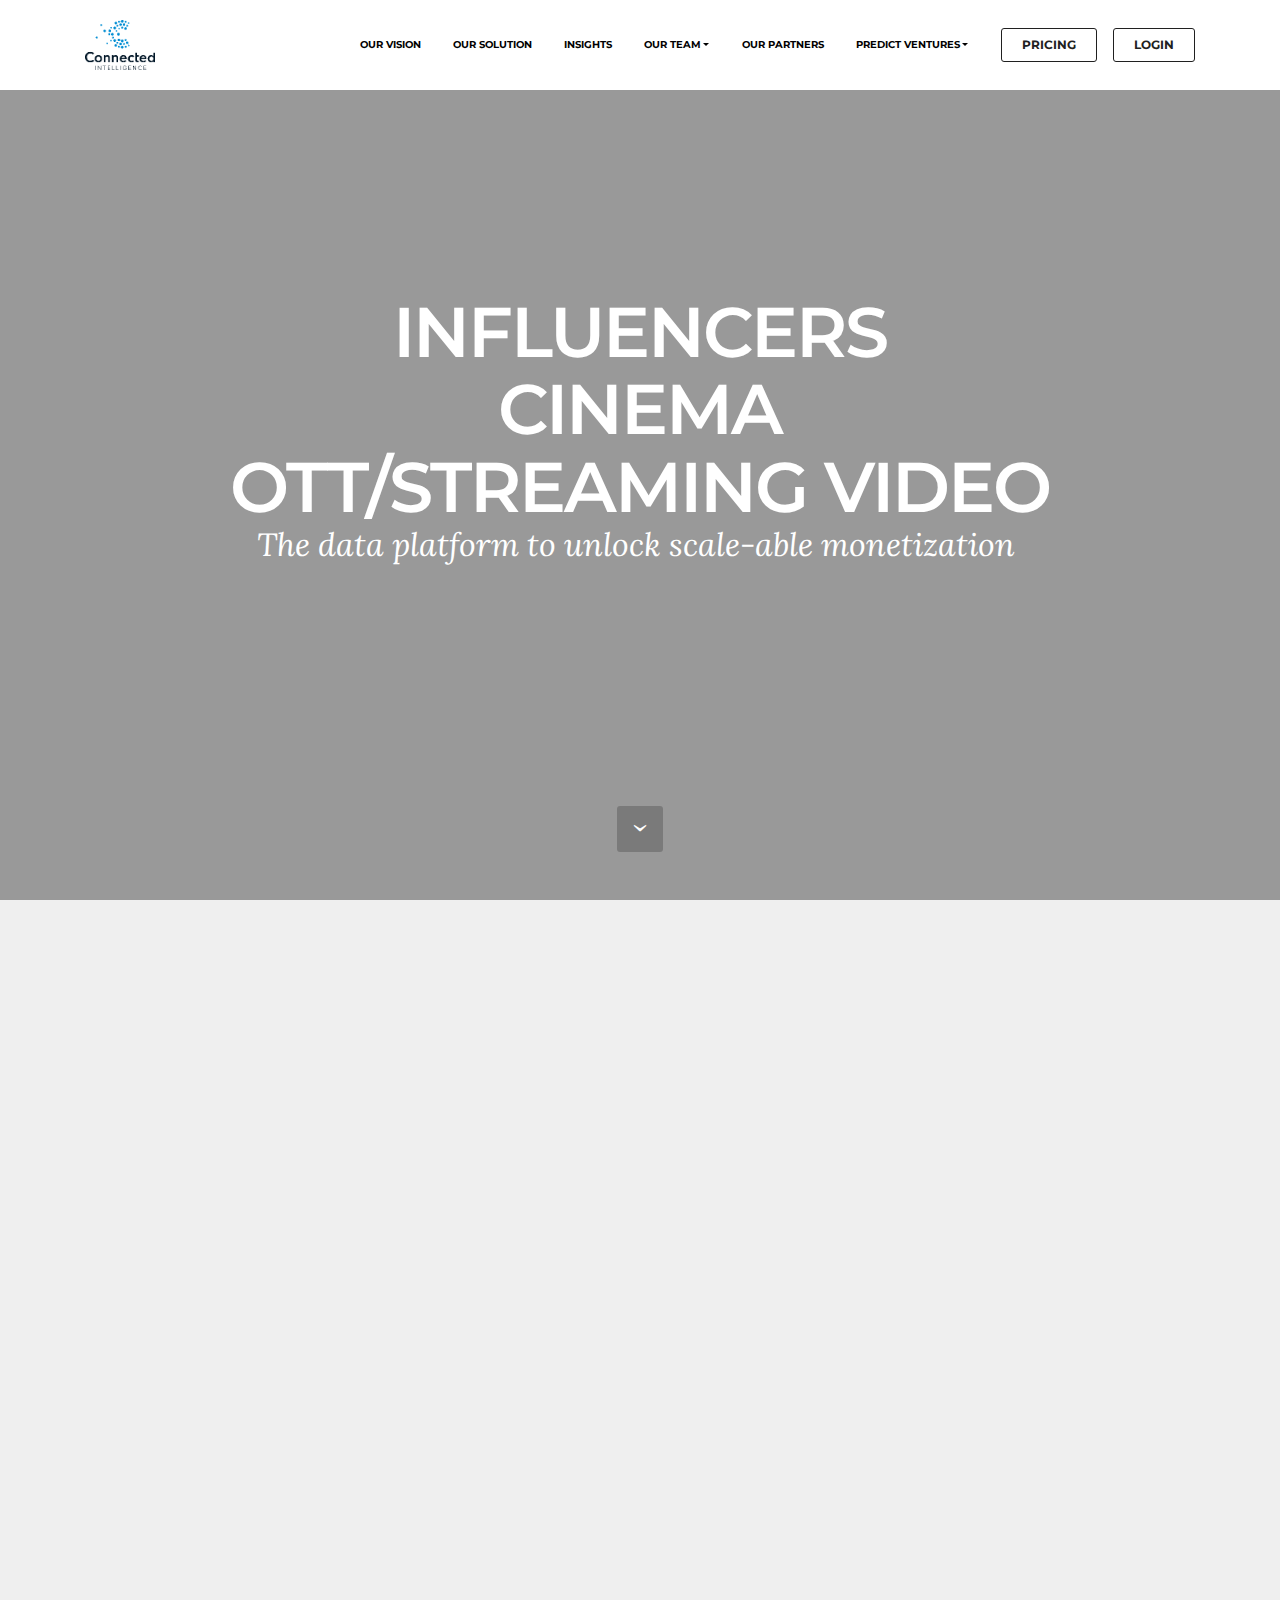
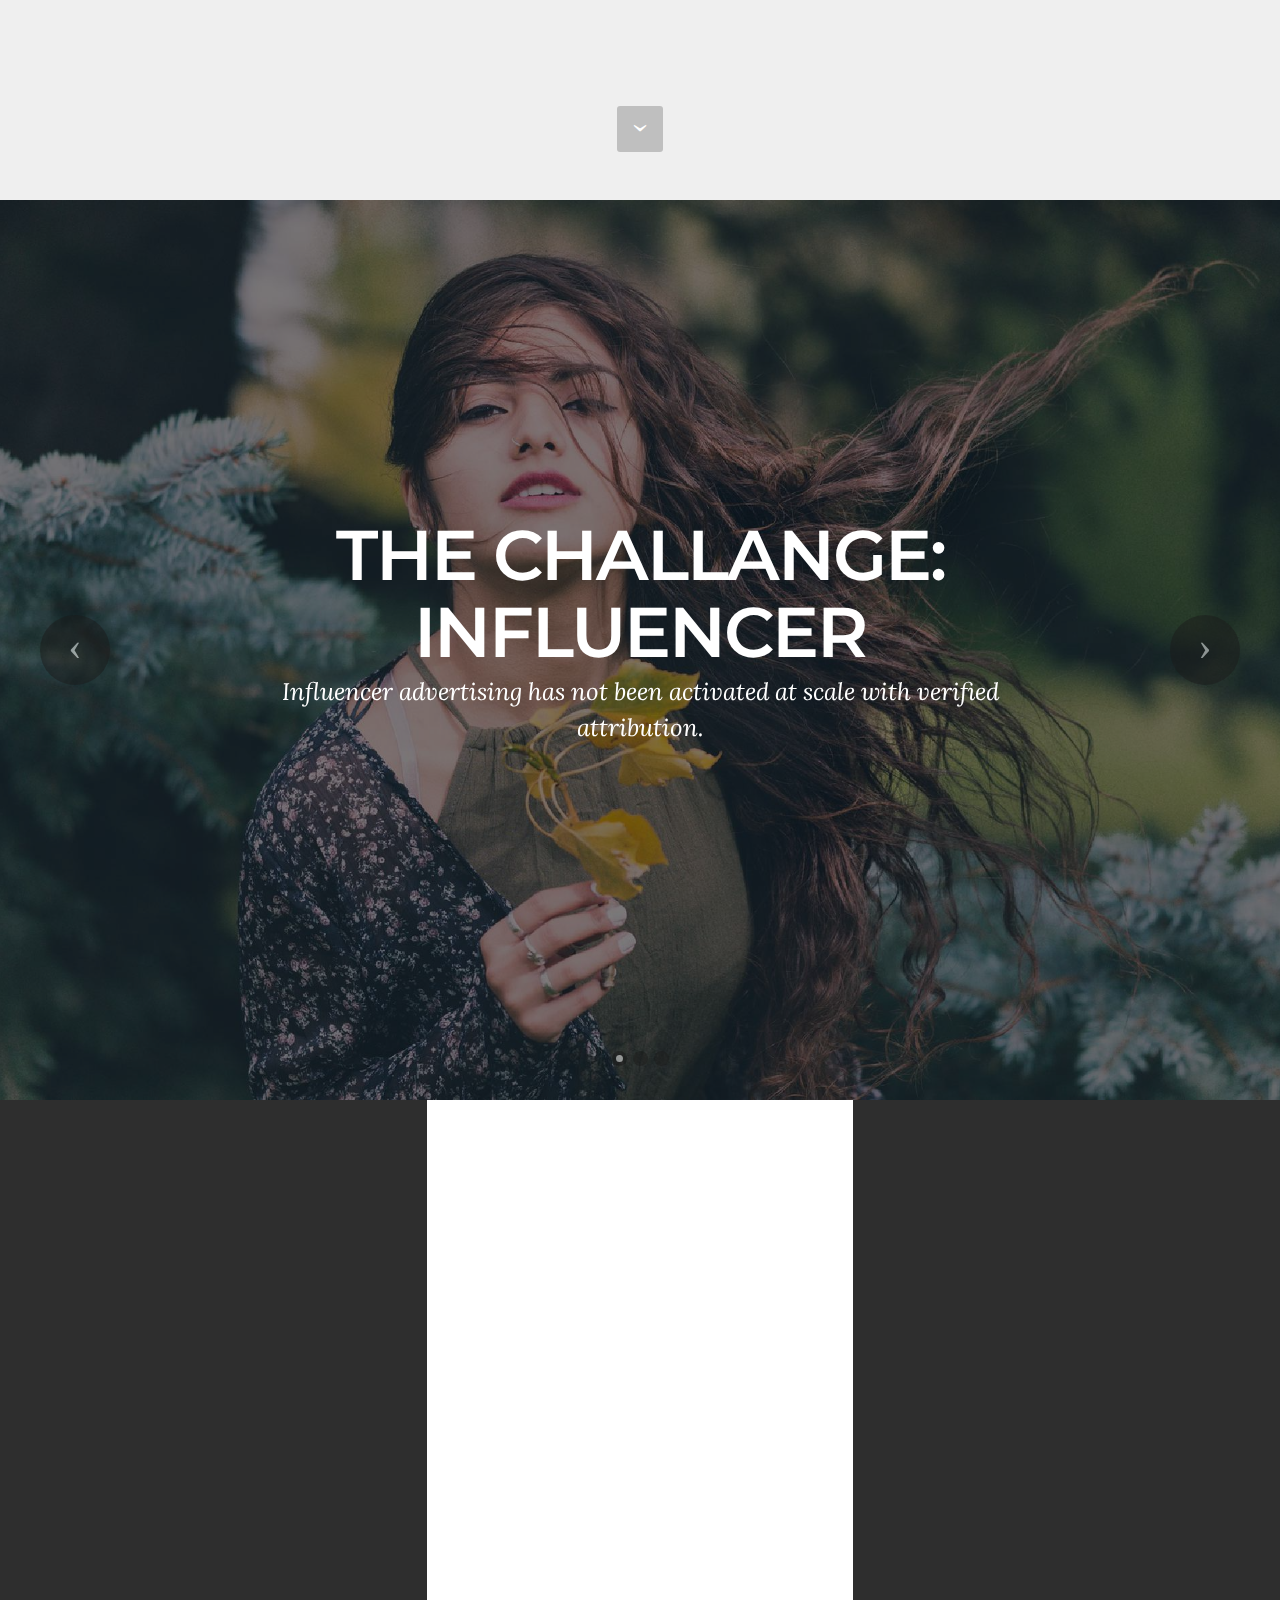
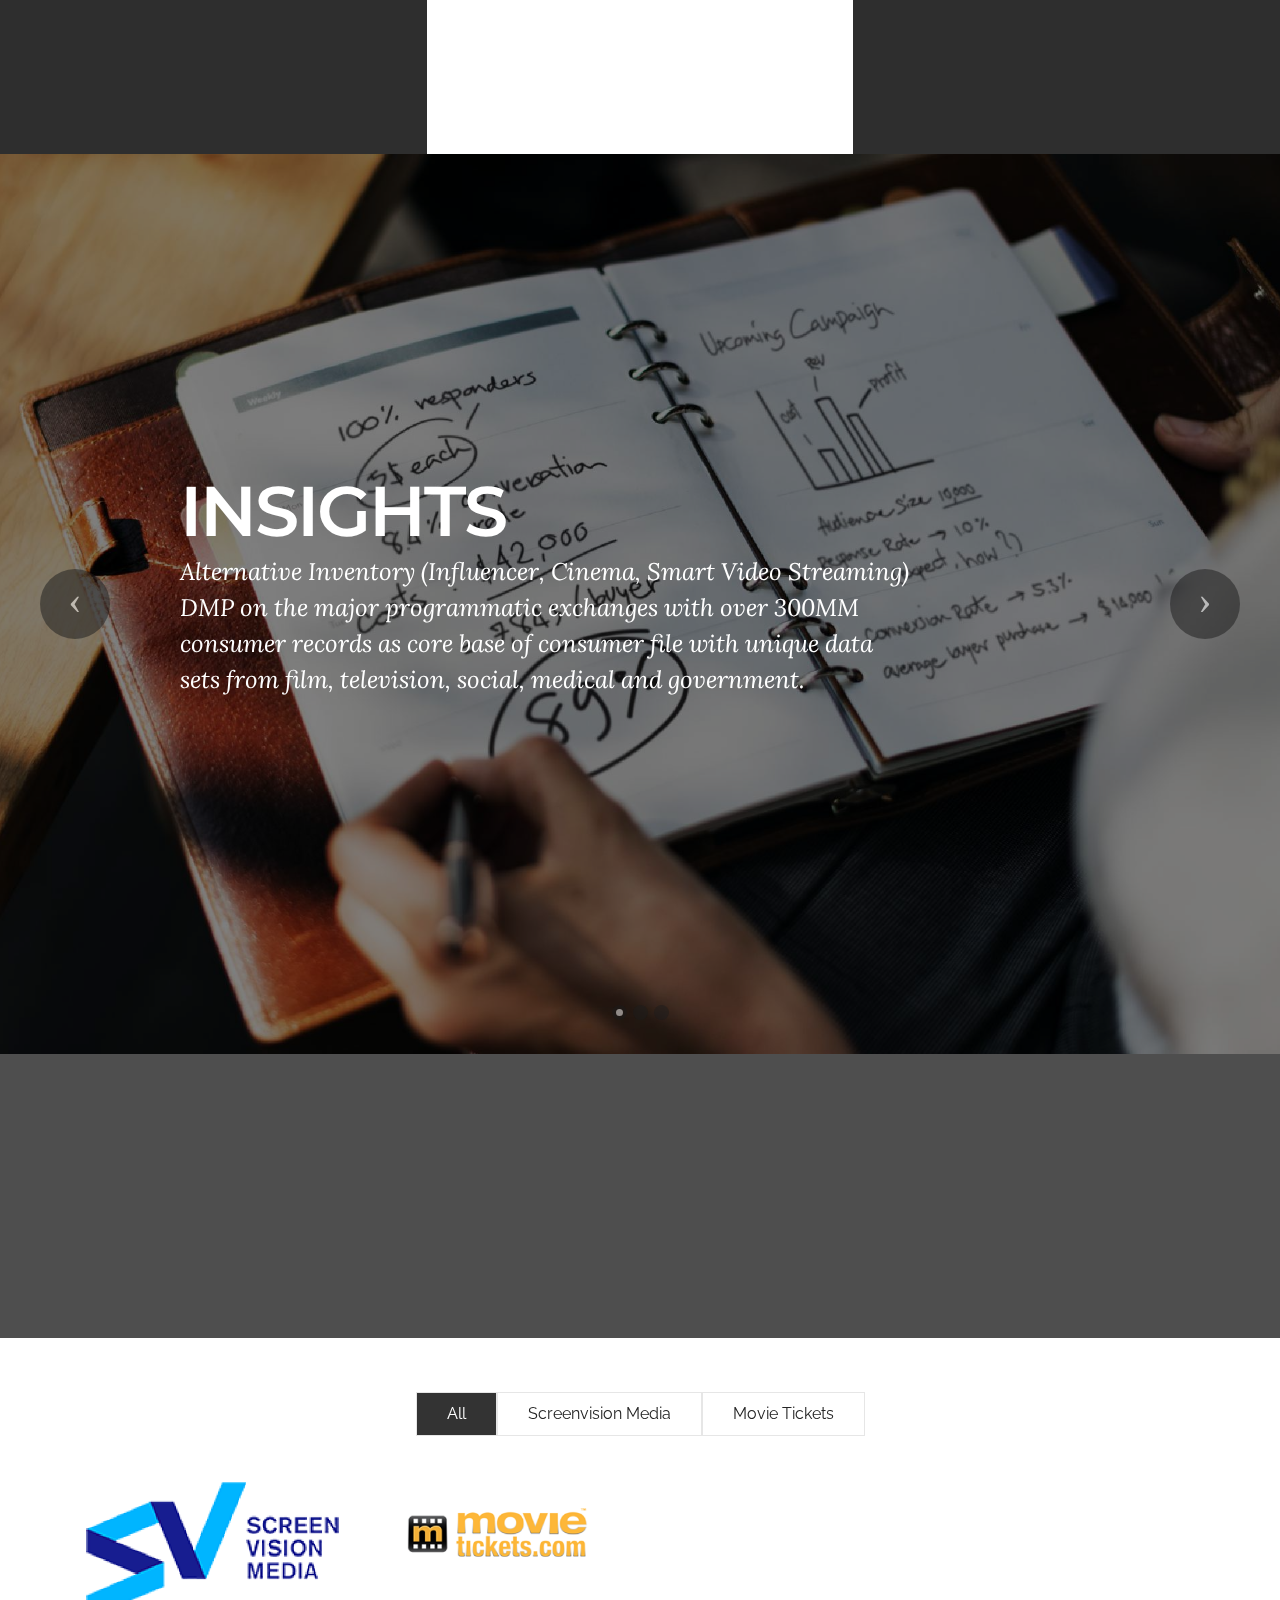
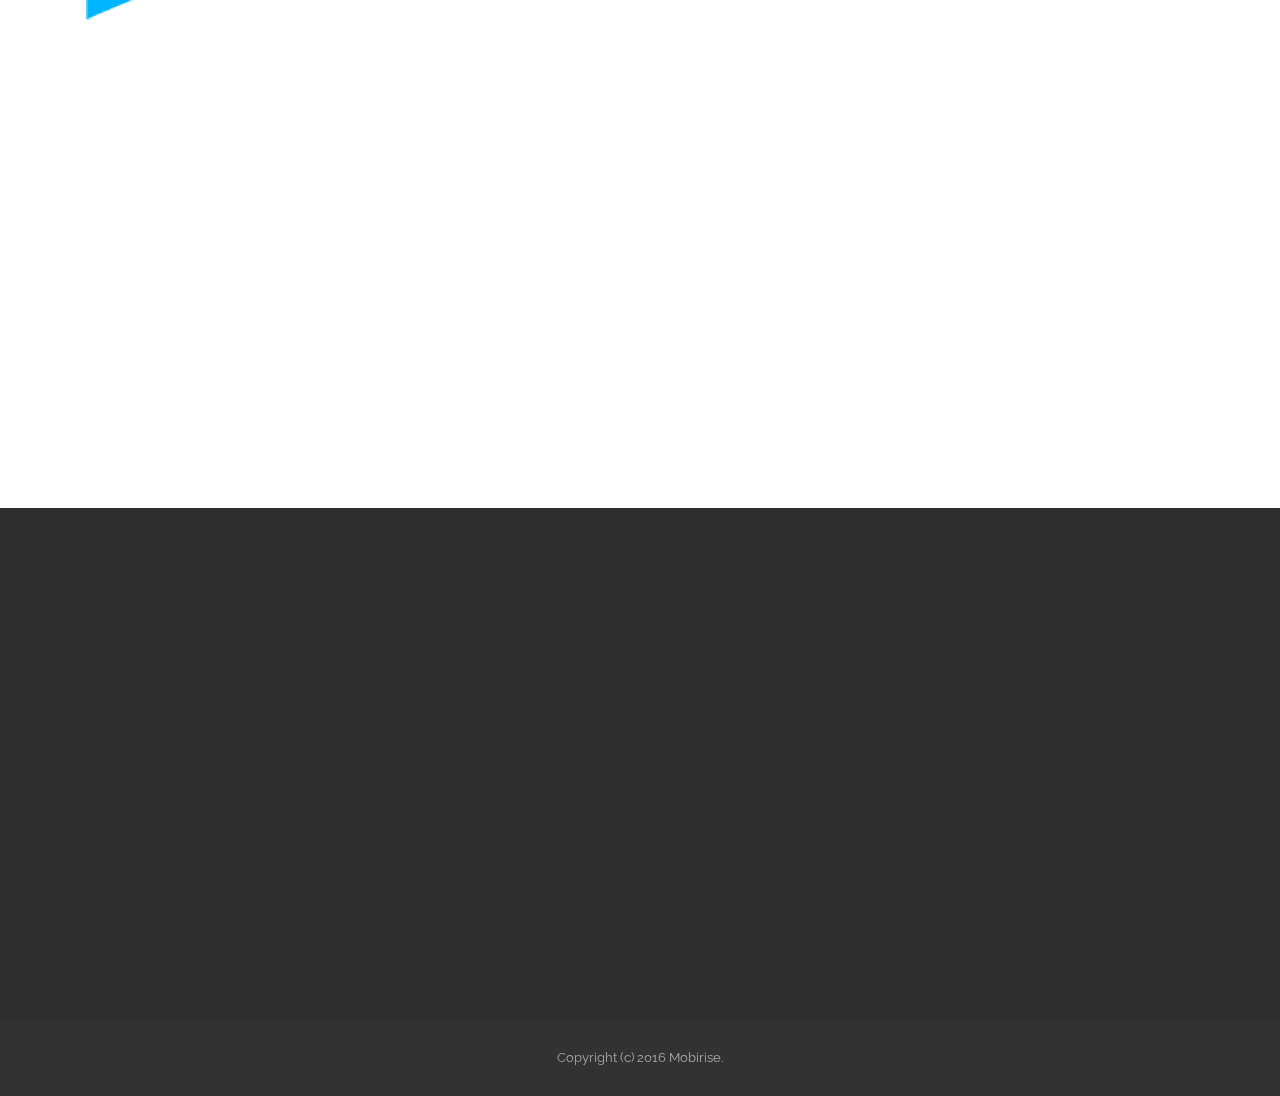
==== commit f2f9ae4f: "create github pages" ====
--- a/index.html
+++ b/index.html
@@ -13,11 +13,13 @@
   <link rel="stylesheet" href="https://fonts.googleapis.com/css?family=Montserrat:400,700">
   <link rel="stylesheet" href="https://fonts.googleapis.com/css?family=Raleway:100,100i,200,200i,300,300i,400,400i,500,500i,600,600i,700,700i,800,800i,900,900i">
   <link rel="stylesheet" href="assets/bootstrap-material-design-font/css/material.css">
+  <link rel="stylesheet" href="assets/et-line-font-plugin/style.css">
   <link rel="stylesheet" href="assets/tether/tether.min.css">
   <link rel="stylesheet" href="assets/bootstrap/css/bootstrap.min.css">
   <link rel="stylesheet" href="assets/dropdown/css/style.css">
   <link rel="stylesheet" href="assets/animate.css/animate.min.css">
   <link rel="stylesheet" href="assets/theme/css/style.css">
+  <link rel="stylesheet" href="assets/mobirise-gallery/style.css">
   <link rel="stylesheet" href="assets/mobirise/css/mbr-additional.css" type="text/css">
   
   
@@ -26,14 +28,14 @@
 <body>
 <section id="menu-r">
 
-    <nav class="navbar navbar-dropdown bg-color transparent navbar-fixed-top">
+    <nav class="navbar navbar-dropdown navbar-fixed-top">
         <div class="container">
 
             <div class="mbr-table">
                 <div class="mbr-table-cell">
 
                     <div class="navbar-brand">
-                        <a href="https://mobirise.com" class="navbar-logo"><img src="assets/images/ci-logo-1-178x128.png" alt="Mobirise"></a>
+                        <a href="Home.html" class="navbar-logo"><img src="assets/images/ci-logo-1-178x128.png" alt="Connected Intelligence"></a>
                         
                     </div>
 
@@ -44,7 +46,7 @@
                         <div class="hamburger-icon"></div>
                     </button>
 
-                    <ul class="nav-dropdown collapse pull-xs-right nav navbar-nav navbar-toggleable-sm" id="exCollapsingNavbar"><li class="nav-item"><a class="nav-link link" href="index.html#header5-0">OUR VISION</a></li><li class="nav-item"><a class="nav-link link" href="index.html#slider-5">OUR SOLUTION</a></li><li class="nav-item"><a class="nav-link link" href="index.html#slider-1c">INSIGHTS</a></li><li class="nav-item"><a class="nav-link link" href="https://mobirise.com/">CASE STUDY</a></li><li class="nav-item dropdown"><a class="nav-link link dropdown-toggle" href="index.html#features1-3" data-toggle="dropdown-submenu" aria-expanded="false">OUR TEAM</a><div class="dropdown-menu"><a class="dropdown-item" href="Edvincent.html">Ed Vincent&nbsp;</a><a class="dropdown-item" href="ChrisBryant.html">Chris Bryant</a><a class="dropdown-item" href="Jeffmarcus.html">Jeff Marcus</a></div></li><li class="nav-item"><a class="nav-link link" href="index.html#features1-3">OUR PARTNERS</a></li><li class="nav-item dropdown"><a class="nav-link link dropdown-toggle" href="https://mobirise.com/" aria-expanded="false" data-toggle="dropdown-submenu">PREDICT VENTURES</a><div class="dropdown-menu"><a class="dropdown-item" href="http://simplypredict.com/" target="_blank">PREDICT</a><a class="dropdown-item" href="http://datanrich.com/" target="_blank">nRich</a><a class="dropdown-item" href="http://www.audiencevc.com/" target="_blank">AUDIENCE VENTURES</a></div></li><li class="nav-item dropdown"><a class="nav-link link dropdown-toggle" data-toggle="dropdown-submenu" href="https://mobirise.com/" aria-expanded="false">HELP</a><div class="dropdown-menu"><a class="dropdown-item" href="http://forums.mobirise.com/">Forum</a><a class="dropdown-item" href="https://mobirise.com/">Tutorials</a><a class="dropdown-item" href="https://mobirise.com/">Contact us</a></div></li><li class="nav-item nav-btn"><a class="nav-link btn btn-white btn-white-outline" href="https://mobirise.com/">PRICING</a></li></ul>
+                    <ul class="nav-dropdown collapse pull-xs-right nav navbar-nav navbar-toggleable-sm" id="exCollapsingNavbar"><li class="nav-item"><a class="nav-link link" href="index.html#header5-0">OUR VISION</a></li><li class="nav-item"><a class="nav-link link" href="index.html#slider-5">OUR SOLUTION</a></li><li class="nav-item"><a class="nav-link link" href="index.html#slider-1c">INSIGHTS</a></li><li class="nav-item dropdown"><a class="nav-link link dropdown-toggle" href="index.html#features1-3" data-toggle="dropdown-submenu" aria-expanded="false">OUR TEAM</a><div class="dropdown-menu"><a class="dropdown-item" href="Edvincent.html">Ed Vincent&nbsp;</a><a class="dropdown-item" href="ChrisBryant.html">Chris Bryant</a><a class="dropdown-item" href="Jeffmarcus.html">Jeff Marcus</a></div></li><li class="nav-item"><a class="nav-link link" href="Home.html#gallery4-1v">OUR PARTNERS</a></li><li class="nav-item dropdown"><a class="nav-link link dropdown-toggle" href="https://mobirise.com/" aria-expanded="false" data-toggle="dropdown-submenu">PREDICT VENTURES</a><div class="dropdown-menu"><a class="dropdown-item" href="http://simplypredict.com/" target="_blank">PREDICT</a><a class="dropdown-item" href="http://datanrich.com/" target="_blank">nRich</a><a class="dropdown-item" href="http://www.audiencevc.com/" target="_blank">AUDIENCE VENTURES</a></div></li><li class="nav-item nav-btn"><a class="nav-link btn btn-black-outline btn-black" href="Pricing.html">PRICING</a></li><li class="nav-item nav-btn"><a class="nav-link btn btn-black-outline btn-black" href="login.html">LOGIN</a></li></ul>
                     <button hidden="" class="navbar-toggler navbar-close" type="button" data-toggle="collapse" data-target="#exCollapsingNavbar">
                         <div class="close-icon"></div>
                     </button>
@@ -57,9 +59,9 @@
 
 </section>
 
-<section class="engine"><a rel="external" href="https://mobirise.com">mobirise.com</a></section><section class="mbr-section mbr-section-hero mbr-section-full mbr-parallax-background mbr-section-with-arrow mbr-after-navbar" id="header1-1a" style="background-image: url(assets/images/mbr-1-2000x1190.jpg);">
-
-    <div class="mbr-overlay" style="opacity: 0.5; background-color: rgb(0, 0, 0);"></div>
+<section class="engine"><a rel="external" href="https://mobirise.com">https://mobirise.com/</a></section><section class="mbr-section mbr-section-hero mbr-section-full mbr-section-with-arrow mbr-after-navbar" id="header1-1a" data-bg-video="https://www.youtube.com/embed/OOFtCc_3Jj4?rel=0&amp;amp;showinfo=0&amp;autoplay=0&amp;loop=0">
+
+    <div class="mbr-overlay" style="opacity: 0.4; background-color: rgb(0, 0, 0);"></div>
 
     <div class="mbr-table-cell">
 
@@ -67,8 +69,8 @@
             <div class="row">
                 <div class="mbr-section col-md-10 col-md-offset-1 text-xs-center">
 
-                    <h1 class="mbr-section-title display-1">INFLUENCERS<br>CINEMA<br>STREAMING VIDEO</h1>
-                    <p class="mbr-section-lead lead">The Key to unlock scale-able monetization using unique data sets in large under-monetized industries &nbsp;&nbsp;<br></p>
+                    <h1 class="mbr-section-title display-1">INFLUENCERS<br>CINEMA<br>OTT/STREAMING VIDEO</h1>
+                    <p class="mbr-section-lead lead">The data platform to unlock scale-able monetization&nbsp;<br></p>
                     
                 </div>
             </div>
@@ -90,34 +92,7 @@
                 <div class="mbr-section col-md-10">
 
                     <h1 class="mbr-section-title display-1">Our Vision</h1>
-                    <p class="mbr-section-lead lead">Our
-vision
-is
-to
-build
-one
-of
-the
-largest
-and
-unique
-consumer
-data
-sets
-with
-exclusive
-data
-in
-industries
-in
-which
-we
-operate.
-Social.
-Entertainment.
-Health.
-Smart
-Cities.<br></p>
+                    <p class="mbr-section-lead lead">Connected Intelligence is an AI data platform that unlocks scale-able monetization using unique data sets in large under-monetized industries.  We are aggregating and activating one of the largest and unique consumer data sets with proprietary data in industries in which we operate. Social. Entertainment. Financial. Health. Smart Cities.<br></p>
                     
                 </div>
             </div>
@@ -133,7 +108,7 @@
         <div>
             <div>
                 <ol class="carousel-indicators">
-                    <li data-app-prevent-settings="" data-target="#slider-5" class="active" data-slide-to="0"></li><li data-app-prevent-settings="" data-target="#slider-5" data-slide-to="1"></li><li data-app-prevent-settings="" data-target="#slider-5" data-slide-to="2"></li>
+                    <li data-app-prevent-settings="" data-target="#slider-5" data-slide-to="0" class="active"></li><li data-app-prevent-settings="" data-target="#slider-5" data-slide-to="1"></li><li data-app-prevent-settings="" data-target="#slider-5" class="" data-slide-to="2"></li>
                 </ol>
                 <div class="carousel-inner" role="listbox">
                     <div class="mbr-section mbr-section-hero carousel-item dark center mbr-section-full active" data-bg-video-slide="false" style="background-image: url(assets/images/mbr-5-2000x1333.jpg);">
@@ -144,30 +119,7 @@
                                 <div class="row">
                                     <div class="col-md-8 col-md-offset-2 text-xs-center">
                                         <h2 class="mbr-section-title display-1">THE CHALLANGE: INFLUENCER</h2>
-                                        <p class="mbr-section-lead lead">Programmatic
-exchanges
-are
-just
-beginning
-to
-see
-the
-big
-potential
-of
-new
-found
-inventory
-but
-lack
-ability
-to
-process
-influencer
-inventory
-without
-an
-intermediary.</p>
+                                        <p class="mbr-section-lead lead">Influencer advertising has not been activated at scale with verified attribution.  </p>
 
                                         
                                     </div>
@@ -182,25 +134,7 @@
                                 <div class="row">
                                     <div class="col-md-8 col-md-offset-1">
                                         <h2 class="mbr-section-title display-1">THE CHALLENGE: CINEMA</h2>
-                                        <p class="mbr-section-lead lead">No
-platform
-exists
-to
-ingest
-performance
-data
-and
-movie
-goer
-data
-attached
-to
-the
-programmatic
-ecosystem
-to
-affect
-buying.</p>
+                                        <p class="mbr-section-lead lead">The highly valuable movie-goer journey with an identified audience and pre/post attendance attribution has not been available to activate at scale.</p>
 
                                         
                                     </div>
@@ -215,32 +149,9 @@
                                 <div class="row">
                                     <div class="col-md-8 col-md-offset-3 text-xs-right">
                                         <h2 class="mbr-section-title display-1">OUR SOLUTION</h2>
-                                        <p class="mbr-section-lead lead">Scale‐able
-data
-platform
-sitting
-on
-the
-programmatic
-exchanges with the ability
-to
-ingest
-and
-activate
-unique
-industry
-data
-sets
-enriched
-with
-a
-large
-consumer
-and
-social
-file.</p>
-
-                                        <div class="mbr-section-btn"><a class="btn btn-lg btn-info" href="https://mobirise.com">LEARN MORE</a> </div>
+                                        <p class="mbr-section-lead lead">Scale‐able data platform sitting on the programmatic exchanges with the ability to ingest and activate unique industry data sets enriched with a large consumer and social file.</p>
+
+                                        
                                     </div>
                                 </div>
                             </div>
@@ -261,7 +172,7 @@
     </div>
 </section>
 
-<section class="mbr-cards mbr-section mbr-section-nopadding mbr-parallax-background" id="features1-3" style="background-image: url(assets/images/mbr-1-2000x1190.jpg);">
+<section class="mbr-cards mbr-section mbr-section-nopadding mbr-parallax-background" id="features1-3" style="background-image: url(assets/images/1-2000x1126.jpg);">
 
         
 
@@ -274,7 +185,7 @@
                     <div class="card-block">
                         <h4 class="card-title">Ed Vincent</h4>
                         <h5 class="card-subtitle"></h5>
-                        <p class="card-text">CEO&nbsp;</p>
+                        <p class="card-text">Co-Founder</p>
                         <div class="card-btn"><a href="Edvincent.html" class="btn btn-primary" target="_blank">MORE</a></div>
                     </div>
                 </div>
@@ -287,7 +198,7 @@
                     <div class="card-block">
                         <h4 class="card-title">Chris Bryant</h4>
                         <h5 class="card-subtitle"></h5>
-                        <p class="card-text">President</p>
+                        <p class="card-text">Co-Founder</p>
                         <div class="card-btn"><a href="ChrisBryant.html" class="btn btn-primary" target="_blank">MORE</a></div>
                     </div>
                 </div>
@@ -300,7 +211,7 @@
                     <div class="card-block">
                         <h4 class="card-title">Jeff Marcus</h4>
                         <h5 class="card-subtitle"></h5>
-                        <p class="card-text">CTO</p>
+                        <p class="card-text">Co-Founder</p>
                         <div class="card-btn"><a href="Jeffmarcus.html" class="btn btn-primary" target="_blank">MORE</a></div>
                     </div>
                 </div>
@@ -358,7 +269,7 @@
                                 <div class="row">
                                     <div class="col-md-8 col-md-offset-2 text-xs-center">
                                         <h2 class="mbr-section-title display-1">VIDEO STREAMING</h2>
-                                        <p class="mbr-section-lead lead">Connected Intelligence aids video service providers at every stage of their life cycle, most commonly as hands-on advisors within the user experience and service strategy.</p>
+                                        <p class="mbr-section-lead lead">Connected Intelligence aids video service providers at every stage of their life cycle.  Acquisition.  Engagement.  Attribution.</p>
 
                                         
                                     </div>
@@ -381,45 +292,101 @@
     </div>
 </section>
 
-<section class="mbr-section mbr-section-hero mbr-section-full header2 mbr-parallax-background" id="header2-1b" style="background-image: url(assets/images/mbr-6-2000x1333.jpg);">
-
-    <div class="mbr-overlay" style="opacity: 0.3; background-color: rgb(0, 0, 0);">
-    </div>
-
-    <div class="mbr-table mbr-table-full">
-        <div class="mbr-table-cell">
-
-            <div class="container">
-                <div class="mbr-section row">
-                    <div class="mbr-table-md-up">
-                        
-                        
-                        
-
-                        <div class="mbr-table-cell col-md-5 content-size text-xs-center text-md-right">
-
-                            <h3 class="mbr-section-title display-2">CUSTOMERS &amp; PARTNERS &nbsp;</h3>
-
-                            <div class="mbr-section-text">
-                                <p></p>
-                            </div>
-
-                            
-
-                        </div>
-                        <div class="mbr-table-cell mbr-valign-top mbr-left-padding-md-up col-md-7 image-size" style="width: 50%;">
-                            <div class="mbr-figure"><img src="assets/images/screen-shot-2017-06-07-at-11-1400x1547.png"></div>
-                        </div>
-
-                    </div>
-                </div>
-            </div>
-
-        </div>
-    </div>
-
-    <div class="mbr-arrow mbr-arrow-floating hidden-sm-down" aria-hidden="true"><a href="#map1-e"><i class="mbr-arrow-icon"></i></a></div>
-
+<section class="mbr-info mbr-section mbr-section-md-padding mbr-parallax-background" id="msg-box2-1w" style="background-image: url(assets/images/mbr-2000x1321.jpg); padding-top: 90px; padding-bottom: 90px;">
+
+    <div class="mbr-overlay" style="opacity: 0.8; background-color: rgb(34, 34, 34);">
+    </div>
+    <div class="container">
+        <div class="row">
+
+            <div class="mbr-table-md-up">
+              <div class="mbr-table-cell col-md-4">
+                  
+              </div>
+              <div class="mbr-table-cell mbr-right-padding-md-up col-md-8 text-xs-center text-md-left">
+                  <h3 class="mbr-info-title mbr-section-title display-2">PARTNERS</h3>
+                  
+              </div>
+            </div>
+
+            
+
+        </div>
+    </div>
+</section>
+
+<section class="mbr-gallery mbr-section mbr-section-nopadding mbr-slider-carousel" id="gallery4-1v" data-filter="true" style="padding-top: 1.5rem; padding-bottom: 4.5rem;">
+    <!-- Filter -->
+    <div class="mbr-gallery-filter container gallery-filter-active">
+        <ul>
+            <li class="mbr-gallery-filter-all active">All</li>
+        </ul>
+    </div>
+
+    <!-- Gallery -->
+    <div class="mbr-gallery-row container">
+        <div class=" mbr-gallery-layout-default">
+            <div>
+                <div>
+                    <div class="mbr-gallery-item mbr-gallery-item__mobirise3 mbr-gallery-item--p1" data-tags="Screenvision Media" data-video-url="false">
+                        <div href="#lb-gallery4-1v" data-slide-to="0" data-toggle="modal">
+                            
+                            
+
+                            <img alt="" src="assets/images/sv-media-logo-2000x1088-800x435.png">
+                            
+                            <span class="icon-focus"></span>
+                            
+                        </div>
+                    </div><div class="mbr-gallery-item mbr-gallery-item__mobirise3 mbr-gallery-item--p1" data-tags="Movie Tickets" data-video-url="false">
+                        <div href="#lb-gallery4-1v" data-slide-to="1" data-toggle="modal">
+                            
+                            
+
+                            <img alt="" src="assets/images/movie-tickets-logo-2000x800-800x320.png">
+                            
+                            <span class="icon-focus"></span>
+                            
+                        </div>
+                    </div>
+                </div>
+            </div>
+            <div class="clearfix"></div>
+        </div>
+    </div>
+
+    <!-- Lightbox -->
+    <div data-app-prevent-settings="" class="mbr-slider modal fade carousel slide" tabindex="-1" data-keyboard="true" data-interval="false" id="lb-gallery4-1v">
+        <div class="modal-dialog">
+            <div class="modal-content">
+                <div class="modal-body">
+                    <ol class="carousel-indicators">
+                        <li data-app-prevent-settings="" data-target="#lb-gallery4-1v" class=" active" data-slide-to="0"></li><li data-app-prevent-settings="" data-target="#lb-gallery4-1v" data-slide-to="1"></li>
+                    </ol>
+                    <div class="carousel-inner">
+                        <div class="carousel-item active">
+                            <img alt="" src="assets/images/sv-media-logo-2000x1088.png">
+                        </div><div class="carousel-item">
+                            <img alt="" src="assets/images/movie-tickets-logo-2000x800.png">
+                        </div>
+                    </div>
+                    <a class="left carousel-control" role="button" data-slide="prev" href="#lb-gallery4-1v">
+                        <span class="icon-prev" aria-hidden="true"></span>
+                        <span class="sr-only">Previous</span>
+                    </a>
+                    <a class="right carousel-control" role="button" data-slide="next" href="#lb-gallery4-1v">
+                        <span class="icon-next" aria-hidden="true"></span>
+                        <span class="sr-only">Next</span>
+                    </a>
+
+                    <a class="close" href="#" role="button" data-dismiss="modal">
+                        <span aria-hidden="true">×</span>
+                        <span class="sr-only">Close</span>
+                    </a>
+                </div>
+            </div>
+        </div>
+    </div>
 </section>
 
 <section class="mbr-section mbr-section-nopadding" id="map1-e">
@@ -433,11 +400,9 @@
             <div class="col-sm-8">
                 <div class="row">
                     <div class="col-sm-6">
-                        <p><strong>Address</strong><br>62 Pearl St FLR 2<br>New York, NY 10004<br><br><br>
+                        <p><strong>Address</strong><br>New York City<br>62 Pearl St FLR 2<br>New York, NY 10004<br><br>Princeton, NJ<br>205 Rockingham Row<br>Princeton, NJ 08540<br><br><br>
 <strong>Contacts</strong><br>
-Email: info@connectedintelligence.com<br>
-Phone: +1 (0) 000 0000 001<br>
-Fax: +1 (0) 000 0000 002</p>
+Email: info@connectedintel.com<br><br></p>
                     </div>
                     <div class="col-sm-6"></div>
                 </div>
@@ -447,7 +412,7 @@
                     <div hidden="" data-form-alert-success="true">Thanks for filling out form!</div>
                 </div>
                 <form action="https://mobirise.com/" method="post" data-form-title="MESSAGE">
-                    <input type="hidden" value="OTxAgQqx9li1XiE2BDdm3q/4V/JYyRpUCRAolCB9hIvhEgAxUFlsavm5d3/3ajlsBuKPEappRFLcPL1NHoJ0TIHTdsIG3LuyT8dxAYy+EIFWn8DaYLT4fcNny+K9ancI" data-form-email="true">
+                    <input type="hidden" value="d+qqR56GH4d/3cRQLBuedNfa+9RDxEwFOO3Prg7v8g9R29528B21AFrWaA0494neo4QWxDnS9VASVo3+4IyZsnUoZ3tDcRIlOmzikPRgNVf3os1g7INuiAvFGxsPKE3G" data-form-email="true">
                     
                     <div class="form-group">
                         <label class="form-control-label" for="contacts4-d-email">Email<span class="form-asterisk">*</span></label>
@@ -480,9 +445,14 @@
   <script src="assets/dropdown/js/script.min.js"></script>
   <script src="assets/touch-swipe/jquery.touch-swipe.min.js"></script>
   <script src="assets/viewport-checker/jquery.viewportchecker.js"></script>
+  <script src="assets/jquery-mb-ytplayer/jquery.mb.ytplayer.min.js"></script>
+  <script src="assets/bootstrap-carousel-swipe/bootstrap-carousel-swipe.js"></script>
   <script src="assets/jarallax/jarallax.js"></script>
-  <script src="assets/bootstrap-carousel-swipe/bootstrap-carousel-swipe.js"></script>
+  <script src="assets/masonry/masonry.pkgd.min.js"></script>
+  <script src="assets/imagesloaded/imagesloaded.pkgd.min.js"></script>
   <script src="assets/theme/js/script.js"></script>
+  <script src="assets/mobirise-gallery/player.min.js"></script>
+  <script src="assets/mobirise-gallery/script.js"></script>
   <script src="assets/formoid/formoid.min.js"></script>
   
   
--- a/assets/et-line-font-plugin/style.css
+++ b/assets/et-line-font-plugin/style.css
@@ -0,0 +1,343 @@
+@font-face {
+	font-family: 'et-line';
+	src:url('fonts/et-line.eot');
+	src:url('fonts/et-line.eot?#iefix') format('embedded-opentype'),
+		url('fonts/et-line.woff') format('woff'),
+		url('fonts/et-line.ttf') format('truetype'),
+		url('fonts/et-line.svg#et-line') format('svg');
+	font-weight: normal;
+	font-style: normal;
+}
+
+/* Use the following CSS code if you want to use data attributes for inserting your icons */
+.etl-icon, [data-icon]:before {
+	font-family: 'et-line';
+	content: attr(data-icon);
+	speak: none;
+	font-weight: normal;
+	font-variant: normal;
+	text-transform: none;
+	line-height: 1;
+	-webkit-font-smoothing: antialiased;
+	-moz-osx-font-smoothing: grayscale;
+	display:inline-block;
+}
+
+/* Use the following CSS code if you want to have a class per icon */
+/*
+Instead of a list of all class selectors,
+you can use the generic selector below, but it's slower:
+[class*="icon-"] {
+*/
+.icon-mobile, .icon-laptop, .icon-desktop, .icon-tablet, .icon-phone, .icon-document, .icon-documents, .icon-search, .icon-clipboard, .icon-newspaper, .icon-notebook, .icon-book-open, .icon-browser, .icon-calendar, .icon-presentation, .icon-picture, .icon-pictures, .icon-video, .icon-camera, .icon-printer, .icon-toolbox, .icon-briefcase, .icon-wallet, .icon-gift, .icon-bargraph, .icon-grid, .icon-expand, .icon-focus, .icon-edit, .icon-adjustments, .icon-ribbon, .icon-hourglass, .icon-lock, .icon-megaphone, .icon-shield, .icon-trophy, .icon-flag, .icon-map, .icon-puzzle, .icon-basket, .icon-envelope, .icon-streetsign, .icon-telescope, .icon-gears, .icon-key, .icon-paperclip, .icon-attachment, .icon-pricetags, .icon-lightbulb, .icon-layers, .icon-pencil, .icon-tools, .icon-tools-2, .icon-scissors, .icon-paintbrush, .icon-magnifying-glass, .icon-circle-compass, .icon-linegraph, .icon-mic, .icon-strategy, .icon-beaker, .icon-caution, .icon-recycle, .icon-anchor, .icon-profile-male, .icon-profile-female, .icon-bike, .icon-wine, .icon-hotairballoon, .icon-globe, .icon-genius, .icon-map-pin, .icon-dial, .icon-chat, .icon-heart, .icon-cloud, .icon-upload, .icon-download, .icon-target, .icon-hazardous, .icon-piechart, .icon-speedometer, .icon-global, .icon-compass, .icon-lifesaver, .icon-clock, .icon-aperture, .icon-quote, .icon-scope, .icon-alarmclock, .icon-refresh, .icon-happy, .icon-sad, .icon-facebook, .icon-twitter, .icon-googleplus, .icon-rss, .icon-tumblr, .icon-linkedin, .icon-dribbble {
+	font-family: 'et-line';
+	speak: none;
+	font-style: normal;
+	font-weight: normal;
+	font-variant: normal;
+	text-transform: none;
+	line-height: 1;
+	-webkit-font-smoothing: antialiased;
+	-moz-osx-font-smoothing: grayscale;
+	display:inline-block;
+}
+.icon-mobile:before {
+	content: "\e000";
+}
+.icon-laptop:before {
+	content: "\e001";
+}
+.icon-desktop:before {
+	content: "\e002";
+}
+.icon-tablet:before {
+	content: "\e003";
+}
+.icon-phone:before {
+	content: "\e004";
+}
+.icon-document:before {
+	content: "\e005";
+}
+.icon-documents:before {
+	content: "\e006";
+}
+.icon-search:before {
+	content: "\e007";
+}
+.icon-clipboard:before {
+	content: "\e008";
+}
+.icon-newspaper:before {
+	content: "\e009";
+}
+.icon-notebook:before {
+	content: "\e00a";
+}
+.icon-book-open:before {
+	content: "\e00b";
+}
+.icon-browser:before {
+	content: "\e00c";
+}
+.icon-calendar:before {
+	content: "\e00d";
+}
+.icon-presentation:before {
+	content: "\e00e";
+}
+.icon-picture:before {
+	content: "\e00f";
+}
+.icon-pictures:before {
+	content: "\e010";
+}
+.icon-video:before {
+	content: "\e011";
+}
+.icon-camera:before {
+	content: "\e012";
+}
+.icon-printer:before {
+	content: "\e013";
+}
+.icon-toolbox:before {
+	content: "\e014";
+}
+.icon-briefcase:before {
+	content: "\e015";
+}
+.icon-wallet:before {
+	content: "\e016";
+}
+.icon-gift:before {
+	content: "\e017";
+}
+.icon-bargraph:before {
+	content: "\e018";
+}
+.icon-grid:before {
+	content: "\e019";
+}
+.icon-expand:before {
+	content: "\e01a";
+}
+.icon-focus:before {
+	content: "\e01b";
+}
+.icon-edit:before {
+	content: "\e01c";
+}
+.icon-adjustments:before {
+	content: "\e01d";
+}
+.icon-ribbon:before {
+	content: "\e01e";
+}
+.icon-hourglass:before {
+	content: "\e01f";
+}
+.icon-lock:before {
+	content: "\e020";
+}
+.icon-megaphone:before {
+	content: "\e021";
+}
+.icon-shield:before {
+	content: "\e022";
+}
+.icon-trophy:before {
+	content: "\e023";
+}
+.icon-flag:before {
+	content: "\e024";
+}
+.icon-map:before {
+	content: "\e025";
+}
+.icon-puzzle:before {
+	content: "\e026";
+}
+.icon-basket:before {
+	content: "\e027";
+}
+.icon-envelope:before {
+	content: "\e028";
+}
+.icon-streetsign:before {
+	content: "\e029";
+}
+.icon-telescope:before {
+	content: "\e02a";
+}
+.icon-gears:before {
+	content: "\e02b";
+}
+.icon-key:before {
+	content: "\e02c";
+}
+.icon-paperclip:before {
+	content: "\e02d";
+}
+.icon-attachment:before {
+	content: "\e02e";
+}
+.icon-pricetags:before {
+	content: "\e02f";
+}
+.icon-lightbulb:before {
+	content: "\e030";
+}
+.icon-layers:before {
+	content: "\e031";
+}
+.icon-pencil:before {
+	content: "\e032";
+}
+.icon-tools:before {
+	content: "\e033";
+}
+.icon-tools-2:before {
+	content: "\e034";
+}
+.icon-scissors:before {
+	content: "\e035";
+}
+.icon-paintbrush:before {
+	content: "\e036";
+}
+.icon-magnifying-glass:before {
+	content: "\e037";
+}
+.icon-circle-compass:before {
+	content: "\e038";
+}
+.icon-linegraph:before {
+	content: "\e039";
+}
+.icon-mic:before {
+	content: "\e03a";
+}
+.icon-strategy:before {
+	content: "\e03b";
+}
+.icon-beaker:before {
+	content: "\e03c";
+}
+.icon-caution:before {
+	content: "\e03d";
+}
+.icon-recycle:before {
+	content: "\e03e";
+}
+.icon-anchor:before {
+	content: "\e03f";
+}
+.icon-profile-male:before {
+	content: "\e040";
+}
+.icon-profile-female:before {
+	content: "\e041";
+}
+.icon-bike:before {
+	content: "\e042";
+}
+.icon-wine:before {
+	content: "\e043";
+}
+.icon-hotairballoon:before {
+	content: "\e044";
+}
+.icon-globe:before {
+	content: "\e045";
+}
+.icon-genius:before {
+	content: "\e046";
+}
+.icon-map-pin:before {
+	content: "\e047";
+}
+.icon-dial:before {
+	content: "\e048";
+}
+.icon-chat:before {
+	content: "\e049";
+}
+.icon-heart:before {
+	content: "\e04a";
+}
+.icon-cloud:before {
+	content: "\e04b";
+}
+.icon-upload:before {
+	content: "\e04c";
+}
+.icon-download:before {
+	content: "\e04d";
+}
+.icon-target:before {
+	content: "\e04e";
+}
+.icon-hazardous:before {
+	content: "\e04f";
+}
+.icon-piechart:before {
+	content: "\e050";
+}
+.icon-speedometer:before {
+	content: "\e051";
+}
+.icon-global:before {
+	content: "\e052";
+}
+.icon-compass:before {
+	content: "\e053";
+}
+.icon-lifesaver:before {
+	content: "\e054";
+}
+.icon-clock:before {
+	content: "\e055";
+}
+.icon-aperture:before {
+	content: "\e056";
+}
+.icon-quote:before {
+	content: "\e057";
+}
+.icon-scope:before {
+	content: "\e058";
+}
+.icon-alarmclock:before {
+	content: "\e059";
+}
+.icon-refresh:before {
+	content: "\e05a";
+}
+.icon-happy:before {
+	content: "\e05b";
+}
+.icon-sad:before {
+	content: "\e05c";
+}
+.icon-facebook:before {
+	content: "\e05d";
+}
+.icon-twitter:before {
+	content: "\e05e";
+}
+.icon-googleplus:before {
+	content: "\e05f";
+}
+.icon-rss:before {
+	content: "\e060";
+}
+.icon-tumblr:before {
+	content: "\e061";
+}
+.icon-linkedin:before {
+	content: "\e062";
+}
+.icon-dribbble:before {
+	content: "\e063";
+}
--- a/assets/mobirise-gallery/style.css
+++ b/assets/mobirise-gallery/style.css
@@ -0,0 +1,213 @@
+.mbr-gallery .icon {
+  z-index: 100 !important;
+}
+
+.mbr-gallery .mbr-gallery-item>div:hover .icon-video,
+.mbr-gallery .mbr-gallery-item>div:hover .icon-focus {
+  opacity: 1;
+}
+
+.mbr-gallery .icon-video {
+  color: white;
+  opacity: 0;
+  position: absolute;
+  top: calc(50% - 24px);
+  left: calc(50% - 27px);
+  font-size: 3rem;
+  transition: .2s opacity ease-in-out;
+  z-index: 5;
+}
+
+.mbr-gallery .icon-video::before {
+  color: white;
+  content: "\e011";
+  position: absolute;
+}
+
+.mbr-gallery .icon-focus {
+  color: white;
+  opacity: 0;
+  position: absolute;
+  top: calc(50% - 24px);
+  left: calc(50% - 32px);
+  font-size: 3rem !important;
+  transition: .2s opacity ease-in-out;
+  z-index: 5;
+  font-family: 'et-line' !important;
+}
+
+.mbr-gallery .icon-focus::before {
+  content: '\e01b';
+  color: white;
+  position: absolute;
+}
+
+.mbr-gallery .mbr-gallery-item {
+  cursor: pointer;
+}
+
+.mbr-gallery .item-overlay {
+  position: absolute;
+  width: 60px;
+  font-size: 60px;
+  z-index: 10;
+  height: 60px;
+  top: calc(50% - 30px);
+  left: calc(50% - 30px);
+  cursor: pointer;
+  z-index: 5;
+}
+
+.mbr-gallery .mbr-gallery-item> div::before {
+  content: "";
+  position: absolute;
+  left: 0;
+  top: 0;
+  width: 100%;
+  height: 100%;
+  background: -webkit-linear-gradient(left, #554346, #45505b) !important;
+  background: -moz-linear-gradient(left, #554346, #45505b) !important;
+  background: -o-linear-gradient(left, #554346, #45505b) !important;
+  background: -ms-linear-gradient(left, #554346, #45505b) !important;
+  background: linear-gradient(left, #554346, #45505b) !important;
+  opacity: 0;
+  -webkit-transition: .2s opacity ease-in-out;
+  transition: .2s opacity ease-in-out;
+}
+
+.mbr-gallery .mbr-gallery-item:hover> div::before {
+  opacity: 0.5;
+}
+
+.mbr-gallery-row {
+  padding-left: 0px;
+  padding-right: 0px;
+}
+
+.mbr-gallery-item__hided {
+  position: absolute !important;
+  width: 0px !important;
+  height: 0px;
+  left: 0 !important;
+  padding: 0 !important;
+}
+
+.mbr-gallery-item__hided img {
+  display: none;
+}
+
+.mbr-gallery-item__hided span {
+  display: none;
+}
+
+.mbr-gallery-filter {
+  padding-top: 30px;
+  padding-bottom: 30px;
+  text-align: center;
+}
+.mbr-gallery-filter.gallery-filter__bg li{
+ color: white;
+}
+.mbr-gallery-filter.gallery-filter__bg .active{
+  color:black;
+  background-color: white;
+}
+
+.mbr-gallery-filter ul {
+  padding-left: 0px;
+  display: inline-block;
+  list-style: none;
+  margin-bottom: 0px;
+}
+
+.mbr-gallery-filter li {
+  font-size: 16px;
+  font-family: 'Raleway';
+  cursor: pointer;
+  color: #242424;
+  display: inline-block;
+  padding: 9px 30px 9px 30px;
+  border: 1px solid #e6e6e6;
+  transition: all 0.3s ease-out;
+}
+
+.mbr-gallery-filter li:hover {
+  background-color: #333333;
+  color: #c39f76;
+}
+
+.mbr-gallery-filter li.active {
+  color: white;
+  background-color: #333333;
+}
+
+.mbr-gallery-filter li.active:hover {
+  color: white;
+  background-color: #333333;
+}
+
+.mbr-gallery-item> div {
+  position: relative;
+}
+
+.mbr-gallery-item--p1 {
+  padding: 1rem;
+}
+
+.mbr-gallery-item--p2 {
+  padding: 2rem;
+}
+
+.mbr-gallery-item--p3 {
+  padding: 3rem;
+}
+
+.mbr-gallery-item--p4 {
+  padding: 4rem;
+}
+
+.mbr-gallery-item--p5 {
+  padding: 5rem;
+}
+
+.mbr-gallery-item--p6 {
+  padding: 6rem;
+}
+.mbr-gallery .mbr-gallery-item--p6, .mbr-gallery .mbr-gallery-item--p5,.mbr-gallery .mbr-gallery-item--p4{
+    width:50%;
+}
+@media(max-width:992px){
+     .mbr-gallery-item--p1 {
+    padding: 1rem;
+  }
+  .mbr-gallery-item--p2 {
+    padding: 2rem;
+  }
+  .mbr-gallery-item--p3 {
+    padding: 3rem;
+  }
+  .mbr-gallery-item--p4 {
+    padding: 3rem;
+  }
+  .mbr-gallery-item--p5 {
+    padding: 3rem;
+  }
+  .mbr-gallery-item--p6 {
+    padding: 3rem;
+  }
+}
+.video-container .mbr-background-video iframe {
+  width:100%;
+  height:100%;
+}
+@media(max-width:992px) and (min-width:400px) {
+
+  .mbr-gallery .mbr-gallery-item--p6, .mbr-gallery .mbr-gallery-item--p5, .mbr-gallery .mbr-gallery-item--p4, .mbr-gallery .mbr-gallery-item--p3, .mbr-gallery .mbr-gallery-item--p2 {
+    width: 50%;
+  }
+}
+@media(max-width:400px){
+    .mbr-gallery .mbr-gallery-item--p6, .mbr-gallery .mbr-gallery-item--p5, .mbr-gallery .mbr-gallery-item--p4, .mbr-gallery-item--p3{
+    width:100%;
+}
+}--- a/assets/mobirise/css/mbr-additional.css
+++ b/assets/mobirise/css/mbr-additional.css
@@ -411,6 +411,343 @@
 .scrollToTop_wraper {
   opacity: 0 !important;
 }
+#menu-v .hide-buttons .nav-btn {
+  display: none !important;
+}
+#menu-v .navbar-caption {
+  color: #ffffff;
+}
+#menu-v .navbar-toggler {
+  color: #000000;
+}
+#menu-v .close-icon::before,
+#menu-v .close-icon::after {
+  background-color: #000000;
+}
+#menu-v .link,
+#menu-v .dropdown-item {
+  color: #000000;
+}
+#menu-v .link {
+  font-size: 0.6rem;
+}
+#menu-v .dropdown-item,
+#menu-v .nav-dropdown-sm .link {
+  font-size: 0.650rem;
+}
+#menu-v .link:hover,
+#menu-v .dropdown-item:hover,
+#menu-v .link:focus,
+#menu-v .dropdown-item:focus {
+  color: #c0a375;
+}
+#menu-v .link[aria-expanded="true"],
+#menu-v .dropdown-menu {
+  background: #e6e6e6;
+}
+#menu-v .nav-dropdown-sm .link:focus,
+#menu-v .nav-dropdown-sm .link:hover,
+#menu-v .nav-dropdown-sm .dropdown-item:focus,
+#menu-v .nav-dropdown-sm .dropdown-item:hover {
+  background: #f7f7f7!important;
+}
+#menu-v .navbar,
+#menu-v .nav-dropdown-sm,
+#menu-v .nav-dropdown-sm .link[aria-expanded="true"],
+#menu-v .nav-dropdown-sm .dropdown-menu {
+  background: #ffffff;
+}
+#menu-v .bg-color.transparent .link {
+  color: #000000;
+  transition: none;
+}
+#menu-v .bg-color.transparent.opened .link {
+  transition: color 0.2s ease-in-out;
+}
+#menu-v .bg-color.transparent.opened .link:hover,
+#menu-v .bg-color.transparent.opened .link:focus {
+  color: #c0a375;
+}
+#menu-v .link[aria-expanded="true"],
+#menu-v .dropdown-item[aria-expanded="true"] {
+  color: #c0a375!important;
+}
+#header2-18 .mbr-section-text {
+  font-size: 18px;
+}
+#msg-box7-19 .mbr-section-title,
+#msg-box7-19 .lead p {
+  color: #fff;
+}
+#msg-box7-19 P {
+  font-size: 18px;
+}
+#menu-y .hide-buttons .nav-btn {
+  display: none !important;
+}
+#menu-y .navbar-caption {
+  color: #ffffff;
+}
+#menu-y .navbar-toggler {
+  color: #000000;
+}
+#menu-y .close-icon::before,
+#menu-y .close-icon::after {
+  background-color: #000000;
+}
+#menu-y .link,
+#menu-y .dropdown-item {
+  color: #000000;
+}
+#menu-y .link {
+  font-size: 0.6rem;
+}
+#menu-y .dropdown-item,
+#menu-y .nav-dropdown-sm .link {
+  font-size: 0.650rem;
+}
+#menu-y .link:hover,
+#menu-y .dropdown-item:hover,
+#menu-y .link:focus,
+#menu-y .dropdown-item:focus {
+  color: #c0a375;
+}
+#menu-y .link[aria-expanded="true"],
+#menu-y .dropdown-menu {
+  background: #e6e6e6;
+}
+#menu-y .nav-dropdown-sm .link:focus,
+#menu-y .nav-dropdown-sm .link:hover,
+#menu-y .nav-dropdown-sm .dropdown-item:focus,
+#menu-y .nav-dropdown-sm .dropdown-item:hover {
+  background: #f7f7f7!important;
+}
+#menu-y .navbar,
+#menu-y .nav-dropdown-sm,
+#menu-y .nav-dropdown-sm .link[aria-expanded="true"],
+#menu-y .nav-dropdown-sm .dropdown-menu {
+  background: #ffffff;
+}
+#menu-y .bg-color.transparent .link {
+  color: #000000;
+  transition: none;
+}
+#menu-y .bg-color.transparent.opened .link {
+  transition: color 0.2s ease-in-out;
+}
+#menu-y .bg-color.transparent.opened .link:hover,
+#menu-y .bg-color.transparent.opened .link:focus {
+  color: #c0a375;
+}
+#menu-y .link[aria-expanded="true"],
+#menu-y .dropdown-item[aria-expanded="true"] {
+  color: #c0a375!important;
+}
+#menu-y .hide-buttons .nav-btn {
+  display: none !important;
+}
+#menu-y .navbar-caption {
+  color: #ffffff;
+}
+#menu-y .navbar-toggler {
+  color: #000000;
+}
+#menu-y .close-icon::before,
+#menu-y .close-icon::after {
+  background-color: #000000;
+}
+#menu-y .link,
+#menu-y .dropdown-item {
+  color: #000000;
+}
+#menu-y .link {
+  font-size: 0.6rem;
+}
+#menu-y .dropdown-item,
+#menu-y .nav-dropdown-sm .link {
+  font-size: 0.650rem;
+}
+#menu-y .link:hover,
+#menu-y .dropdown-item:hover,
+#menu-y .link:focus,
+#menu-y .dropdown-item:focus {
+  color: #c0a375;
+}
+#menu-y .link[aria-expanded="true"],
+#menu-y .dropdown-menu {
+  background: #e6e6e6;
+}
+#menu-y .nav-dropdown-sm .link:focus,
+#menu-y .nav-dropdown-sm .link:hover,
+#menu-y .nav-dropdown-sm .dropdown-item:focus,
+#menu-y .nav-dropdown-sm .dropdown-item:hover {
+  background: #f7f7f7!important;
+}
+#menu-y .navbar,
+#menu-y .nav-dropdown-sm,
+#menu-y .nav-dropdown-sm .link[aria-expanded="true"],
+#menu-y .nav-dropdown-sm .dropdown-menu {
+  background: #ffffff;
+}
+#menu-y .bg-color.transparent .link {
+  color: #000000;
+  transition: none;
+}
+#menu-y .bg-color.transparent.opened .link {
+  transition: color 0.2s ease-in-out;
+}
+#menu-y .bg-color.transparent.opened .link:hover,
+#menu-y .bg-color.transparent.opened .link:focus {
+  color: #c0a375;
+}
+#menu-y .link[aria-expanded="true"],
+#menu-y .dropdown-item[aria-expanded="true"] {
+  color: #c0a375!important;
+}
+#header6-17 .mbr-section-title {
+  color: #ffffff;
+}
+#header6-17 .mbr-section-text {
+  color: #ffffff;
+  font-size: 18px;
+}
+#menu-1n .hide-buttons .nav-btn {
+  display: none !important;
+}
+#menu-1n .navbar-caption {
+  color: #ffffff;
+}
+#menu-1n .navbar-toggler {
+  color: #000000;
+}
+#menu-1n .close-icon::before,
+#menu-1n .close-icon::after {
+  background-color: #000000;
+}
+#menu-1n .link,
+#menu-1n .dropdown-item {
+  color: #000000;
+}
+#menu-1n .link {
+  font-size: 0.6rem;
+}
+#menu-1n .dropdown-item,
+#menu-1n .nav-dropdown-sm .link {
+  font-size: 0.650rem;
+}
+#menu-1n .link:hover,
+#menu-1n .dropdown-item:hover,
+#menu-1n .link:focus,
+#menu-1n .dropdown-item:focus {
+  color: #c0a375;
+}
+#menu-1n .link[aria-expanded="true"],
+#menu-1n .dropdown-menu {
+  background: #e6e6e6;
+}
+#menu-1n .nav-dropdown-sm .link:focus,
+#menu-1n .nav-dropdown-sm .link:hover,
+#menu-1n .nav-dropdown-sm .dropdown-item:focus,
+#menu-1n .nav-dropdown-sm .dropdown-item:hover {
+  background: #f7f7f7!important;
+}
+#menu-1n .navbar,
+#menu-1n .nav-dropdown-sm,
+#menu-1n .nav-dropdown-sm .link[aria-expanded="true"],
+#menu-1n .nav-dropdown-sm .dropdown-menu {
+  background: #ffffff;
+}
+#menu-1n .bg-color.transparent .link {
+  color: #000000;
+  transition: none;
+}
+#menu-1n .bg-color.transparent.opened .link {
+  transition: color 0.2s ease-in-out;
+}
+#menu-1n .bg-color.transparent.opened .link:hover,
+#menu-1n .bg-color.transparent.opened .link:focus {
+  color: #c0a375;
+}
+#menu-1n .link[aria-expanded="true"],
+#menu-1n .dropdown-item[aria-expanded="true"] {
+  color: #c0a375!important;
+}
+#form1-1q .form-control-label {
+  color: #efefef;
+}
+#form1-1q SMALL {
+  color: #efefef;
+}
+#form1-1q .mbr-section-title {
+  color: #efefef;
+}
+#menu-1x .hide-buttons .nav-btn {
+  display: none !important;
+}
+#menu-1x .navbar-caption {
+  color: #ffffff;
+}
+#menu-1x .navbar-toggler {
+  color: #000000;
+}
+#menu-1x .close-icon::before,
+#menu-1x .close-icon::after {
+  background-color: #000000;
+}
+#menu-1x .link,
+#menu-1x .dropdown-item {
+  color: #000000;
+}
+#menu-1x .link {
+  font-size: 0.6rem;
+}
+#menu-1x .dropdown-item,
+#menu-1x .nav-dropdown-sm .link {
+  font-size: 0.650rem;
+}
+#menu-1x .link:hover,
+#menu-1x .dropdown-item:hover,
+#menu-1x .link:focus,
+#menu-1x .dropdown-item:focus {
+  color: #c0a375;
+}
+#menu-1x .link[aria-expanded="true"],
+#menu-1x .dropdown-menu {
+  background: #e6e6e6;
+}
+#menu-1x .nav-dropdown-sm .link:focus,
+#menu-1x .nav-dropdown-sm .link:hover,
+#menu-1x .nav-dropdown-sm .dropdown-item:focus,
+#menu-1x .nav-dropdown-sm .dropdown-item:hover {
+  background: #f7f7f7!important;
+}
+#menu-1x .navbar,
+#menu-1x .nav-dropdown-sm,
+#menu-1x .nav-dropdown-sm .link[aria-expanded="true"],
+#menu-1x .nav-dropdown-sm .dropdown-menu {
+  background: #ffffff;
+}
+#menu-1x .bg-color.transparent .link {
+  color: #000000;
+  transition: none;
+}
+#menu-1x .bg-color.transparent.opened .link {
+  transition: color 0.2s ease-in-out;
+}
+#menu-1x .bg-color.transparent.opened .link:hover,
+#menu-1x .bg-color.transparent.opened .link:focus {
+  color: #c0a375;
+}
+#menu-1x .link[aria-expanded="true"],
+#menu-1x .dropdown-item[aria-expanded="true"] {
+  color: #c0a375!important;
+}
+#form2-20 .mbr-section-title {
+  color: #fff;
+}
+#form2-20 .mbr-section-subtitle {
+  color: #a0a0a0;
+}
 #menu-r .hide-buttons .nav-btn {
   display: none !important;
 }
@@ -418,22 +755,22 @@
   color: #ffffff;
 }
 #menu-r .navbar-toggler {
-  color: #ffffff;
+  color: #000000;
 }
 #menu-r .close-icon::before,
 #menu-r .close-icon::after {
-  background-color: #ffffff;
+  background-color: #000000;
 }
 #menu-r .link,
 #menu-r .dropdown-item {
-  color: #ffffff;
+  color: #000000;
 }
 #menu-r .link {
-  font-size: 0.65rem;
+  font-size: 0.6rem;
 }
 #menu-r .dropdown-item,
 #menu-r .nav-dropdown-sm .link {
-  font-size: 0.704rem;
+  font-size: 0.650rem;
 }
 #menu-r .link:hover,
 #menu-r .dropdown-item:hover,
@@ -443,22 +780,22 @@
 }
 #menu-r .link[aria-expanded="true"],
 #menu-r .dropdown-menu {
-  background: #0e0e0e;
+  background: #e6e6e6;
 }
 #menu-r .nav-dropdown-sm .link:focus,
 #menu-r .nav-dropdown-sm .link:hover,
 #menu-r .nav-dropdown-sm .dropdown-item:focus,
 #menu-r .nav-dropdown-sm .dropdown-item:hover {
-  background: #202020!important;
+  background: #f7f7f7!important;
 }
 #menu-r .navbar,
 #menu-r .nav-dropdown-sm,
 #menu-r .nav-dropdown-sm .link[aria-expanded="true"],
 #menu-r .nav-dropdown-sm .dropdown-menu {
-  background: #282828;
+  background: #ffffff;
 }
 #menu-r .bg-color.transparent .link {
-  color: #ffffff;
+  color: #000000;
   transition: none;
 }
 #menu-r .bg-color.transparent.opened .link {
@@ -484,199 +821,16 @@
 #features1-3 .striped .mbr-cards-col:nth-child(2n+1) {
   background-color: #2e2e2e;
 }
-#header2-1b .mbr-section-title {
-  font-size: 60px;
-}
-#menu-v .hide-buttons .nav-btn {
-  display: none !important;
-}
-#menu-v .navbar-caption {
-  color: #ffffff;
-}
-#menu-v .navbar-toggler {
-  color: #ffffff;
-}
-#menu-v .close-icon::before,
-#menu-v .close-icon::after {
-  background-color: #ffffff;
-}
-#menu-v .link,
-#menu-v .dropdown-item {
-  color: #ffffff;
-}
-#menu-v .link {
-  font-size: 0.65rem;
-}
-#menu-v .dropdown-item,
-#menu-v .nav-dropdown-sm .link {
-  font-size: 0.704rem;
-}
-#menu-v .link:hover,
-#menu-v .dropdown-item:hover,
-#menu-v .link:focus,
-#menu-v .dropdown-item:focus {
-  color: #c0a375;
-}
-#menu-v .link[aria-expanded="true"],
-#menu-v .dropdown-menu {
-  background: #0e0e0e;
-}
-#menu-v .nav-dropdown-sm .link:focus,
-#menu-v .nav-dropdown-sm .link:hover,
-#menu-v .nav-dropdown-sm .dropdown-item:focus,
-#menu-v .nav-dropdown-sm .dropdown-item:hover {
-  background: #202020!important;
-}
-#menu-v .navbar,
-#menu-v .nav-dropdown-sm,
-#menu-v .nav-dropdown-sm .link[aria-expanded="true"],
-#menu-v .nav-dropdown-sm .dropdown-menu {
-  background: #282828;
-}
-#menu-v .bg-color.transparent .link {
-  color: #ffffff;
-  transition: none;
-}
-#menu-v .bg-color.transparent.opened .link {
-  transition: color 0.2s ease-in-out;
-}
-#menu-v .bg-color.transparent.opened .link:hover,
-#menu-v .bg-color.transparent.opened .link:focus {
-  color: #c0a375;
-}
-#menu-v .link[aria-expanded="true"],
-#menu-v .dropdown-item[aria-expanded="true"] {
-  color: #c0a375!important;
-}
-#msg-box7-19 .mbr-section-title,
-#msg-box7-19 .lead p {
-  color: #fff;
-}
-#menu-y .hide-buttons .nav-btn {
-  display: none !important;
-}
-#menu-y .navbar-caption {
-  color: #ffffff;
-}
-#menu-y .navbar-toggler {
-  color: #ffffff;
-}
-#menu-y .close-icon::before,
-#menu-y .close-icon::after {
-  background-color: #ffffff;
-}
-#menu-y .link,
-#menu-y .dropdown-item {
-  color: #ffffff;
-}
-#menu-y .link {
-  font-size: 0.65rem;
-}
-#menu-y .dropdown-item,
-#menu-y .nav-dropdown-sm .link {
-  font-size: 0.704rem;
-}
-#menu-y .link:hover,
-#menu-y .dropdown-item:hover,
-#menu-y .link:focus,
-#menu-y .dropdown-item:focus {
-  color: #c0a375;
-}
-#menu-y .link[aria-expanded="true"],
-#menu-y .dropdown-menu {
-  background: #0e0e0e;
-}
-#menu-y .nav-dropdown-sm .link:focus,
-#menu-y .nav-dropdown-sm .link:hover,
-#menu-y .nav-dropdown-sm .dropdown-item:focus,
-#menu-y .nav-dropdown-sm .dropdown-item:hover {
-  background: #202020!important;
-}
-#menu-y .navbar,
-#menu-y .nav-dropdown-sm,
-#menu-y .nav-dropdown-sm .link[aria-expanded="true"],
-#menu-y .nav-dropdown-sm .dropdown-menu {
-  background: #282828;
-}
-#menu-y .bg-color.transparent .link {
-  color: #ffffff;
-  transition: none;
-}
-#menu-y .bg-color.transparent.opened .link {
-  transition: color 0.2s ease-in-out;
-}
-#menu-y .bg-color.transparent.opened .link:hover,
-#menu-y .bg-color.transparent.opened .link:focus {
-  color: #c0a375;
-}
-#menu-y .link[aria-expanded="true"],
-#menu-y .dropdown-item[aria-expanded="true"] {
-  color: #c0a375!important;
-}
-#menu-y .hide-buttons .nav-btn {
-  display: none !important;
-}
-#menu-y .navbar-caption {
-  color: #ffffff;
-}
-#menu-y .navbar-toggler {
-  color: #ffffff;
-}
-#menu-y .close-icon::before,
-#menu-y .close-icon::after {
-  background-color: #ffffff;
-}
-#menu-y .link,
-#menu-y .dropdown-item {
-  color: #ffffff;
-}
-#menu-y .link {
-  font-size: 0.65rem;
-}
-#menu-y .dropdown-item,
-#menu-y .nav-dropdown-sm .link {
-  font-size: 0.704rem;
-}
-#menu-y .link:hover,
-#menu-y .dropdown-item:hover,
-#menu-y .link:focus,
-#menu-y .dropdown-item:focus {
-  color: #c0a375;
-}
-#menu-y .link[aria-expanded="true"],
-#menu-y .dropdown-menu {
-  background: #0e0e0e;
-}
-#menu-y .nav-dropdown-sm .link:focus,
-#menu-y .nav-dropdown-sm .link:hover,
-#menu-y .nav-dropdown-sm .dropdown-item:focus,
-#menu-y .nav-dropdown-sm .dropdown-item:hover {
-  background: #202020!important;
-}
-#menu-y .navbar,
-#menu-y .nav-dropdown-sm,
-#menu-y .nav-dropdown-sm .link[aria-expanded="true"],
-#menu-y .nav-dropdown-sm .dropdown-menu {
-  background: #282828;
-}
-#menu-y .bg-color.transparent .link {
-  color: #ffffff;
-  transition: none;
-}
-#menu-y .bg-color.transparent.opened .link {
-  transition: color 0.2s ease-in-out;
-}
-#menu-y .bg-color.transparent.opened .link:hover,
-#menu-y .bg-color.transparent.opened .link:focus {
-  color: #c0a375;
-}
-#menu-y .link[aria-expanded="true"],
-#menu-y .dropdown-item[aria-expanded="true"] {
-  color: #c0a375!important;
-}
-#header6-17 .mbr-section-title {
-  color: #ffffff;
-}
-#header6-17 .mbr-section-text {
-  color: #ffffff;
-}
+#features1-3 .mbr-cards-col:nth-child(even) .card-title {
+  color: #ffffff;
+}
+#features1-3 .mbr-cards-col:nth-child(even) .card-text {
+  color: #ffffff;
+}
+#msg-box2-1w .mbr-section-title {
+  color: #efefef;
+  font-size: 72px;
+}
+#msg-box2-1w .mbr-section-subtitle {
+  color: #a0a0a0;
+}
